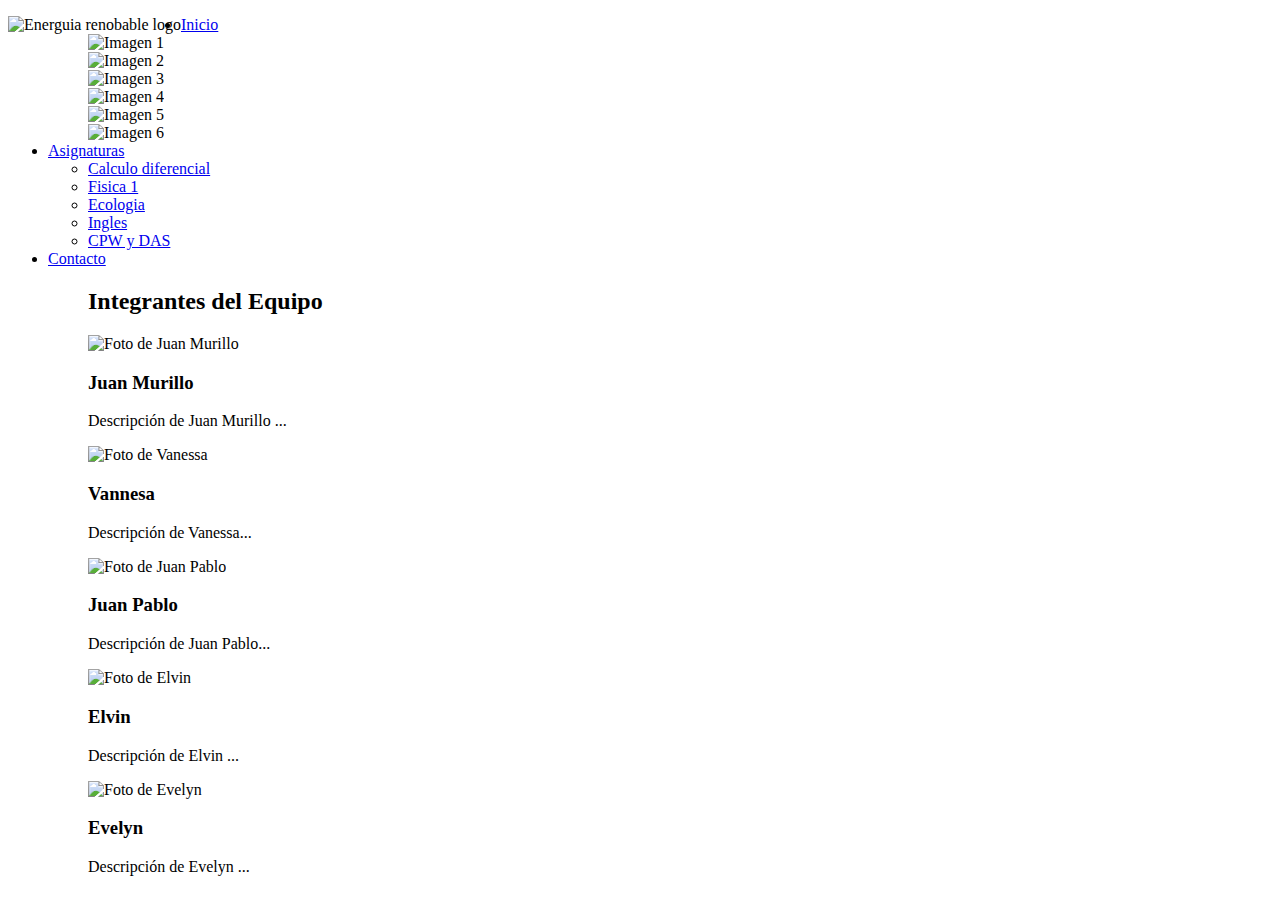
==== index.html @ 75d99163 "Add files via upload" ====
<!DOCTYPE html>
<html lang="es">

<head>
    <meta charset="UTF-8">
    <meta name="viewport" content="width=device-width, initial-scale=1.0">
    <link rel="stylesheet" href="Estilos.css">
    <script src="https://cdn.jsdelivr.net/npm/chart.js"></script>
    <title>Pryecto Transversalidad-Energuia Renovable</title>
</head>

<body>

    <header>
        <p><img src="https://cdn-icons-png.flaticon.com/512/2997/2997244.png" alt="Energuia renobable logo" id="logo" align="left">
            <nav>
                <div>
                    <ul>
                        <li><a href="#">Inicio</a>
                            <ul class="submenu">
                                <div class="slider">
                                    <div class="slider-inner">


                                        <div class="slide"><img src="http://images6.fanpop.com/image/photos/35800000/Puppy-dogs-35894603-1920-1200.jpg" alt="Imagen 1"></div>

                                        <div class="slide"><img src="http://inspirationseek.com/wp-content/uploads/2016/02/Cute-Dog-Images.jpg" alt="Imagen 2"></div>
                                        <div class="slide"><img src="https://tse4.mm.bing.net/th?id=OIP.eIEz73xZoLmYwqTF92FciwHaEw&pid=Api&P=0&h=180" alt="Imagen 3"></div>
                                        <div class="slide"><img src="http://www.nombresdeperros.eu/wp-content/uploads/2014/04/Depositphotos_20146957_m.jpg" alt="Imagen 4"></div>
                                        <div class="slide"><img src="https://www.anipedia.net/imagenes/que-comen-los-perros.jpg" alt="Imagen 5"></div>
                                        <div class="slide"><img src="https://wallpapercave.com/wp/wp5072456.jpg" alt="Imagen 6"></div>
                                    </div>
                                </div>
                            </ul>
                        </li>
                        <li>
                            <a href="#">Asignaturas</a>
                            <ul class="submenu">
                                <li><a href="#" class="Calculo">Calculo diferencial</a></li>
                                <li><a href="#" class="Fisica">Fisica 1</a></li>
                                <li><a href="#" class="Eco">Ecologia</a></li>
                                <li><a href="#" class="Ingles">Ingles</a></li>
                                <li><a href="#" class="Programacion">CPW y DAS</a></li>
                            </ul>
                        </li>
                        <li>
                            <a href="#">Contacto</a>
                            <ul class="submenu">
                                <h2>Integrantes del Equipo</h2>
                                <div class="Integrantes">
                                    <img id="fotoi" src="https://encrypted-tbn0.gstatic.com/images?q=tbn:ANd9GcSpJcZ3B0a-LS54H9AyAVP3aeFRUh0LKjCgN_UehUPhHA&s" alt="Foto de Juan Murillo ">
                                    <h3>Juan Murillo </h3>
                                    <p>Descripción de Juan Murillo ...</p>
                                </div>
                                <div class="Integrantes">
                                    <img id="fotoi" src="https://encrypted-tbn0.gstatic.com/images?q=tbn:ANd9GcSpJcZ3B0a-LS54H9AyAVP3aeFRUh0LKjCgN_UehUPhHA&s" alt="Foto de Vanessa">
                                    <h3>Vannesa</h3>
                                    <p>Descripción de Vanessa...</p>
                                </div>
                                <div class="Integrantes">
                                    <img id="fotoi" src="https://encrypted-tbn0.gstatic.com/images?q=tbn:ANd9GcSpJcZ3B0a-LS54H9AyAVP3aeFRUh0LKjCgN_UehUPhHA&s" alt="Foto de Juan Pablo">
                                    <h3>Juan Pablo</h3>
                                    <p>Descripción de Juan Pablo...</p>
                                </div>


                                <div class="Integrantes">
                                    <img id="fotoi" src="https://encrypted-tbn0.gstatic.com/images?q=tbn:ANd9GcSpJcZ3B0a-LS54H9AyAVP3aeFRUh0LKjCgN_UehUPhHA&s" alt="Foto de Elvin">
                                    <h3>Elvin </h3>
                                    <p>Descripción de Elvin ...</p>
                                </div>
                                <div class="Integrantes">
                                    <img id="fotoi" src="https://encrypted-tbn0.gstatic.com/images?q=tbn:ANd9GcSpJcZ3B0a-LS54H9AyAVP3aeFRUh0LKjCgN_UehUPhHA&s" alt="Foto de Evelyn">
                                    <h3>Evelyn </h3>
                                    <p>Descripción de Evelyn ...</p>
                            </ul>
                        </li>
                    </ul>
                    </div>
            </nav>
        </p>
    </header>
    <!--Informacion de la paguina dependiendo la asignatura-->
    <div class="InformacionM" id="informacionM">
        <div id="Calculo" class="asignatura-info" style="display: none;">
            <h1>Información sobre Calculo diferencial.</h1>
            <p>1. Energía Solar: La producción de energía solar ha experimentado un crecimiento significativo en las últimas décadas. A nivel mundial, la capacidad instalada de energía solar fotovoltaica y térmica ha aumentado considerablemente, con países
                como China, Estados Unidos, India, Japón y Alemania liderando la producción.</p>
            <p>2. Energía Eólica: La energía eólica es otra fuente de energía renovable en crecimiento. Países como China, Estados Unidos, Alemania, India y España son líderes en la producción de energía eólica, con una capacidad instalada considerable en
                parques eólicos terrestres y marinos.</p>
            <p>3. Energía Hidroeléctrica: La energía hidroeléctrica es una de las fuentes de energía renovable más establecidas y ampliamente utilizadas en todo el mundo. Grandes represas y centrales hidroeléctricas proporcionan una cantidad significativa
                de electricidad en países como China, Brasil, Canadá, Estados Unidos y Rusia.</p>
            <p>4. Biomasa: La producción de energía a partir de biomasa varía según la disponibilidad de recursos y las políticas de uso sostenible. Países con una gran cantidad de recursos forestales y agrícolas, como Brasil, Estados Unidos, China y algunos
                países europeos, son importantes productores de energía biomásica.</p>
            <p>5. Energía Geotérmica: La producción de energía geotérmica está vinculada a la presencia de recursos geotérmicos, como géiseres y campos de vapor. Países con alta actividad geotérmica, como Islandia, Filipinas, Estados Unidos, Indonesia y
                México, son líderes en la producción de energía geotérmica. Energía Renovable</p>
            <div id="Graficac"><canvas id="myChart" width="100" height="100"></canvas></div>
        </div>
        <div id="Fisica" class="asignatura-info" style="display: none;">
            <h1>Información sobre Fisica 1.</h1>
            <hr>
            <p>Energía en Física La energía es una propiedad fundamental de la naturaleza que se manifiesta de diversas formas y puede transformarse de una forma a otra. En física, se reconocen varios tipos principales de energía, cada uno con sus propias
                características y aplicaciones. A continuación, se describen los tipos de energía más comunes:</p>
            <p>Energía Cinética: Es la energía asociada al movimiento de un objeto. Se calcula como \( KE = \frac{1}{2} mv^2 \), donde \( m \) es la masa del objeto y \( v \) es su velocidad. Por ejemplo, un automóvil en movimiento tiene energía cinética.
                <br>
                <img src="https://encrypted-tbn1.gstatic.com/images?q=tbn:ANd9GcSyDP3AyhkQkxSk50vK9w12BFTDL5uzm9Of-ZTyGl8H81Zmz65j" alt="imgf1" id="imagenesFl" aling="left"></p>
            <p>Energía Potencial Es la energía almacenada en un objeto debido a su posición o configuración. Se puede dividir en varios tipos:
                <br><img src="https://encrypted-tbn1.gstatic.com/images?q=tbn:ANd9GcStKj80XljnrAfNzKbrcMCUCO2eBNfob1jO9vCWoNQH3GBjqF5-" alt="imgf2" id="imagenesF"></p>
            <p>Energía Potencial Gravitatoria Se relaciona con la altura de un objeto sobre la superficie terrestre. Se calcula como \( PE = mgh \), donde \( m \) es la masa del objeto, \( g \) es la aceleración debido a la gravedad (aproximadamente \( 9.81
                \, \text{m/s}^2 \) en la superficie de la Tierra) y \( h \) es la altura. <img src="https://encrypted-tbn0.gstatic.com/images?q=tbn:ANd9GcSHyrldgWOzlewdscwVVVsjCRWPG6lDcwivMN5kTxi7vVJDINbr" alt="imgf3" id="imagenesFl"></p>
            <p>Energía Potencial Elástica Se refiere a la energía almacenada en objetos elásticos, como resortes o bandas elásticas. Se calcula como \( PE = \frac{1}{2} kx^2 \), donde \( k \) es la constante elástica del resorte y \( x \) es la deformación
                del resorte. <br><img src="https://encrypted-tbn3.gstatic.com/images?q=tbn:ANd9GcTOuboUS9iKr5olg1N73BlTb8GrhXA4EPjgpRBLz697EXuxKWUq" alt="imgf4" id="imagenesFl"></p>
            <p>Energía Térmica Es la energía asociada a la temperatura de un objeto. Se relaciona con el movimiento aleatorio de las partículas que componen el objeto. A mayor temperatura, mayor energía térmica. <br><img src="https://encrypted-tbn0.gstatic.com/images?q=tbn:ANd9GcRXYEyc6pI6dIFLxKaK5MvIjX1H1Sfdw3teGjZT5X_ZscWXLo3_"
                    alt="imgf5" id="imagenesF"></p>
            <p>Energía Química: Es la energía almacenada en los enlaces químicos de las moléculas. Se libera o absorbe durante reacciones químicas. Por ejemplo, la energía en los alimentos se libera durante la digestión. <br><img src="https://encrypted-tbn3.gstatic.com/images?q=tbn:ANd9GcTYQ8sCsDytPITalzFaSX2wFY7evfUfgf12bMaOKKuzm1_pcJxu"
                    alt="imgf6" id="imagenesF"></p>
            <p>Energía Nuclear: Es la energía contenida en el núcleo de los átomos. Se libera durante la fisión nuclear (división del núcleo) o la fusión nuclear (unión de núcleos). <br><img src="https://encrypted-tbn0.gstatic.com/images?q=tbn:ANd9GcTfwYi7AXLgbJT5h--SV57BwmigJ7Na6prryXH6JVFJsAQGbaTO"
                    alt="imgf7" id="imagenesF"></p>
            <p>Energía Eléctrica: Es la energía asociada al movimiento de electrones en un circuito eléctrico. Se puede generar a partir de fuentes como la energía hidroeléctrica, eólica o solar. <br><img src="https://encrypted-tbn2.gstatic.com/images?q=tbn:ANd9GcRIt4Ddkwf4B8K3Q1hbvuiW1HPQ1wD5NfYj7x4PihkkVCZ4pblQ"
                    alt="imgf8" id="imagenesF"></p>
            <p>
                <h2>Energía Luminosa:</h2> Es la energía transportada por la luz. Se puede transformar en otras formas de energía, como energía térmica en paneles solares. <br>
                <img src="https://encrypted-tbn1.gstatic.com/images?q=tbn:ANd9GcR3AUQXJjyMbmhqc7r2twiQU3k_zrTm7b1J1gUFDliks224DtRU" alt="imgf9" id="imagenesF"></p>
            <p>
                <h1>Energia Sonora:</h1>Es la energía asociada a las vibraciones de las partículas en un medio, como el aire. Se puede percibir como sonido y transportarenergía. <br><img src="https://encrypted-tbn3.gstatic.com/images?q=tbn:ANd9GcTXIHBW-eTA1faeZHjySoY4Kf9JsVOHPFhy2Y00RQZGOCPHNNXY"
                    alt="imgf10" id="imagenesFl"></p>
        </div>
        <div id="Eco" class="asignatura-info" style="display: none;">
            <h1>Información sobre Ecologia.</h1>
            <h2>¿Para qué sirve la materia de ecología ?</h2>
            <p>La ecología es la rama de la biología que estudia las relaciones de los diferentes seres vivos entre sí y su relación con el entorno: «la biología de los ecosistemas».1 Estudia cómo estas interacciones entre los organismos y su ambiente afectan
                a propiedades como la distribución o la abundancia. En el ambiente se incluyen las propiedades físicas y químicas que pueden ser descritas como la suma de factores abióticos locales, como el clima y la geología, y los demás organismos
                que comparten ese hábitat (factores bióticos)</p>
            <h3>Clasificación</h3>
            <p>tipos de energías renovables
                <ul>
                    <li>El viento: energía eólica.</li>
                    <li>El calor de la Tierra: energía geotérmica.</li>
                    <li>Los ríos y corrientes de agua dulce: energía hidráulica o hidroeléctrica.</li>
                    <li>Los mares y océanos: energía mareomotriz.</li>
                    <li>El sol: energía solar.</li>
                </ul>
            </p>
            <h3>Energías renovables :</h3>
            <p>Se denomina energía renovable a la energía que se obtiene a partir de fuentes naturales virtualmente inagotables, ya sea por la inmensa cantidad de energía que contienen, o porque son capaces de regenerarse por medios naturales para la moderación
                de la extracción de minería de fluidos, gases y fósil.1 Entre las energías renovables se encuentran la energía eólica, la geotérmica, la hidroeléctrica, la mareomotriz, la solar, la undimotriz, la biomasa y los biocarburantes. La energía
                verde es cada vez más importante en la sociedad actual
            </p>
            <h3>Se denomina “energías renovables” a aquellas fuentes energéticas basadas en la utilización del sol, el viento, el agua o la biomasa vegetal o animal entre otras .</h3>
            <h3>Tipos de energías</h3>
            <h3>Energía solar</h3>
            <p>Es una energía renovable, obtenida a partir del aprovechamiento de la radiación electromagnética procedente del Sol. La radiación solar que alcanza la Tierra ha sido aprovechada por el ser humano desde la antigüedad</p>
            <h3>Energía eólica</h3>
            <p>Es la energía que se obtiene a partir del viento, es decir, es el aprovechamiento de la energía cinética de las masas de aire,el término «eólico» proviene del latín aeolicus, o "perteneciente o relativo a Eolo", dios de los vientos en la mitología
                griega. <img src="" alt=""></p>
            <p>En la actualidad, la energía eólica se utiliza principalmente para producir electricidad, lo que se consigue mediante aerogeneradores conectados a las grandes redes de distribución de energía eléctrica, entre otras. Los parques eólicos construidos
                en tierra representan una fuente de energía cada vez más barata y competitiva. Es incluso más barata en muchas regiones que otras fuentes de energía convencionales. Además, se puede proporcionar electricidad en regiones aisladas que no
                tienen acceso a la red eléctrica mediante instalaciones eólicas de reducido tamaño, o también con energía solar fotovoltaica. Las compañías eléctricas distribuidoras adquieren cada vez en mayor medida el excedente de electricidad producido
                por pequeñas instalaciones eólicas domésticas El auge de la energía eólica ha provocado también la planificación y construcción de parques eólicos marinos relativamente cerca de las costas. La energía del viento es más estable y fuerte
                en el mar que en tierra, y los parques marinos tienen un impacto visual menor, aunque los costes de construcción y mantenimiento son considerablemente mayores.</p>
            <h4>Energía geotérmica</h4>
            <p>La energía geotérmica es aquella energía que puede ser obtenida por el ser humano mediante el aprovechamiento del calor del interior de la Tierra. Parte del calor interno de la Tierra (5000 °C) llega a la corteza terrestre. En algunas zonas
                del planeta, cerca de la superficie, las aguas subterráneas pueden alcanzar temperaturas de ebullición, y, por tanto, servir para accionar turbinas eléctricas o para calentar. El calor del interior de la Tierra se debe a varios factores,
                entre los que destacan el gradiente geotérmico y el calor radiogénico. Geotérmico viene del griego geo, "Tierra"; y de thermos, "calor"; literalmente calor de la Tierra.</p>
            <p>La energía marina o energía de los mares (también denominada a veces energía de los océanos o energía oceánica) se refiere a la energía renovable producida por las olas del mar, las mareas, la salinidad y las diferencias de temperatura del
                océano. El movimiento del agua en los océanos del mundo crea un vasto almacén de energía cinética o energía en movimiento. Esta energía se puede aprovechar para generar electricidad que alimente las casas, el transporte y la industria.
                Los principales tipos son:
                <ul>
                    <li>Energía de las olas, olamotriz o undimotriz.</li>
                    <li>Energía de las mareas o energía mareomotriz.</li>
                    <li>Energía de las corrientes: consiste en el aprovechamiento de la energía cinética contenida en las corrientes marinas. El proceso de captación se basa en convertidores de energía cinética similares a los aerogeneradores empleando en
                        este caso instalaciones submarinas para corrientes de agua.
                    </li>
                </ul>
            </p>
            <h2>Energía mareomotriz</h2>
            <p>La energía mareomotriz es la energía que se obtiene aprovechando las mareas: mediante el uso de un alternador se puede utilizar el sistema para la generación de electricidad, transformando así la energía mareomotriz en energía eléctrica, una
                forma energética más segura y aprovechable. Es un tipo de energía renovable, en tanto que la fuente de energía primaria no se agota por su explotación, y es limpia ya que en la transformación energética no se producen subproductos contaminantes
                gaseosos, líquidos o sólidos. Sin embargo, la relación entre la cantidad de energía que se puede obtener con los medios actuales y el coste económico y ambiental de instalar los dispositivos para su proceso han impedido una implementación
                notable de este tipo de energía.</p>
            <p>Otras formas de extraer energía del mar son: las olas (energía undimotriz), de la diferencia de temperatura entre la superficie y las aguas profundas del océano, el gradiente térmico oceánico; de la salinidad, de las corrientes marinas o la
                energía eólica marina.</p>
            <p>En España, el Gobierno de Cantabria y el Instituto para la Diversificación y Ahorro Energético (IDAE) quieren crear un centro de i+d+i en la costa de Santoña. La planta podría atender al consumo doméstico anual de unos 2500 hogares</p>
            <h2>Energía hidráulica</h2>
            <p>Energía hidráulica, energía hídrica o hidroenergía es aquella que se obtiene a partir del aprovechamiento de las energías cinéticas y potenciales de la corriente del agua, saltos de agua o mareas. Se puede transformar a diferentes escalas.
                Existen, desde hace siglos, pequeñas explotaciones en las que la corriente de un río, con una pequeña represa, mueve una rueda de palas o astas y genera un movimiento aplicado generalmente a molinos o batanes.</p>
            <p>Generalmente se consideraba como un tipo de energía renovable puesto que no emite productos contaminantes. Otros consideran que produce un gran impacto ambiental debido a la construcción de las presas, que inundan grandes superficies de terreno
                y modifican el caudal del río y la calidad del agua</p>
            <p>La principal aplicación de la energía hidráulica en la actualidad es la obtención de electricidad. Las centrales hidroeléctricas generalmente se ubican en regiones donde existe una combinación adecuada de lluvias y desniveles geológicos favorables
                a la construcción de represas. La energía hidráulica se obtiene a partir de la energía potencial y cinética de las masas de agua que transportan los ríos, provenientes de la lluvia y del deshielo. En su caída entre dos niveles del cauce,
                se hace pasar el agua por una turbina hidráulica, la cual transmite la energía a un alternador que la convierte en energía eléctrica.</p>
            <h3>ARGUMENTACION DE LAS ENERGIAS RENOVABLES</h3>
            <h4>Con las energías limpias ¡todos ganamos! No necesitan grandes cantidades de agua para su funcionamiento. Reducen la necesidad de industrias extractivas en la medida que se evita el uso de combustibles fósiles. No crean problemas de basura
                difíciles de resolver, como la eliminación de residuos nucleares o escorias.</h4>
            <h5>La generación por renovables no ofrece riesgos para las personas ni para el medio ambiente. Lo que supone una ventaja con respecto a las dudas que despierta la seguridad de la energía nuclear o la preocupación por la contaminación asociada
                al consumo de combustibles fósiles.</h5>
            <p>alternativas para el desarrollo sustentable de la comunidad
                <ul>
                    <li>Ahorrar energía lumínica y aprovechar la luz solar.</li>
                    <li>Cambiar el tipo de energía administrada en el hogar.</li>
                    <li>Desenchufar los electrodomésticos sin uso.</li>
                    <li>Alternar los métodos de transporte.</li>
                    <li>Consumir más verduras y productos agro sustentables.</li>
                    <li>Separar residuos, reparar y reciclar.</li>
                    <li>Utilizar menos plástico.</li>
                </ul>
            </p>
            <h4>Cuáles son las 10 ciudades más pobladas del mundo?</h4>
            <h5>Top ten de las ciudades más pobladas del mundo </h5>
            <p>
                <ul>
                    <li>TOKIO, JAPÓN. (36,650,000 habitantes)</li>
                    <li>SEÚL, COREA. (22,500,000 habitantes)</li>
                    <li>DELHI, INDIA. (22,155,000 habitantes)</li>
                    <li>BOMBAY, INDIA. (20,900,000 habitantes)</li>
                    <li>SÃO PAULO, BRASIL. (20,250,000 habitantes)</li>
                    <li>CIUDAD DE MÉXICO Y ÁREA METROPOLITANA. (más de 20,000,000 habitantes)
                    </li>
                    <li>NUEVA YORK, ESTADOS UNIDOS.</li>
                    <li>JAKARTA, INDONESIA</li>
                </ul>
            </p>


        </div>
        <div id="Ingles" class="asignatura-info" style="display: none;">
            <h1>Información sobre Ingles.</h1>
            <p>Renewable energies are those that are obtained from natural sources and are inexhaustible or renewable. These energies have become a key part of achieving the Sustainable Development Goals (SDGs) and the goal of achieving the sustainability
                of the planet. What are renewable energies? Solar Wind Hydro Geothermal Tidal What is solar energy? This type of renewable energy consists of taking advantage of the electromagnetic radiation coming from the sun by means of photovoltaic
                cells, solar collectors or heliostats. Solar energy itself can be photovoltaic or thermal. <br> The difference is that photovoltaic solar energy produces electricity directly from solar radiation. <br>Thermal energy consists of harnessing
                solar energy to produce heat.<img id="imagenesI" src="https://www.bbva.com/wp-content/uploads/2021/05/BBVA-energias-renovables-sostenibilidad-tipos-.jpg" align="left"></p>
            <br>
            <P>What is wind energy, and how does it work? The wind is responsible for generating kinetic energy, which is obtained by the movement it causes by moving the blades of a wind turbine. Wind farms are also a good solution for many regions due
                to the low cost of electricity production and their non-polluting nature. The construction of many wind farms is located at sea, because the wind is more stable offshore. However, the cost of their construction increases due to the complexity
                of their erection.<img id="imagenesI" src="https://lh3.googleusercontent.com/proxy/jzSOYTLcX_EdITdMDBkSsq24ixwwFNfFnBki9YhGO5lTWN_Nu4NozcXaE93LQ-nHU4IkSfkdW3jJWpb_IMJlthH81Utv4VBuovpinhjcZG9jTI4mCPSIRY_w0IBkkygLH84kE9ng_OEb9uI0FSFKdQj2hyhHiklWs4lZIxH53A=w1440-h773"
                    align="right"></P>
            <P>What is hydropower? This type of renewable energy uses the movement of water to generate electricity. This type of energy is obtained by harnessing the kinetic and potential energy of waterfalls, currents or tides. The force caused by the
                movement of the water turns a turbine connected to a transformer, which converts the movement into electrical energy. Hydropower is renewable, since it does not pollute and due to the water cycle it can be considered inexhaustible. However,
                the construction of dams or water flow retention systems, if not planned in an orderly manner, does have an environmental impact by modifying the ecosystem. What is geothermal energy and what is it used for? The Earth emits heat. This
                is the fundamental principle behind this renewable energy, which harnesses heat from within the earth's crust. These characteristics make geothermal energy a good alternative for producing thermal energy, both for industrial and domestic
                use. According to FAO, this type of energy can be very beneficial in developing countries, since it can be used in food drying or milk pasteurization and sterilization.

            </P>
            <P>Waves, a great renewable energy source Tidal power can generate energy. The so-called tidal energy is the renewable energy that takes advantage of the movement of the tides, it is important not to confuse it with wave energy that takes advantage
                of the force of the waves. The methodology used in this type of energy involves the installation of generators, which harness the movement of sea water in a similar way to wind turbines. Unlike tidal energy, wave energy is based on harnessing
                the power of the waves.</p>
            </P>
            <P>And what is biomass? We refer to this term when we talk about the organic matter that comes from plants, trees and animal waste that can be used as a source of energy. Anaerobic digesters, devices used to process these organic wastes, are
                necessary for their conversion. After processing, we obtain biogas. So, what is biogas? The Institute for Energy Diversification and Saving (IDAE) defines it as follows: "It is a gas composed mainly of methane (CH4) and carbon dioxide
                (CO2), in variable proportions depending on the composition of the organic matter from which it was generated".
            </P>
        </div>
        <div id="Programacion" class="asignatura-info" style="display: none;">
            <h1>Información sobre CPW y DAS.</h1>
            <h1>LA IMPORTANCIA DE LAS ENERGÍAS RENOVABLES</h1>
            <p>Las energías renovables son fuentes de energía limpias, inagotables y crecientemente competitivas. Se diferencian de los combustibles fósiles principalmente en su diversidad, abundancia y potencial de aprovechamiento en cualquier parte del
                planeta, pero sobre todo en que no producen gases de efecto invernadero –causantes del cambio climático- ni emisiones contaminantes. Además, sus costes evolucionan a la baja de forma sostenida, mientras que la tendencia general de costes
                de los combustibles fósiles es la opuesta, al margen de su volatilidad coyuntural.</p>
            <p>El crecimiento de las energías renovables es imparable, como queda reflejado en las estadísticas aportadas anualmente por la Agencia Internacional de la Energía (AIE): Según las previsiones de la AIE, la participación de las renovables en
                el suministro eléctrico global pasará del 28,7% en 2021 al 43% en 2030, y proporcionarán 2/3 del incremento de demanda eléctrica registrado en ese período, principalmente a través de las tecnologías eólica y fotovoltaica.</p>
            <p>De acuerdo a la AIE, la demanda mundial de electricidad aumentará un 82% entre 2020 y 2040, si se cumplen los compromisos ya anunciados de reducción de emisiones por los diversos países, elevando su participación en el uso de energía final
                del 38% al 63% en el mismo periodo- espoleada principalmente por regiones emergentes (India, China, África, Oriente Medio y el sureste asiático) y por la electrificación del transporte en las economías avanzadas.</p>
            <img src="https://lh6.googleusercontent.com/proxy/bXxnstHv_EeqOAq7fmJBPnk5ejZVaaqvkZqxWX9jOtnJPDRVe_l-SWVHBIMUv_hKBwF4-BfZ9_6HDK737ONNsxva8zLTMlHmTajjzxnHtDNU3eQxal1o-Tj4H4MK" alt="">
            <h2>ENERGÍA LIMPIA PARA COMBATIR EL CAMBIO CLIMÁTICO</h2>
            <p>El desarrollo de las energías limpias es imprescindible para combatir el cambio climático y limitar sus efectos más devastadores. El 2022 fue el quinto año más cálido desde que existen registros y el octavo año consecutivo en que las temperaturas
                globales han aumentado al menos 1 grado centígrado en comparación con los niveles preindustriales.</p>
            <p>En paralelo, unos 775 millones de personas en el mundo carecen todavía de acceso a la electricidad (2022), lo que requiere un amplio esfuerzo adicional en el despliegue de las energías limpias para lograr el acceso universal a la electricidad
                en 2030, uno de los objetivos de desarrollo sostenible aprobados por Naciones Unidas, particularmente en el África subsahariana.</p>
            <p>Por eso, uno de los objetivos establecidos por Naciones Unidas es lograr el acceso universal a la electricidad en 2030, una ambiciosa meta si se considera que, según las estimaciones de la AIE, todavía habrá en esa fecha 800 millones de personas
                sin acceso al suministro eléctrico, de seguir la tendencia actual.</p>
            <h3>¿QUÉ TIPOS DE ENERGÍAS RENOVABLES EXISTEN?</h3>
            <p>Entre las energías renovables o también llamadas energías limpias encontramos:</p>
            <ul>
                <li>
                    Energía eólica: la energía que se obtiene del viento
                </li>
                <li>
                    Energía solar: la energía que se obtiene del sol. Las principales tecnologías son la solar fotovoltaica (aprovecha la luz del sol) y la solar térmica (aprovecha el calor del sol)
                </li>
                <li>
                    Energía hidráulica o hidroeléctrica: la energía que se obtiene de los ríos y corrientes de agua dulce
                </li>
                <li>
                    Biomasa y biogás: la energía que se extrae de materia orgánica
                </li>
                <li>
                    Energía geotérmica: la energía calorífica contenida en el interior de la Tierra
                </li>
                <li>
                    Energía mareomotriz: la energía que se obtiene de las mareas
                </li>
                <li>
                    Energía undimotriz u olamotriz: la energía que se obtiene de las olas
                </li>
                <li>
                    Bioetanol: combustible orgánico apto para la automoción que se logra mediante procesos de fermentación de productos vegetales
                </li>
                <li>
                    Biodiésel: combustible orgánico para automoción, entre otras aplicaciones, que se obtiene a partir de aceites vegetales
                </li>
            </ul>
        </div>
    </div>
    <script src="JS.js"></script>
</body>

</html>
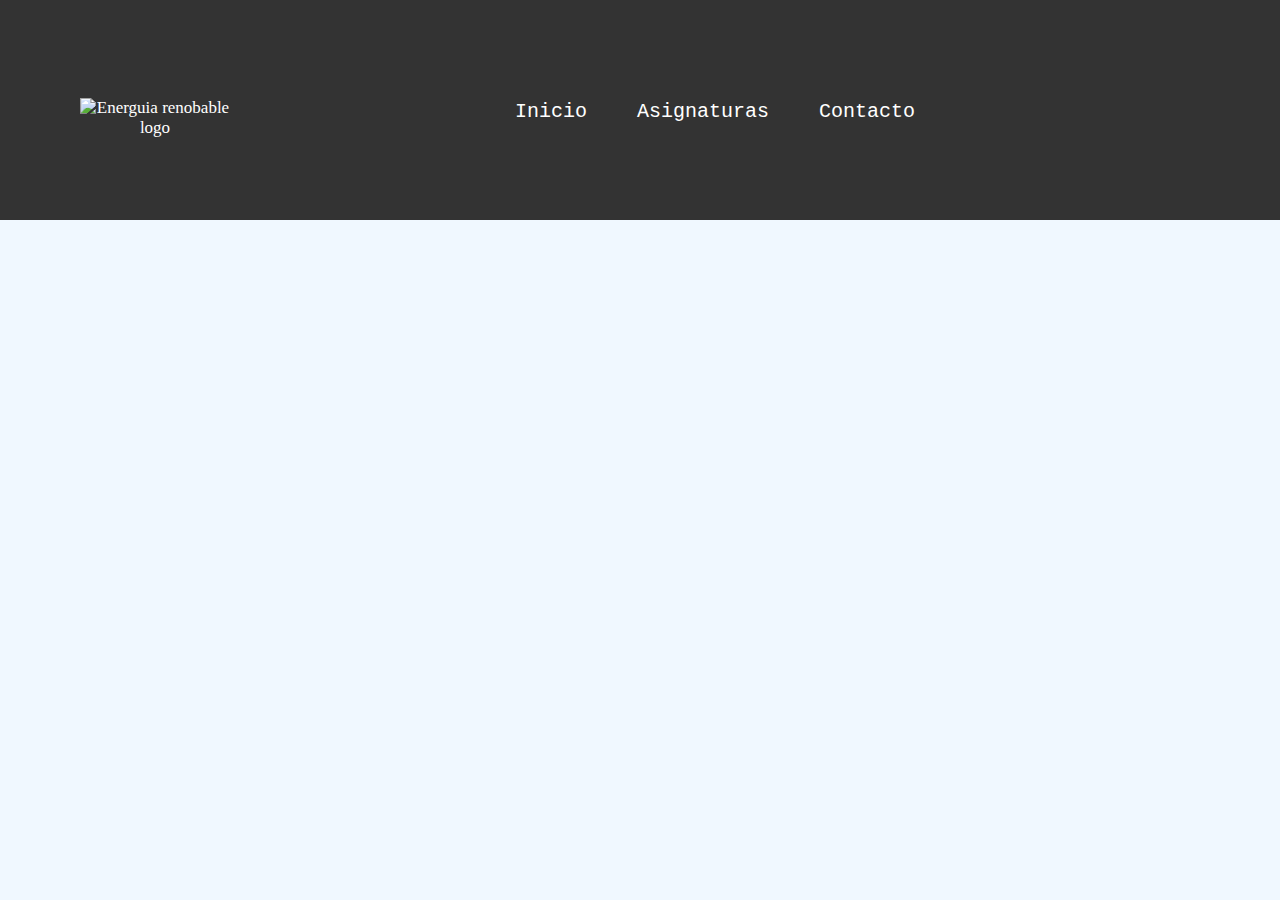
==== commit c7f59f58: "Add files via upload" ====
--- a/index.html
+++ b/index.html
@@ -1,6 +1,5 @@
 <!DOCTYPE html>
 <html lang="es">
-
 <head>
     <meta charset="UTF-8">
     <meta name="viewport" content="width=device-width, initial-scale=1.0">
@@ -8,30 +7,13 @@
     <script src="https://cdn.jsdelivr.net/npm/chart.js"></script>
     <title>Pryecto Transversalidad-Energuia Renovable</title>
 </head>
-
 <body>
-
     <header>
         <p><img src="https://cdn-icons-png.flaticon.com/512/2997/2997244.png" alt="Energuia renobable logo" id="logo" align="left">
             <nav>
                 <div>
                     <ul>
                         <li><a href="#">Inicio</a>
-                            <ul class="submenu">
-                                <div class="slider">
-                                    <div class="slider-inner">
-
-
-                                        <div class="slide"><img src="http://images6.fanpop.com/image/photos/35800000/Puppy-dogs-35894603-1920-1200.jpg" alt="Imagen 1"></div>
-
-                                        <div class="slide"><img src="http://inspirationseek.com/wp-content/uploads/2016/02/Cute-Dog-Images.jpg" alt="Imagen 2"></div>
-                                        <div class="slide"><img src="https://tse4.mm.bing.net/th?id=OIP.eIEz73xZoLmYwqTF92FciwHaEw&pid=Api&P=0&h=180" alt="Imagen 3"></div>
-                                        <div class="slide"><img src="http://www.nombresdeperros.eu/wp-content/uploads/2014/04/Depositphotos_20146957_m.jpg" alt="Imagen 4"></div>
-                                        <div class="slide"><img src="https://www.anipedia.net/imagenes/que-comen-los-perros.jpg" alt="Imagen 5"></div>
-                                        <div class="slide"><img src="https://wallpapercave.com/wp/wp5072456.jpg" alt="Imagen 6"></div>
-                                    </div>
-                                </div>
-                            </ul>
                         </li>
                         <li>
                             <a href="#">Asignaturas</a>
@@ -46,33 +28,36 @@
                         <li>
                             <a href="#">Contacto</a>
                             <ul class="submenu">
-                                <h2>Integrantes del Equipo</h2>
-                                <div class="Integrantes">
+                                <div class="slider">
+                                    <div class="slider-inner">
+                                <div class="slide">
                                     <img id="fotoi" src="https://encrypted-tbn0.gstatic.com/images?q=tbn:ANd9GcSpJcZ3B0a-LS54H9AyAVP3aeFRUh0LKjCgN_UehUPhHA&s" alt="Foto de Juan Murillo ">
                                     <h3>Juan Murillo </h3>
                                     <p>Descripción de Juan Murillo ...</p>
                                 </div>
-                                <div class="Integrantes">
+                                <div class="slide">
                                     <img id="fotoi" src="https://encrypted-tbn0.gstatic.com/images?q=tbn:ANd9GcSpJcZ3B0a-LS54H9AyAVP3aeFRUh0LKjCgN_UehUPhHA&s" alt="Foto de Vanessa">
                                     <h3>Vannesa</h3>
                                     <p>Descripción de Vanessa...</p>
                                 </div>
-                                <div class="Integrantes">
+                                <div class="slide">
                                     <img id="fotoi" src="https://encrypted-tbn0.gstatic.com/images?q=tbn:ANd9GcSpJcZ3B0a-LS54H9AyAVP3aeFRUh0LKjCgN_UehUPhHA&s" alt="Foto de Juan Pablo">
                                     <h3>Juan Pablo</h3>
                                     <p>Descripción de Juan Pablo...</p>
                                 </div>
 
 
-                                <div class="Integrantes">
+                                <div class="slide">
                                     <img id="fotoi" src="https://encrypted-tbn0.gstatic.com/images?q=tbn:ANd9GcSpJcZ3B0a-LS54H9AyAVP3aeFRUh0LKjCgN_UehUPhHA&s" alt="Foto de Elvin">
                                     <h3>Elvin </h3>
                                     <p>Descripción de Elvin ...</p>
                                 </div>
-                                <div class="Integrantes">
+                                <div class="slide">
                                     <img id="fotoi" src="https://encrypted-tbn0.gstatic.com/images?q=tbn:ANd9GcSpJcZ3B0a-LS54H9AyAVP3aeFRUh0LKjCgN_UehUPhHA&s" alt="Foto de Evelyn">
                                     <h3>Evelyn </h3>
                                     <p>Descripción de Evelyn ...</p>
+                                    </div>
+                                </div>
                             </ul>
                         </li>
                     </ul>
@@ -220,8 +205,6 @@
                     <li>JAKARTA, INDONESIA</li>
                 </ul>
             </p>
-
-
         </div>
         <div id="Ingles" class="asignatura-info" style="display: none;">
             <h1>Información sobre Ingles.</h1>
@@ -303,5 +286,4 @@
     </div>
     <script src="JS.js"></script>
 </body>
-
 </html>--- a/Estilos.css
+++ b/Estilos.css
@@ -0,0 +1,187 @@
+/*Estilos de tabla de calculo*/
+
+#Graficac {
+    width: 1000px;
+    height: 500px;
+}
+
+
+/* Estilos para el slider */
+
+.slider {
+    width: 100%;
+    overflow: hidden;
+}
+
+.slider-inner {
+    display: flex;
+    transition: transform 0.5s ease;
+}
+
+.slide {
+    flex: 0 0 100%;
+    /* Hace que cada slide ocupe el 100% del ancho del contenedor */
+}
+
+
+/* Estilos para las imágenes */
+
+.slide img {
+    width: 100%;
+    height: auto;
+}
+
+
+/* Estilos CSS solo para este ejemplo */
+
+body {
+    background-color: aliceblue;
+    font-family: Arial, sans-serif;
+    margin: 0;
+    padding: 0;
+}
+
+.InformacionM {
+    color: #333;
+    padding-left: 50px;
+    word-spacing: 2px;
+    max-width: 1700px;
+    ;
+    margin: 50px;
+    line-height: 15px;
+}
+
+#logo {
+    margin-top: 1px;
+    display: inline;
+    width: 150px;
+    height: 100px;
+}
+
+header {
+    position: relative;
+    margin: 0;
+    font-size: 20px;
+    font-family: 'Courier New', Courier, monospace;
+    background-color: #333;
+    color: #fff;
+    padding: 80px;
+    text-align: center;
+    align-items: center;
+}
+
+nav {
+    display: flex;
+    justify-content: center;
+    margin-top: 20px;
+}
+
+nav ul {
+    list-style: none;
+    padding: 0;
+    margin: 0;
+    display: flex;
+}
+
+nav ul li {
+    margin: 0 10px;
+    position: relative;
+}
+
+nav ul li a {
+    color: #fff;
+    text-decoration: none;
+    padding: 10px 15px;
+    border-radius: 5px;
+    transition: background-color 0.3s ease;
+}
+
+nav ul li a:hover {
+    background-color: #555;
+}
+
+
+/* Estilos para el menú desplegable */
+
+.submenu {
+    display: none;
+    position: absolute;
+    background-color: #333;
+    padding: 9px;
+    border-radius: 5px;
+    top: 100%;
+    left: 0;
+    z-index: 1;
+}
+
+
+/*ESTILOS GENERALES*/
+
+p {
+    font-family: Cambria, Cochin, Georgia, Times, 'Times New Roman', serif;
+    font-size: 17px;
+}
+
+
+/*Calculo Diferencial*/
+
+#cartesian-plane {
+    position: relative;
+    width: 400px;
+    height: 400px;
+    border: 1px solid black;
+}
+
+#svg-plane {
+    position: absolute;
+    top: 0;
+    left: 0;
+}
+
+
+/*Fisica*/
+
+#imagenesFl {
+    margin: 5px;
+    width: 250px;
+    height: 125px;
+}
+
+#imagenesF {
+    width: 150px;
+    height: 150px;
+}
+
+#imagenesI {
+    margin: 10px;
+    white-space: 20px;
+    border: 1px;
+    width: 250;
+    height: 150;
+    display: block;
+    height: 200px;
+    width: 200px;
+}
+
+#fotoi {
+    width: 100px;
+    height: 100px;
+}
+
+nav ul li:hover .submenu {
+    display: block;
+}
+
+.submenu li {
+    margin: 5px 0;
+}
+
+.submenu li a {
+    display: block;
+    color: #fff;
+    text-decoration: none;
+}
+
+.submenu li a:hover {
+    background-color: #555;
+}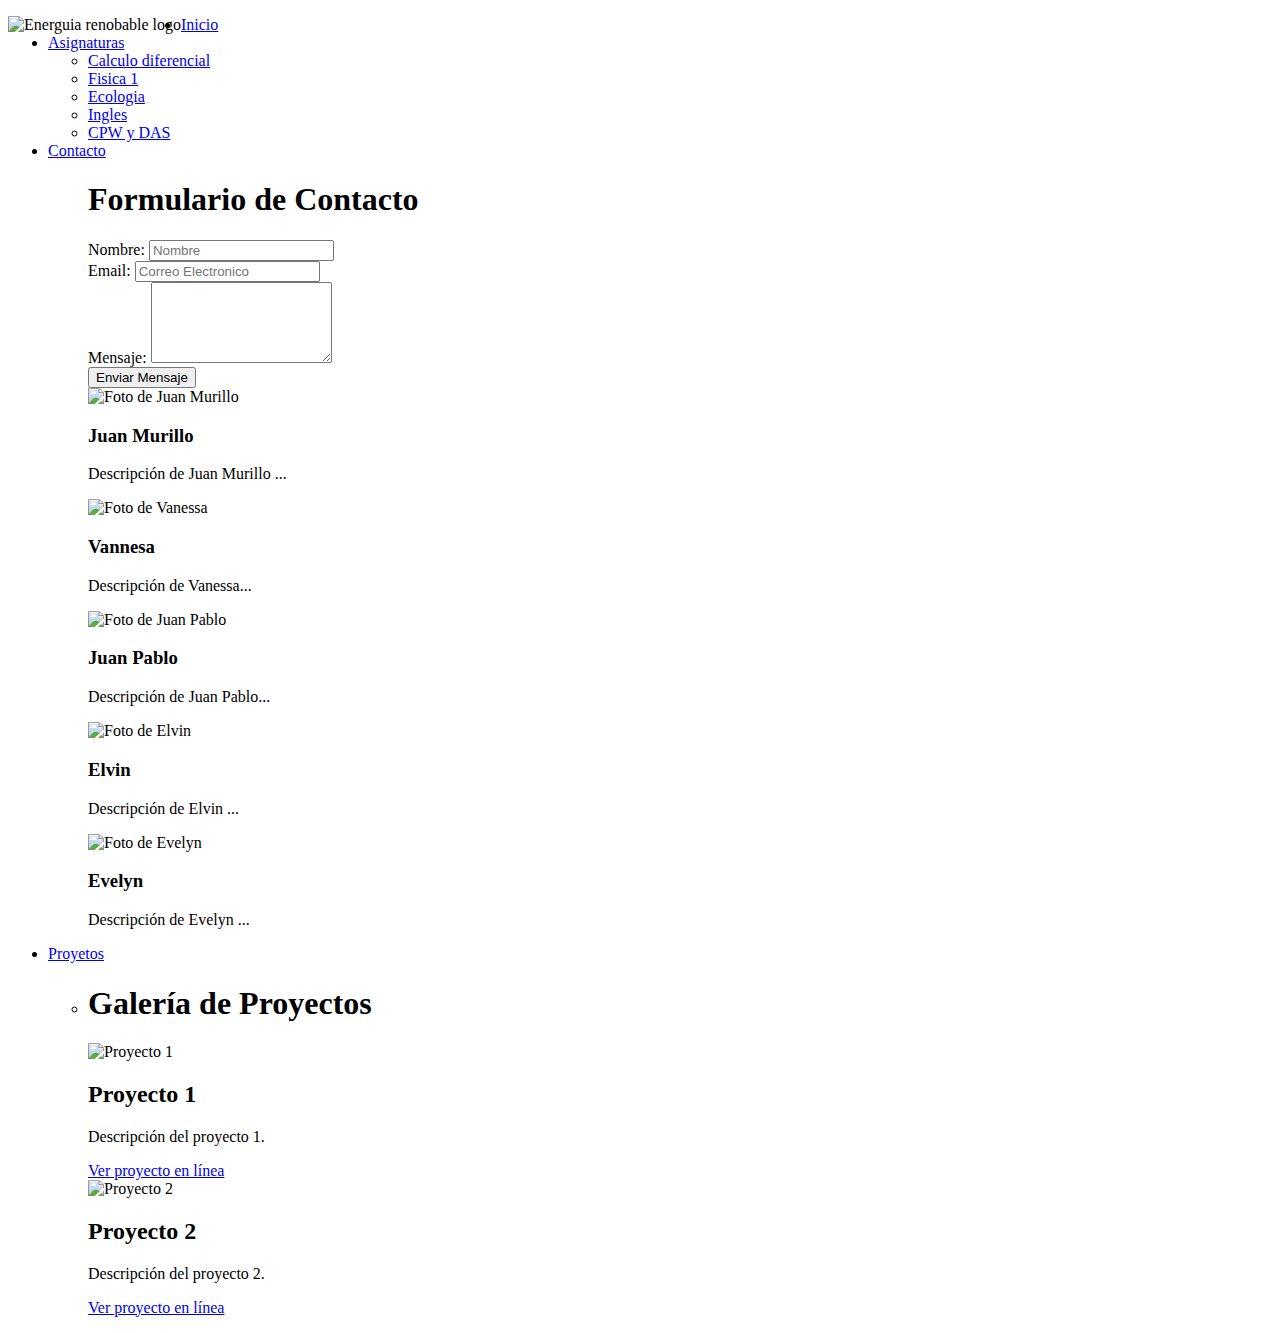
==== commit b18a8a74: "Add files via upload" ====
--- a/index.html
+++ b/index.html
@@ -13,7 +13,7 @@
             <nav>
                 <div>
                     <ul>
-                        <li><a href="#">Inicio</a>
+                        <li><a href="#" class="Inicio">Inicio</a>
                         </li>
                         <li>
                             <a href="#">Asignaturas</a>
@@ -23,11 +23,31 @@
                                 <li><a href="#" class="Eco">Ecologia</a></li>
                                 <li><a href="#" class="Ingles">Ingles</a></li>
                                 <li><a href="#" class="Programacion">CPW y DAS</a></li>
+                                
                             </ul>
                         </li>
                         <li>
                             <a href="#">Contacto</a>
                             <ul class="submenu">
+                                <div class="container-1">
+                                    <h1>Formulario de Contacto</h1>
+                                    <form id="contact-form" action="#" method="post">
+                                        <div class="form-group">
+                                            <label for="nombre">Nombre:</label>
+                                            <input type="text" id="nombre" name="nombre" required placeholder="Nombre">
+                                        </div>
+                                        <div class="form-group">
+                                            <label for="email">Email:</label>
+                                            <input type="email" id="email" name="email" required placeholder="Correo Electronico">
+                                        </div>
+                                        <div class="form-group">
+                                            <label for="mensaje">Mensaje:</label>
+                                            <textarea id="mensaje" name="mensaje" rows="5" required></textarea>
+                                        </div>
+                                        <button type="submit" onclick="enviarFormulario()">Enviar Mensaje</button>
+                                    </form>
+                                </div>
+                                <!--dd-->
                                 <div class="slider">
                                     <div class="slider-inner">
                                 <div class="slide">
@@ -58,15 +78,44 @@
                                     <p>Descripción de Evelyn ...</p>
                                     </div>
                                 </div>
+                            </ul>
+                        </li>
+                        <li>
+                            <a href="#"> Proyetos</a>
+                            <ul class="submenu">
+                                <li><div class="slider">
+                                    <div class="slider-inner">
+                                        <h1>Galería de Proyectos</h1>
+                                                <div class="project">
+                                                    <img src="https://encrypted-tbn0.gstatic.com/images?q=tbn:ANd9GcRUTaDW8NHmhOZs9p1ib1F0LvjeHsEKfvz3hg&s" alt="Proyecto 1">
+                                                    <div class="project-info">
+                                                        <h2>Proyecto 1</h2>
+                                                        <p>Descripción del proyecto 1.</p>
+                                                        <a href="http://www.cetis156.edu.mx/" target="_blank">Ver proyecto en línea</a>
+                                                    </div>
+                                                </div>
+                                                <div class="project">
+                                                    <img src="https://encrypted-tbn0.gstatic.com/images?q=tbn:ANd9GcRUTaDW8NHmhOZs9p1ib1F0LvjeHsEKfvz3hg&s" alt="Proyecto 2">
+                                                    <div class="project-info">
+                                                        <h2>Proyecto 2</h2>
+                                                        <p>Descripción del proyecto 2.</p>
+                                                        <a href="http://www.cetis156.edu.mx/" target="_blank">Ver proyecto en línea</a>
+                                                    </div>
+                                                <!-- Agregar más proyectos aquí -->
+                                            </div>
+                                </div></li>
                             </ul>
                         </li>
                     </ul>
                     </div>
             </nav>
         </p>
+        
     </header>
     <!--Informacion de la paguina dependiendo la asignatura-->
     <div class="InformacionM" id="informacionM">
+    </div>
+        </div>
         <div id="Calculo" class="asignatura-info" style="display: none;">
             <h1>Información sobre Calculo diferencial.</h1>
             <p>1. Energía Solar: La producción de energía solar ha experimentado un crecimiento significativo en las últimas décadas. A nivel mundial, la capacidad instalada de energía solar fotovoltaica y térmica ha aumentado considerablemente, con países
@@ -76,7 +125,8 @@
             <p>3. Energía Hidroeléctrica: La energía hidroeléctrica es una de las fuentes de energía renovable más establecidas y ampliamente utilizadas en todo el mundo. Grandes represas y centrales hidroeléctricas proporcionan una cantidad significativa
                 de electricidad en países como China, Brasil, Canadá, Estados Unidos y Rusia.</p>
             <p>4. Biomasa: La producción de energía a partir de biomasa varía según la disponibilidad de recursos y las políticas de uso sostenible. Países con una gran cantidad de recursos forestales y agrícolas, como Brasil, Estados Unidos, China y algunos
-                países europeos, son importantes productores de energía biomásica.</p>
+                países europeos, son i
+                mportantes productores de energía biomásica.</p>
             <p>5. Energía Geotérmica: La producción de energía geotérmica está vinculada a la presencia de recursos geotérmicos, como géiseres y campos de vapor. Países con alta actividad geotérmica, como Islandia, Filipinas, Estados Unidos, Indonesia y
                 México, son líderes en la producción de energía geotérmica. Energía Renovable</p>
             <div id="Graficac"><canvas id="myChart" width="100" height="100"></canvas></div>
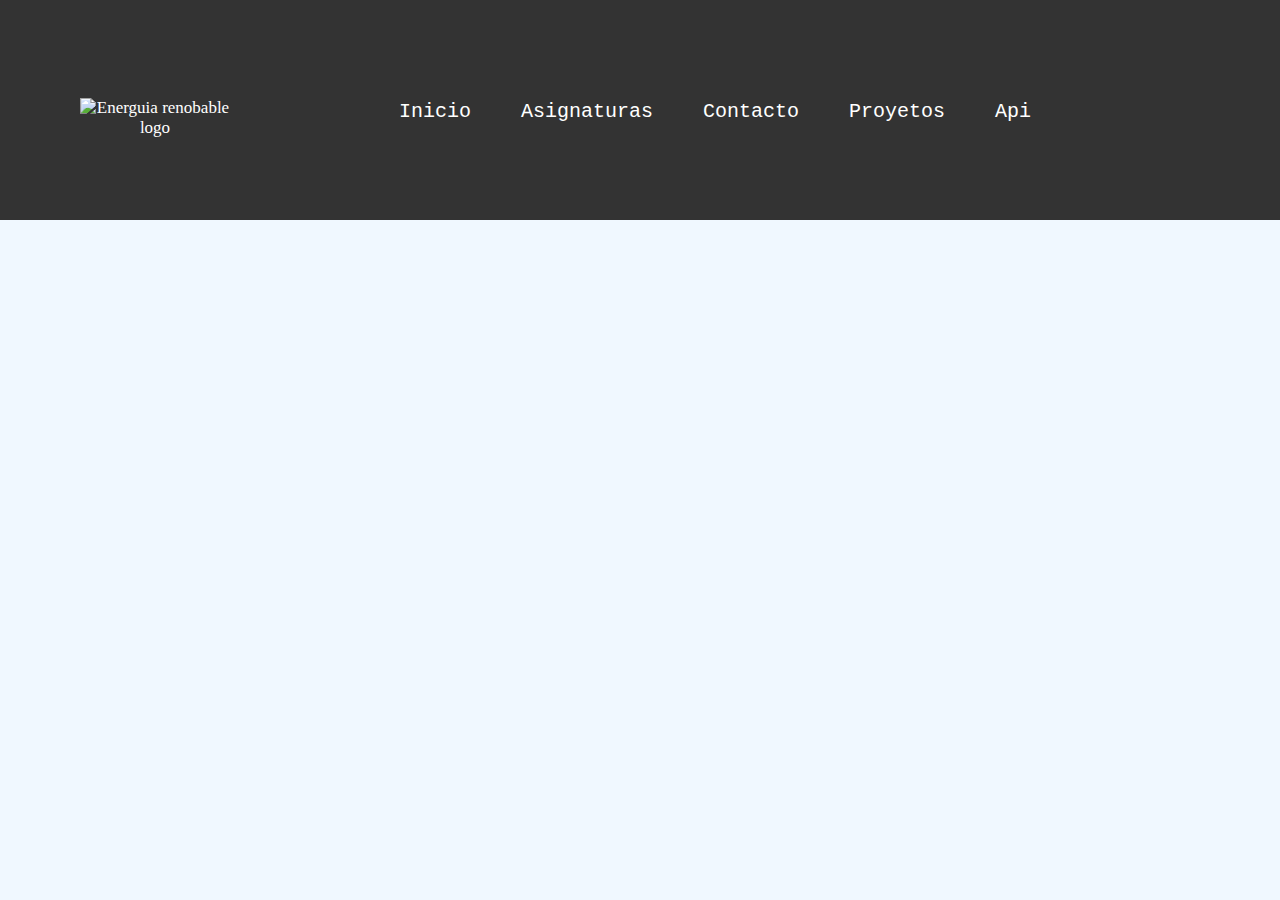
==== commit 39dc016e: "Add files via upload" ====
--- a/index.html
+++ b/index.html
@@ -83,9 +83,9 @@
                         <li>
                             <a href="#"> Proyetos</a>
                             <ul class="submenu">
+                                <h1 id="letrasw">Galería de Proyectos</h1>
                                 <li><div class="slider">
                                     <div class="slider-inner">
-                                        <h1>Galería de Proyectos</h1>
                                                 <div class="project">
                                                     <img src="https://encrypted-tbn0.gstatic.com/images?q=tbn:ANd9GcRUTaDW8NHmhOZs9p1ib1F0LvjeHsEKfvz3hg&s" alt="Proyecto 1">
                                                     <div class="project-info">
@@ -101,14 +101,52 @@
                                                         <p>Descripción del proyecto 2.</p>
                                                         <a href="http://www.cetis156.edu.mx/" target="_blank">Ver proyecto en línea</a>
                                                     </div>
+                                                    <div class="slide">
+                                                        <img src="https://encrypted-tbn0.gstatic.com/images?q=tbn:ANd9GcRUTaDW8NHmhOZs9p1ib1F0LvjeHsEKfvz3hg&s" alt="Proyecto 3">
+                                                        <div class="project-info">
+                                                            <h2>Proyecto 3</h2>
+                                                            <p>Descripción del proyecto 3.</p>
+                                                            <a href="http://www.cetis156.edu.mx/" target="_blank">Ver proyecto en línea</a>
+                                                        </div>
+                                                        <div class="slide">
+                                                            <img src="https://encrypted-tbn0.gstatic.com/images?q=tbn:ANd9GcRUTaDW8NHmhOZs9p1ib1F0LvjeHsEKfvz3hg&s" alt="Proyecto 4">
+                                                            <div class="project-info">
+                                                                <h2>Proyecto 4</h2>
+                                                                <p>Descripción del proyecto 4.</p>
+                                                                <a href="http://www.cetis156.edu.mx/" target="_blank">Ver proyecto en línea</a>
+                                                            </div>
+                                                            <div class="slide">
+                                                                <img src="https://encrypted-tbn0.gstatic.com/images?q=tbn:ANd9GcRUTaDW8NHmhOZs9p1ib1F0LvjeHsEKfvz3hg&s" alt="Proyecto 5">
+                                                                <div class="project-info">
+                                                                    <h2>Proyecto 5</h2>
+                                                                    <p>Descripción del proyecto 5.</p>
+                                                                    <a href="http://www.cetis156.edu.mx/" target="_blank">Ver proyecto en línea</a>
+                                                                </div>
                                                 <!-- Agregar más proyectos aquí -->
                                             </div>
                                 </div></li>
                             </ul>
                         </li>
+                        <li>
+                            <a href="#">Api</a>
+                            <ul class="submenu">
+                                <li><div class="slider">
+                                    <div class="slider-inner">
+                                        <div class="Clima">
+                                        <h1 id="letrasw">Clima Actual</h1>
+                                        <input type="text" id="city" placeholder="Ciudad">
+                                        <button onclick="getWeather()">Obtener Clima</button>
+                                        <div id="weather"></div>
+                                        </nav>
+                                    </div>
+                                    </div>
+                                                <!-- Agregar más proyectos aquí -->
+                                            </div>
+                                </div></li>
+                            </ul>
+                        </li>
                     </ul>
                     </div>
-            </nav>
         </p>
         
     </header>
@@ -129,7 +167,7 @@
                 mportantes productores de energía biomásica.</p>
             <p>5. Energía Geotérmica: La producción de energía geotérmica está vinculada a la presencia de recursos geotérmicos, como géiseres y campos de vapor. Países con alta actividad geotérmica, como Islandia, Filipinas, Estados Unidos, Indonesia y
                 México, son líderes en la producción de energía geotérmica. Energía Renovable</p>
-            <div id="Graficac"><canvas id="myChart" width="100" height="100"></canvas></div>
+            <div id="Graficac"><canvas id="myChart" width="400" height="400"></canvas></div>
         </div>
         <div id="Fisica" class="asignatura-info" style="display: none;">
             <h1>Información sobre Fisica 1.</h1>
@@ -335,5 +373,6 @@
         </div>
     </div>
     <script src="JS.js"></script>
+    <script src="https://cdn.jsdelivr.net/npm/chart.js"></script>
 </body>
 </html>--- a/Estilos.css
+++ b/Estilos.css
@@ -0,0 +1,291 @@
+
+/**/
+.container-2 {
+    max-width: 800px;
+    margin: 50px auto;
+    padding: 0 20px;
+}
+h1 {
+    text-align: center;
+}
+.project {
+    height: 300px;
+    margin-bottom: 30px;
+    border: 1px solid #ccc;
+    border-radius: 5px;
+    overflow: hidden;
+    box-shadow: 0 0 10px rgba(0, 0, 0, 0.1);
+    transition: box-shadow 0.3s ease;
+}
+.project:hover {
+    box-shadow: 0 0 20px rgba(0, 0, 0, 0.3);
+}
+
+.project img {
+    width: 100%;
+    display: block;
+    transition: transform 0.3s ease;
+}
+.project:hover img {
+    transform: scale(1.1);
+}
+.project-info {
+    padding: 20px;
+}
+.project-info h2 {
+    margin-top: 0;
+    margin-bottom: 10px;
+}
+.project-info p {
+    margin-bottom: 10px;
+}
+.project-info a {
+    display: block;
+    color: #007bff;
+    text-decoration: none;
+    transition: color 0.3s ease;
+}
+.project-info a:hover {
+    color: #0056b3;
+}
+/*ddd*/
+.container-1{
+    max-width: 600px;
+    margin: 50px auto;
+    padding: 20px;
+    background-color: #fff;
+    border-radius: 5px;
+    box-shadow: 0 0 10px rgba(0, 0, 0, 0.1);
+}
+
+h1 {
+    text-align: center;
+    color: #333;
+}
+
+.form-group {
+    margin-bottom: 20px;
+}
+
+label {
+    display: block;
+    margin-bottom: 5px;
+    color: #333;
+}
+
+input[type="text"],
+input[type="email"],
+textarea {
+    width: 100%;
+    padding: 10px;
+    border: 1px solid #ccc;
+    border-radius: 5px;
+    box-sizing: border-box;
+}
+
+textarea {
+    height: 100px;
+}
+
+button[type="submit"] {
+    display: block;
+    width: 100%;
+    padding: 10px;
+    background-color: #40a246;
+    color: #000000;
+    border: none;
+    border-radius: 5px;
+    cursor: pointer;
+    transition: background-color 0.3s ease;
+}
+
+button[type="submit"]:hover {
+    background-color: #f1ff2b;
+}
+/*Estilos de tabla de calculo*/
+
+#Graficac {
+    width: 1000px;
+    height: 500px;
+}
+
+
+/* Estilos para el slider */
+
+.slider {
+    width: 100%;
+    overflow: hidden;
+}
+
+.slider-inner {
+    display: flex;
+    transition: transform 0.5s ease;
+}
+
+.slide {
+    flex: 0 0 100%;
+    /* Hace que cada slide ocupe el 100% del ancho del contenedor */
+}
+
+
+/* Estilos para las imágenes */
+
+.slide img {
+    width: 100%;
+    height: auto;
+}
+
+
+/* Estilos CSS solo para este ejemplo */
+
+body {
+    background-color: aliceblue;
+    font-family: Arial, sans-serif;
+    margin: 0;
+    padding: 0;
+}
+
+.InformacionM {
+    color: #333;
+    padding-left: 50px;
+    word-spacing: 2px;
+    max-width: 1700px;
+    ;
+    margin: 50px;
+    line-height: 15px;
+}
+
+#logo {
+    margin-top: 1px;
+    display: inline;
+    width: 150px;
+    height: 100px;
+}
+
+header {
+    position: relative;
+    margin: 0;
+    font-size: 20px;
+    font-family: 'Courier New', Courier, monospace;
+    background-color: #333;
+    color: #fff;
+    padding: 80px;
+    text-align: center;
+    align-items: center;
+}
+
+nav {
+    display: flex;
+    justify-content: center;
+    margin-top: 20px;
+}
+
+nav ul {
+    list-style: none;
+    padding: 0;
+    margin: 0;
+    display: flex;
+}
+
+nav ul li {
+    margin: 0 10px;
+    position: relative;
+}
+
+nav ul li a {
+    color: #fff;
+    text-decoration: none;
+    padding: 10px 15px;
+    border-radius: 5px;
+    transition: background-color 0.3s ease;
+}
+
+nav ul li a:hover {
+    background-color: #555;
+}
+
+
+/* Estilos para el menú desplegable */
+
+.submenu {
+    display: none;
+    position: absolute;
+    background-color: #333;
+    padding: 9px;
+    border-radius: 5px;
+    top: 100%;
+    left: 0;
+    z-index: 1;
+}
+
+
+/*ESTILOS GENERALES*/
+
+p {
+    font-family: Cambria, Cochin, Georgia, Times, 'Times New Roman', serif;
+    font-size: 17px;
+}
+
+
+/*Calculo Diferencial*/
+
+#cartesian-plane {
+    position: relative;
+    width: 400px;
+    height: 400px;
+    border: 1px solid black;
+}
+
+#svg-plane {
+    position: absolute;
+    top: 0;
+    left: 0;
+}
+
+
+/*Fisica*/
+
+#imagenesFl {
+    margin: 5px;
+    width: 250px;
+    height: 125px;
+}
+
+#imagenesF {
+    width: 150px;
+    height: 150px;
+}
+
+#imagenesI {
+    margin: 10px;
+    white-space: 20px;
+    border: 1px;
+    width: 250;
+    height: 150;
+    display: block;
+    height: 200px;
+    width: 200px;
+}
+
+#fotoi {
+    width: 100px;
+    height: 100px;
+}
+
+nav ul li:hover .submenu {
+    display: block;
+}
+
+.submenu li {
+    margin: 5px 0;
+}
+
+.submenu li a {
+    display: block;
+    color: #fff;
+    text-decoration: none;
+}
+
+.submenu li a:hover {
+    background-color: #555;
+}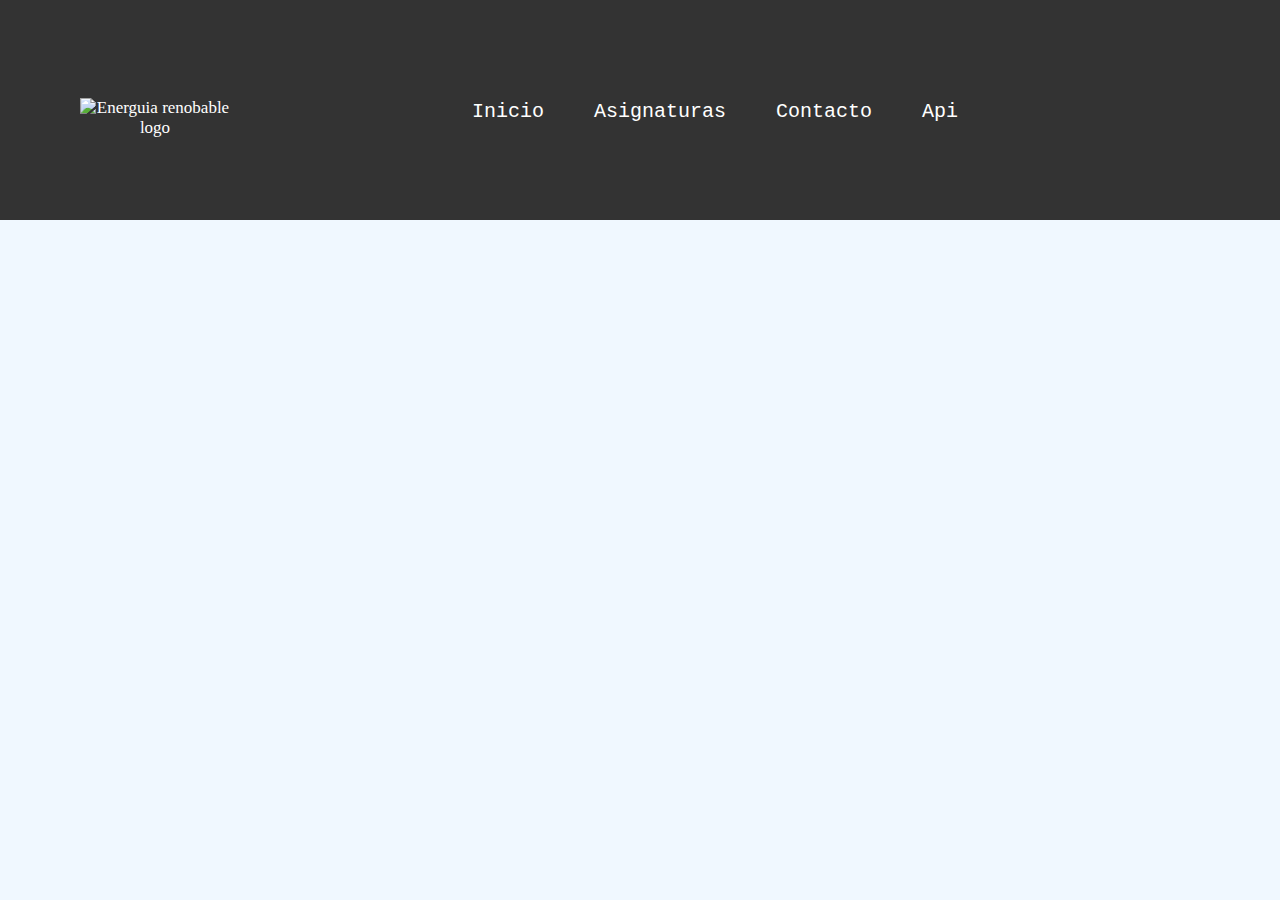
==== commit 3e048c13: "Add files via upload" ====
--- a/index.html
+++ b/index.html
@@ -1,5 +1,6 @@
 <!DOCTYPE html>
 <html lang="es">
+
 <head>
     <meta charset="UTF-8">
     <meta name="viewport" content="width=device-width, initial-scale=1.0">
@@ -7,6 +8,7 @@
     <script src="https://cdn.jsdelivr.net/npm/chart.js"></script>
     <title>Pryecto Transversalidad-Energuia Renovable</title>
 </head>
+
 <body>
     <header>
         <p><img src="https://cdn-icons-png.flaticon.com/512/2997/2997244.png" alt="Energuia renobable logo" id="logo" align="left">
@@ -23,7 +25,7 @@
                                 <li><a href="#" class="Eco">Ecologia</a></li>
                                 <li><a href="#" class="Ingles">Ingles</a></li>
                                 <li><a href="#" class="Programacion">CPW y DAS</a></li>
-                                
+
                             </ul>
                         </li>
                         <li>
@@ -50,250 +52,206 @@
                                 <!--dd-->
                                 <div class="slider">
                                     <div class="slider-inner">
-                                <div class="slide">
-                                    <img id="fotoi" src="https://encrypted-tbn0.gstatic.com/images?q=tbn:ANd9GcSpJcZ3B0a-LS54H9AyAVP3aeFRUh0LKjCgN_UehUPhHA&s" alt="Foto de Juan Murillo ">
-                                    <h3>Juan Murillo </h3>
-                                    <p>Descripción de Juan Murillo ...</p>
-                                </div>
-                                <div class="slide">
-                                    <img id="fotoi" src="https://encrypted-tbn0.gstatic.com/images?q=tbn:ANd9GcSpJcZ3B0a-LS54H9AyAVP3aeFRUh0LKjCgN_UehUPhHA&s" alt="Foto de Vanessa">
-                                    <h3>Vannesa</h3>
-                                    <p>Descripción de Vanessa...</p>
-                                </div>
-                                <div class="slide">
-                                    <img id="fotoi" src="https://encrypted-tbn0.gstatic.com/images?q=tbn:ANd9GcSpJcZ3B0a-LS54H9AyAVP3aeFRUh0LKjCgN_UehUPhHA&s" alt="Foto de Juan Pablo">
-                                    <h3>Juan Pablo</h3>
-                                    <p>Descripción de Juan Pablo...</p>
-                                </div>
-
-
-                                <div class="slide">
-                                    <img id="fotoi" src="https://encrypted-tbn0.gstatic.com/images?q=tbn:ANd9GcSpJcZ3B0a-LS54H9AyAVP3aeFRUh0LKjCgN_UehUPhHA&s" alt="Foto de Elvin">
-                                    <h3>Elvin </h3>
-                                    <p>Descripción de Elvin ...</p>
-                                </div>
-                                <div class="slide">
-                                    <img id="fotoi" src="https://encrypted-tbn0.gstatic.com/images?q=tbn:ANd9GcSpJcZ3B0a-LS54H9AyAVP3aeFRUh0LKjCgN_UehUPhHA&s" alt="Foto de Evelyn">
-                                    <h3>Evelyn </h3>
-                                    <p>Descripción de Evelyn ...</p>
+                                        <div class="slide">
+                                            <img id="fotoi" src="https://encrypted-tbn0.gstatic.com/images?q=tbn:ANd9GcSpJcZ3B0a-LS54H9AyAVP3aeFRUh0LKjCgN_UehUPhHA&s" alt="Foto de Juan Murillo ">
+                                            <h3>Juan Murillo </h3>
+                                            <p>Descripción de Juan Murillo ...</p>
+                                        </div>
+                                        <div class="slide">
+                                            <img id="fotoi" src="https://encrypted-tbn0.gstatic.com/images?q=tbn:ANd9GcSpJcZ3B0a-LS54H9AyAVP3aeFRUh0LKjCgN_UehUPhHA&s" alt="Foto de Vanessa">
+                                            <h3>Vannesa</h3>
+                                            <p>Descripción de Vanessa...</p>
+                                        </div>
+                                        <div class="slide">
+                                            <img id="fotoi" src="https://encrypted-tbn0.gstatic.com/images?q=tbn:ANd9GcSpJcZ3B0a-LS54H9AyAVP3aeFRUh0LKjCgN_UehUPhHA&s" alt="Foto de Juan Pablo">
+                                            <h3>Juan Pablo</h3>
+                                            <p>Descripción de Juan Pablo...</p>
+                                        </div>
+
+
+                                        <div class="slide">
+                                            <img id="fotoi" src="https://encrypted-tbn0.gstatic.com/images?q=tbn:ANd9GcSpJcZ3B0a-LS54H9AyAVP3aeFRUh0LKjCgN_UehUPhHA&s" alt="Foto de Elvin">
+                                            <h3>Elvin </h3>
+                                            <p>Descripción de Elvin ...</p>
+                                        </div>
+                                        <div class="slide">
+                                            <img id="fotoi" src="https://encrypted-tbn0.gstatic.com/images?q=tbn:ANd9GcSpJcZ3B0a-LS54H9AyAVP3aeFRUh0LKjCgN_UehUPhHA&s" alt="Foto de Evelyn">
+                                            <h3>Evelyn </h3>
+                                            <p>Descripción de Evelyn ...</p>
+                                        </div>
                                     </div>
-                                </div>
                             </ul>
                         </li>
-                        <li>
-                            <a href="#"> Proyetos</a>
-                            <ul class="submenu">
-                                <h1 id="letrasw">Galería de Proyectos</h1>
-                                <li><div class="slider">
-                                    <div class="slider-inner">
-                                                <div class="project">
-                                                    <img src="https://encrypted-tbn0.gstatic.com/images?q=tbn:ANd9GcRUTaDW8NHmhOZs9p1ib1F0LvjeHsEKfvz3hg&s" alt="Proyecto 1">
-                                                    <div class="project-info">
-                                                        <h2>Proyecto 1</h2>
-                                                        <p>Descripción del proyecto 1.</p>
-                                                        <a href="http://www.cetis156.edu.mx/" target="_blank">Ver proyecto en línea</a>
-                                                    </div>
-                                                </div>
-                                                <div class="project">
-                                                    <img src="https://encrypted-tbn0.gstatic.com/images?q=tbn:ANd9GcRUTaDW8NHmhOZs9p1ib1F0LvjeHsEKfvz3hg&s" alt="Proyecto 2">
-                                                    <div class="project-info">
-                                                        <h2>Proyecto 2</h2>
-                                                        <p>Descripción del proyecto 2.</p>
-                                                        <a href="http://www.cetis156.edu.mx/" target="_blank">Ver proyecto en línea</a>
-                                                    </div>
-                                                    <div class="slide">
-                                                        <img src="https://encrypted-tbn0.gstatic.com/images?q=tbn:ANd9GcRUTaDW8NHmhOZs9p1ib1F0LvjeHsEKfvz3hg&s" alt="Proyecto 3">
-                                                        <div class="project-info">
-                                                            <h2>Proyecto 3</h2>
-                                                            <p>Descripción del proyecto 3.</p>
-                                                            <a href="http://www.cetis156.edu.mx/" target="_blank">Ver proyecto en línea</a>
-                                                        </div>
-                                                        <div class="slide">
-                                                            <img src="https://encrypted-tbn0.gstatic.com/images?q=tbn:ANd9GcRUTaDW8NHmhOZs9p1ib1F0LvjeHsEKfvz3hg&s" alt="Proyecto 4">
-                                                            <div class="project-info">
-                                                                <h2>Proyecto 4</h2>
-                                                                <p>Descripción del proyecto 4.</p>
-                                                                <a href="http://www.cetis156.edu.mx/" target="_blank">Ver proyecto en línea</a>
-                                                            </div>
-                                                            <div class="slide">
-                                                                <img src="https://encrypted-tbn0.gstatic.com/images?q=tbn:ANd9GcRUTaDW8NHmhOZs9p1ib1F0LvjeHsEKfvz3hg&s" alt="Proyecto 5">
-                                                                <div class="project-info">
-                                                                    <h2>Proyecto 5</h2>
-                                                                    <p>Descripción del proyecto 5.</p>
-                                                                    <a href="http://www.cetis156.edu.mx/" target="_blank">Ver proyecto en línea</a>
-                                                                </div>
-                                                <!-- Agregar más proyectos aquí -->
-                                            </div>
-                                </div></li>
-                            </ul>
-                        </li>
+
                         <li>
                             <a href="#">Api</a>
                             <ul class="submenu">
-                                <li><div class="slider">
-                                    <div class="slider-inner">
-                                        <div class="Clima">
-                                        <h1 id="letrasw">Clima Actual</h1>
-                                        <input type="text" id="city" placeholder="Ciudad">
-                                        <button onclick="getWeather()">Obtener Clima</button>
-                                        <div id="weather"></div>
-                                        </nav>
-                                    </div>
-                                    </div>
-                                                <!-- Agregar más proyectos aquí -->
-                                            </div>
-                                </div></li>
-                            </ul>
-                        </li>
-                    </ul>
-                    </div>
-        </p>
-        
+                                <li>
+                                    <div class="slider">
+                                        <div class="slider-inner">
+                                            <div class="Clima">
+                                                <h1 id="letrasw">Clima Actual</h1>
+                                                <input type="text" id="city" placeholder="Ciudad">
+                                                <button onclick="getWeather()">Obtener Clima</button>
+                                                <div id="weather"></div>
+            </nav>
+            </div>
+            </div>
+            <!-- Agregar más proyectos aquí -->
+            </div>
+            </div>
+            </li>
+            </ul>
+            </li>
+            </ul>
+            </div>
+        </p>
+
     </header>
     <!--Informacion de la paguina dependiendo la asignatura-->
     <div class="InformacionM" id="informacionM">
     </div>
-        </div>
-        <div id="Calculo" class="asignatura-info" style="display: none;">
-            <h1>Información sobre Calculo diferencial.</h1>
-            <p>1. Energía Solar: La producción de energía solar ha experimentado un crecimiento significativo en las últimas décadas. A nivel mundial, la capacidad instalada de energía solar fotovoltaica y térmica ha aumentado considerablemente, con países
-                como China, Estados Unidos, India, Japón y Alemania liderando la producción.</p>
-            <p>2. Energía Eólica: La energía eólica es otra fuente de energía renovable en crecimiento. Países como China, Estados Unidos, Alemania, India y España son líderes en la producción de energía eólica, con una capacidad instalada considerable en
-                parques eólicos terrestres y marinos.</p>
-            <p>3. Energía Hidroeléctrica: La energía hidroeléctrica es una de las fuentes de energía renovable más establecidas y ampliamente utilizadas en todo el mundo. Grandes represas y centrales hidroeléctricas proporcionan una cantidad significativa
-                de electricidad en países como China, Brasil, Canadá, Estados Unidos y Rusia.</p>
-            <p>4. Biomasa: La producción de energía a partir de biomasa varía según la disponibilidad de recursos y las políticas de uso sostenible. Países con una gran cantidad de recursos forestales y agrícolas, como Brasil, Estados Unidos, China y algunos
-                países europeos, son i
-                mportantes productores de energía biomásica.</p>
-            <p>5. Energía Geotérmica: La producción de energía geotérmica está vinculada a la presencia de recursos geotérmicos, como géiseres y campos de vapor. Países con alta actividad geotérmica, como Islandia, Filipinas, Estados Unidos, Indonesia y
-                México, son líderes en la producción de energía geotérmica. Energía Renovable</p>
-            <div id="Graficac"><canvas id="myChart" width="400" height="400"></canvas></div>
-        </div>
-        <div id="Fisica" class="asignatura-info" style="display: none;">
-            <h1>Información sobre Fisica 1.</h1>
-            <hr>
-            <p>Energía en Física La energía es una propiedad fundamental de la naturaleza que se manifiesta de diversas formas y puede transformarse de una forma a otra. En física, se reconocen varios tipos principales de energía, cada uno con sus propias
-                características y aplicaciones. A continuación, se describen los tipos de energía más comunes:</p>
-            <p>Energía Cinética: Es la energía asociada al movimiento de un objeto. Se calcula como \( KE = \frac{1}{2} mv^2 \), donde \( m \) es la masa del objeto y \( v \) es su velocidad. Por ejemplo, un automóvil en movimiento tiene energía cinética.
-                <br>
-                <img src="https://encrypted-tbn1.gstatic.com/images?q=tbn:ANd9GcSyDP3AyhkQkxSk50vK9w12BFTDL5uzm9Of-ZTyGl8H81Zmz65j" alt="imgf1" id="imagenesFl" aling="left"></p>
-            <p>Energía Potencial Es la energía almacenada en un objeto debido a su posición o configuración. Se puede dividir en varios tipos:
-                <br><img src="https://encrypted-tbn1.gstatic.com/images?q=tbn:ANd9GcStKj80XljnrAfNzKbrcMCUCO2eBNfob1jO9vCWoNQH3GBjqF5-" alt="imgf2" id="imagenesF"></p>
-            <p>Energía Potencial Gravitatoria Se relaciona con la altura de un objeto sobre la superficie terrestre. Se calcula como \( PE = mgh \), donde \( m \) es la masa del objeto, \( g \) es la aceleración debido a la gravedad (aproximadamente \( 9.81
-                \, \text{m/s}^2 \) en la superficie de la Tierra) y \( h \) es la altura. <img src="https://encrypted-tbn0.gstatic.com/images?q=tbn:ANd9GcSHyrldgWOzlewdscwVVVsjCRWPG6lDcwivMN5kTxi7vVJDINbr" alt="imgf3" id="imagenesFl"></p>
-            <p>Energía Potencial Elástica Se refiere a la energía almacenada en objetos elásticos, como resortes o bandas elásticas. Se calcula como \( PE = \frac{1}{2} kx^2 \), donde \( k \) es la constante elástica del resorte y \( x \) es la deformación
-                del resorte. <br><img src="https://encrypted-tbn3.gstatic.com/images?q=tbn:ANd9GcTOuboUS9iKr5olg1N73BlTb8GrhXA4EPjgpRBLz697EXuxKWUq" alt="imgf4" id="imagenesFl"></p>
-            <p>Energía Térmica Es la energía asociada a la temperatura de un objeto. Se relaciona con el movimiento aleatorio de las partículas que componen el objeto. A mayor temperatura, mayor energía térmica. <br><img src="https://encrypted-tbn0.gstatic.com/images?q=tbn:ANd9GcRXYEyc6pI6dIFLxKaK5MvIjX1H1Sfdw3teGjZT5X_ZscWXLo3_"
-                    alt="imgf5" id="imagenesF"></p>
-            <p>Energía Química: Es la energía almacenada en los enlaces químicos de las moléculas. Se libera o absorbe durante reacciones químicas. Por ejemplo, la energía en los alimentos se libera durante la digestión. <br><img src="https://encrypted-tbn3.gstatic.com/images?q=tbn:ANd9GcTYQ8sCsDytPITalzFaSX2wFY7evfUfgf12bMaOKKuzm1_pcJxu"
-                    alt="imgf6" id="imagenesF"></p>
-            <p>Energía Nuclear: Es la energía contenida en el núcleo de los átomos. Se libera durante la fisión nuclear (división del núcleo) o la fusión nuclear (unión de núcleos). <br><img src="https://encrypted-tbn0.gstatic.com/images?q=tbn:ANd9GcTfwYi7AXLgbJT5h--SV57BwmigJ7Na6prryXH6JVFJsAQGbaTO"
-                    alt="imgf7" id="imagenesF"></p>
-            <p>Energía Eléctrica: Es la energía asociada al movimiento de electrones en un circuito eléctrico. Se puede generar a partir de fuentes como la energía hidroeléctrica, eólica o solar. <br><img src="https://encrypted-tbn2.gstatic.com/images?q=tbn:ANd9GcRIt4Ddkwf4B8K3Q1hbvuiW1HPQ1wD5NfYj7x4PihkkVCZ4pblQ"
-                    alt="imgf8" id="imagenesF"></p>
-            <p>
-                <h2>Energía Luminosa:</h2> Es la energía transportada por la luz. Se puede transformar en otras formas de energía, como energía térmica en paneles solares. <br>
-                <img src="https://encrypted-tbn1.gstatic.com/images?q=tbn:ANd9GcR3AUQXJjyMbmhqc7r2twiQU3k_zrTm7b1J1gUFDliks224DtRU" alt="imgf9" id="imagenesF"></p>
-            <p>
-                <h1>Energia Sonora:</h1>Es la energía asociada a las vibraciones de las partículas en un medio, como el aire. Se puede percibir como sonido y transportarenergía. <br><img src="https://encrypted-tbn3.gstatic.com/images?q=tbn:ANd9GcTXIHBW-eTA1faeZHjySoY4Kf9JsVOHPFhy2Y00RQZGOCPHNNXY"
-                    alt="imgf10" id="imagenesFl"></p>
-        </div>
-        <div id="Eco" class="asignatura-info" style="display: none;">
-            <h1>Información sobre Ecologia.</h1>
-            <h2>¿Para qué sirve la materia de ecología ?</h2>
-            <p>La ecología es la rama de la biología que estudia las relaciones de los diferentes seres vivos entre sí y su relación con el entorno: «la biología de los ecosistemas».1 Estudia cómo estas interacciones entre los organismos y su ambiente afectan
-                a propiedades como la distribución o la abundancia. En el ambiente se incluyen las propiedades físicas y químicas que pueden ser descritas como la suma de factores abióticos locales, como el clima y la geología, y los demás organismos
-                que comparten ese hábitat (factores bióticos)</p>
-            <h3>Clasificación</h3>
-            <p>tipos de energías renovables
-                <ul>
-                    <li>El viento: energía eólica.</li>
-                    <li>El calor de la Tierra: energía geotérmica.</li>
-                    <li>Los ríos y corrientes de agua dulce: energía hidráulica o hidroeléctrica.</li>
-                    <li>Los mares y océanos: energía mareomotriz.</li>
-                    <li>El sol: energía solar.</li>
-                </ul>
-            </p>
-            <h3>Energías renovables :</h3>
-            <p>Se denomina energía renovable a la energía que se obtiene a partir de fuentes naturales virtualmente inagotables, ya sea por la inmensa cantidad de energía que contienen, o porque son capaces de regenerarse por medios naturales para la moderación
-                de la extracción de minería de fluidos, gases y fósil.1 Entre las energías renovables se encuentran la energía eólica, la geotérmica, la hidroeléctrica, la mareomotriz, la solar, la undimotriz, la biomasa y los biocarburantes. La energía
-                verde es cada vez más importante en la sociedad actual
-            </p>
-            <h3>Se denomina “energías renovables” a aquellas fuentes energéticas basadas en la utilización del sol, el viento, el agua o la biomasa vegetal o animal entre otras .</h3>
-            <h3>Tipos de energías</h3>
-            <h3>Energía solar</h3>
-            <p>Es una energía renovable, obtenida a partir del aprovechamiento de la radiación electromagnética procedente del Sol. La radiación solar que alcanza la Tierra ha sido aprovechada por el ser humano desde la antigüedad</p>
-            <h3>Energía eólica</h3>
-            <p>Es la energía que se obtiene a partir del viento, es decir, es el aprovechamiento de la energía cinética de las masas de aire,el término «eólico» proviene del latín aeolicus, o "perteneciente o relativo a Eolo", dios de los vientos en la mitología
-                griega. <img src="" alt=""></p>
-            <p>En la actualidad, la energía eólica se utiliza principalmente para producir electricidad, lo que se consigue mediante aerogeneradores conectados a las grandes redes de distribución de energía eléctrica, entre otras. Los parques eólicos construidos
-                en tierra representan una fuente de energía cada vez más barata y competitiva. Es incluso más barata en muchas regiones que otras fuentes de energía convencionales. Además, se puede proporcionar electricidad en regiones aisladas que no
-                tienen acceso a la red eléctrica mediante instalaciones eólicas de reducido tamaño, o también con energía solar fotovoltaica. Las compañías eléctricas distribuidoras adquieren cada vez en mayor medida el excedente de electricidad producido
-                por pequeñas instalaciones eólicas domésticas El auge de la energía eólica ha provocado también la planificación y construcción de parques eólicos marinos relativamente cerca de las costas. La energía del viento es más estable y fuerte
-                en el mar que en tierra, y los parques marinos tienen un impacto visual menor, aunque los costes de construcción y mantenimiento son considerablemente mayores.</p>
-            <h4>Energía geotérmica</h4>
-            <p>La energía geotérmica es aquella energía que puede ser obtenida por el ser humano mediante el aprovechamiento del calor del interior de la Tierra. Parte del calor interno de la Tierra (5000 °C) llega a la corteza terrestre. En algunas zonas
-                del planeta, cerca de la superficie, las aguas subterráneas pueden alcanzar temperaturas de ebullición, y, por tanto, servir para accionar turbinas eléctricas o para calentar. El calor del interior de la Tierra se debe a varios factores,
-                entre los que destacan el gradiente geotérmico y el calor radiogénico. Geotérmico viene del griego geo, "Tierra"; y de thermos, "calor"; literalmente calor de la Tierra.</p>
-            <p>La energía marina o energía de los mares (también denominada a veces energía de los océanos o energía oceánica) se refiere a la energía renovable producida por las olas del mar, las mareas, la salinidad y las diferencias de temperatura del
-                océano. El movimiento del agua en los océanos del mundo crea un vasto almacén de energía cinética o energía en movimiento. Esta energía se puede aprovechar para generar electricidad que alimente las casas, el transporte y la industria.
-                Los principales tipos son:
-                <ul>
-                    <li>Energía de las olas, olamotriz o undimotriz.</li>
-                    <li>Energía de las mareas o energía mareomotriz.</li>
-                    <li>Energía de las corrientes: consiste en el aprovechamiento de la energía cinética contenida en las corrientes marinas. El proceso de captación se basa en convertidores de energía cinética similares a los aerogeneradores empleando en
-                        este caso instalaciones submarinas para corrientes de agua.
-                    </li>
-                </ul>
-            </p>
-            <h2>Energía mareomotriz</h2>
-            <p>La energía mareomotriz es la energía que se obtiene aprovechando las mareas: mediante el uso de un alternador se puede utilizar el sistema para la generación de electricidad, transformando así la energía mareomotriz en energía eléctrica, una
-                forma energética más segura y aprovechable. Es un tipo de energía renovable, en tanto que la fuente de energía primaria no se agota por su explotación, y es limpia ya que en la transformación energética no se producen subproductos contaminantes
-                gaseosos, líquidos o sólidos. Sin embargo, la relación entre la cantidad de energía que se puede obtener con los medios actuales y el coste económico y ambiental de instalar los dispositivos para su proceso han impedido una implementación
-                notable de este tipo de energía.</p>
-            <p>Otras formas de extraer energía del mar son: las olas (energía undimotriz), de la diferencia de temperatura entre la superficie y las aguas profundas del océano, el gradiente térmico oceánico; de la salinidad, de las corrientes marinas o la
-                energía eólica marina.</p>
-            <p>En España, el Gobierno de Cantabria y el Instituto para la Diversificación y Ahorro Energético (IDAE) quieren crear un centro de i+d+i en la costa de Santoña. La planta podría atender al consumo doméstico anual de unos 2500 hogares</p>
-            <h2>Energía hidráulica</h2>
-            <p>Energía hidráulica, energía hídrica o hidroenergía es aquella que se obtiene a partir del aprovechamiento de las energías cinéticas y potenciales de la corriente del agua, saltos de agua o mareas. Se puede transformar a diferentes escalas.
-                Existen, desde hace siglos, pequeñas explotaciones en las que la corriente de un río, con una pequeña represa, mueve una rueda de palas o astas y genera un movimiento aplicado generalmente a molinos o batanes.</p>
-            <p>Generalmente se consideraba como un tipo de energía renovable puesto que no emite productos contaminantes. Otros consideran que produce un gran impacto ambiental debido a la construcción de las presas, que inundan grandes superficies de terreno
-                y modifican el caudal del río y la calidad del agua</p>
-            <p>La principal aplicación de la energía hidráulica en la actualidad es la obtención de electricidad. Las centrales hidroeléctricas generalmente se ubican en regiones donde existe una combinación adecuada de lluvias y desniveles geológicos favorables
-                a la construcción de represas. La energía hidráulica se obtiene a partir de la energía potencial y cinética de las masas de agua que transportan los ríos, provenientes de la lluvia y del deshielo. En su caída entre dos niveles del cauce,
-                se hace pasar el agua por una turbina hidráulica, la cual transmite la energía a un alternador que la convierte en energía eléctrica.</p>
-            <h3>ARGUMENTACION DE LAS ENERGIAS RENOVABLES</h3>
-            <h4>Con las energías limpias ¡todos ganamos! No necesitan grandes cantidades de agua para su funcionamiento. Reducen la necesidad de industrias extractivas en la medida que se evita el uso de combustibles fósiles. No crean problemas de basura
-                difíciles de resolver, como la eliminación de residuos nucleares o escorias.</h4>
-            <h5>La generación por renovables no ofrece riesgos para las personas ni para el medio ambiente. Lo que supone una ventaja con respecto a las dudas que despierta la seguridad de la energía nuclear o la preocupación por la contaminación asociada
-                al consumo de combustibles fósiles.</h5>
-            <p>alternativas para el desarrollo sustentable de la comunidad
-                <ul>
-                    <li>Ahorrar energía lumínica y aprovechar la luz solar.</li>
-                    <li>Cambiar el tipo de energía administrada en el hogar.</li>
-                    <li>Desenchufar los electrodomésticos sin uso.</li>
-                    <li>Alternar los métodos de transporte.</li>
-                    <li>Consumir más verduras y productos agro sustentables.</li>
-                    <li>Separar residuos, reparar y reciclar.</li>
-                    <li>Utilizar menos plástico.</li>
-                </ul>
-            </p>
-            <h4>Cuáles son las 10 ciudades más pobladas del mundo?</h4>
-            <h5>Top ten de las ciudades más pobladas del mundo </h5>
-            <p>
-                <ul>
-                    <li>TOKIO, JAPÓN. (36,650,000 habitantes)</li>
-                    <li>SEÚL, COREA. (22,500,000 habitantes)</li>
-                    <li>DELHI, INDIA. (22,155,000 habitantes)</li>
-                    <li>BOMBAY, INDIA. (20,900,000 habitantes)</li>
-                    <li>SÃO PAULO, BRASIL. (20,250,000 habitantes)</li>
-                    <li>CIUDAD DE MÉXICO Y ÁREA METROPOLITANA. (más de 20,000,000 habitantes)
-                    </li>
-                    <li>NUEVA YORK, ESTADOS UNIDOS.</li>
-                    <li>JAKARTA, INDONESIA</li>
-                </ul>
-            </p>
-        </div>
+    </div>
+    <div id="Calculo" class="asignatura-info" style="display: none;">
+        <h1>Información sobre Calculo diferencial.</h1>
+        <p>1. Energía Solar: La producción de energía solar ha experimentado un crecimiento significativo en las últimas décadas. A nivel mundial, la capacidad instalada de energía solar fotovoltaica y térmica ha aumentado considerablemente, con países como
+            China, Estados Unidos, India, Japón y Alemania liderando la producción.</p>
+        <p>2. Energía Eólica: La energía eólica es otra fuente de energía renovable en crecimiento. Países como China, Estados Unidos, Alemania, India y España son líderes en la producción de energía eólica, con una capacidad instalada considerable en parques
+            eólicos terrestres y marinos.</p>
+        <p>3. Energía Hidroeléctrica: La energía hidroeléctrica es una de las fuentes de energía renovable más establecidas y ampliamente utilizadas en todo el mundo. Grandes represas y centrales hidroeléctricas proporcionan una cantidad significativa de
+            electricidad en países como China, Brasil, Canadá, Estados Unidos y Rusia.</p>
+        <p>4. Biomasa: La producción de energía a partir de biomasa varía según la disponibilidad de recursos y las políticas de uso sostenible. Países con una gran cantidad de recursos forestales y agrícolas, como Brasil, Estados Unidos, China y algunos
+            países europeos, son i mportantes productores de energía biomásica.</p>
+        <p>5. Energía Geotérmica: La producción de energía geotérmica está vinculada a la presencia de recursos geotérmicos, como géiseres y campos de vapor. Países con alta actividad geotérmica, como Islandia, Filipinas, Estados Unidos, Indonesia y México,
+            son líderes en la producción de energía geotérmica. Energía Renovable</p>
+        <div id="Graficac"><canvas id="myChart" width="400" height="400"></canvas></div>
+    </div>
+    <div id="Fisica" class="asignatura-info" style="display: none;">
+        <h1>Información sobre Fisica 1.</h1>
+        <hr>
+        <p>Energía en Física La energía es una propiedad fundamental de la naturaleza que se manifiesta de diversas formas y puede transformarse de una forma a otra. En física, se reconocen varios tipos principales de energía, cada uno con sus propias características
+            y aplicaciones. A continuación, se describen los tipos de energía más comunes:</p>
+        <p>Energía Cinética: Es la energía asociada al movimiento de un objeto. Se calcula como \( KE = \frac{1}{2} mv^2 \), donde \( m \) es la masa del objeto y \( v \) es su velocidad. Por ejemplo, un automóvil en movimiento tiene energía cinética.
+            <br>
+            <img src="https://encrypted-tbn1.gstatic.com/images?q=tbn:ANd9GcSyDP3AyhkQkxSk50vK9w12BFTDL5uzm9Of-ZTyGl8H81Zmz65j" alt="imgf1" id="imagenesFl" aling="left"></p>
+        <p>Energía Potencial Es la energía almacenada en un objeto debido a su posición o configuración. Se puede dividir en varios tipos:
+            <br><img src="https://encrypted-tbn1.gstatic.com/images?q=tbn:ANd9GcStKj80XljnrAfNzKbrcMCUCO2eBNfob1jO9vCWoNQH3GBjqF5-" alt="imgf2" id="imagenesF"></p>
+        <p>Energía Potencial Gravitatoria Se relaciona con la altura de un objeto sobre la superficie terrestre. Se calcula como \( PE = mgh \), donde \( m \) es la masa del objeto, \( g \) es la aceleración debido a la gravedad (aproximadamente \( 9.81
+            \, \text{m/s}^2 \) en la superficie de la Tierra) y \( h \) es la altura. <img src="https://encrypted-tbn0.gstatic.com/images?q=tbn:ANd9GcSHyrldgWOzlewdscwVVVsjCRWPG6lDcwivMN5kTxi7vVJDINbr" alt="imgf3" id="imagenesFl"></p>
+        <p>Energía Potencial Elástica Se refiere a la energía almacenada en objetos elásticos, como resortes o bandas elásticas. Se calcula como \( PE = \frac{1}{2} kx^2 \), donde \( k \) es la constante elástica del resorte y \( x \) es la deformación del
+            resorte. <br><img src="https://encrypted-tbn3.gstatic.com/images?q=tbn:ANd9GcTOuboUS9iKr5olg1N73BlTb8GrhXA4EPjgpRBLz697EXuxKWUq" alt="imgf4" id="imagenesFl"></p>
+        <p>Energía Térmica Es la energía asociada a la temperatura de un objeto. Se relaciona con el movimiento aleatorio de las partículas que componen el objeto. A mayor temperatura, mayor energía térmica. <br><img src="https://encrypted-tbn0.gstatic.com/images?q=tbn:ANd9GcRXYEyc6pI6dIFLxKaK5MvIjX1H1Sfdw3teGjZT5X_ZscWXLo3_"
+                alt="imgf5" id="imagenesF"></p>
+        <p>Energía Química: Es la energía almacenada en los enlaces químicos de las moléculas. Se libera o absorbe durante reacciones químicas. Por ejemplo, la energía en los alimentos se libera durante la digestión. <br><img src="https://encrypted-tbn3.gstatic.com/images?q=tbn:ANd9GcTYQ8sCsDytPITalzFaSX2wFY7evfUfgf12bMaOKKuzm1_pcJxu"
+                alt="imgf6" id="imagenesF"></p>
+        <p>Energía Nuclear: Es la energía contenida en el núcleo de los átomos. Se libera durante la fisión nuclear (división del núcleo) o la fusión nuclear (unión de núcleos). <br><img src="https://encrypted-tbn0.gstatic.com/images?q=tbn:ANd9GcTfwYi7AXLgbJT5h--SV57BwmigJ7Na6prryXH6JVFJsAQGbaTO"
+                alt="imgf7" id="imagenesF"></p>
+        <p>Energía Eléctrica: Es la energía asociada al movimiento de electrones en un circuito eléctrico. Se puede generar a partir de fuentes como la energía hidroeléctrica, eólica o solar. <br><img src="https://encrypted-tbn2.gstatic.com/images?q=tbn:ANd9GcRIt4Ddkwf4B8K3Q1hbvuiW1HPQ1wD5NfYj7x4PihkkVCZ4pblQ"
+                alt="imgf8" id="imagenesF"></p>
+        <p>
+            <h2>Energía Luminosa:</h2> Es la energía transportada por la luz. Se puede transformar en otras formas de energía, como energía térmica en paneles solares. <br>
+            <img src="https://encrypted-tbn1.gstatic.com/images?q=tbn:ANd9GcR3AUQXJjyMbmhqc7r2twiQU3k_zrTm7b1J1gUFDliks224DtRU" alt="imgf9" id="imagenesF"></p>
+        <p>
+            <h1>Energia Sonora:</h1>Es la energía asociada a las vibraciones de las partículas en un medio, como el aire. Se puede percibir como sonido y transportarenergía. <br><img src="https://encrypted-tbn3.gstatic.com/images?q=tbn:ANd9GcTXIHBW-eTA1faeZHjySoY4Kf9JsVOHPFhy2Y00RQZGOCPHNNXY"
+                alt="imgf10" id="imagenesFl"></p>
+    </div>
+    <div id="Eco" class="asignatura-info" style="display: none;">
+        <h1>Información sobre Ecologia.</h1>
+        <h2>¿Para qué sirve la materia de ecología ?</h2>
+        <p>La ecología es la rama de la biología que estudia las relaciones de los diferentes seres vivos entre sí y su relación con el entorno: «la biología de los ecosistemas».1 Estudia cómo estas interacciones entre los organismos y su ambiente afectan
+            a propiedades como la distribución o la abundancia. En el ambiente se incluyen las propiedades físicas y químicas que pueden ser descritas como la suma de factores abióticos locales, como el clima y la geología, y los demás organismos que
+            comparten ese hábitat (factores bióticos)</p>
+        <h3>Clasificación</h3>
+        <p>tipos de energías renovables
+            <ul>
+                <li>El viento: energía eólica.</li>
+                <li>El calor de la Tierra: energía geotérmica.</li>
+                <li>Los ríos y corrientes de agua dulce: energía hidráulica o hidroeléctrica.</li>
+                <li>Los mares y océanos: energía mareomotriz.</li>
+                <li>El sol: energía solar.</li>
+            </ul>
+        </p>
+        <h3>Energías renovables :</h3>
+        <p>Se denomina energía renovable a la energía que se obtiene a partir de fuentes naturales virtualmente inagotables, ya sea por la inmensa cantidad de energía que contienen, o porque son capaces de regenerarse por medios naturales para la moderación
+            de la extracción de minería de fluidos, gases y fósil.1 Entre las energías renovables se encuentran la energía eólica, la geotérmica, la hidroeléctrica, la mareomotriz, la solar, la undimotriz, la biomasa y los biocarburantes. La energía verde
+            es cada vez más importante en la sociedad actual
+        </p>
+        <h3>Se denomina “energías renovables” a aquellas fuentes energéticas basadas en la utilización del sol, el viento, el agua o la biomasa vegetal o animal entre otras .</h3>
+        <h3>Tipos de energías</h3>
+        <h3>Energía solar</h3>
+        <p>Es una energía renovable, obtenida a partir del aprovechamiento de la radiación electromagnética procedente del Sol. La radiación solar que alcanza la Tierra ha sido aprovechada por el ser humano desde la antigüedad</p>
+        <h3>Energía eólica</h3>
+        <p>Es la energía que se obtiene a partir del viento, es decir, es el aprovechamiento de la energía cinética de las masas de aire,el término «eólico» proviene del latín aeolicus, o "perteneciente o relativo a Eolo", dios de los vientos en la mitología
+            griega. <img src="" alt=""></p>
+        <p>En la actualidad, la energía eólica se utiliza principalmente para producir electricidad, lo que se consigue mediante aerogeneradores conectados a las grandes redes de distribución de energía eléctrica, entre otras. Los parques eólicos construidos
+            en tierra representan una fuente de energía cada vez más barata y competitiva. Es incluso más barata en muchas regiones que otras fuentes de energía convencionales. Además, se puede proporcionar electricidad en regiones aisladas que no tienen
+            acceso a la red eléctrica mediante instalaciones eólicas de reducido tamaño, o también con energía solar fotovoltaica. Las compañías eléctricas distribuidoras adquieren cada vez en mayor medida el excedente de electricidad producido por pequeñas
+            instalaciones eólicas domésticas El auge de la energía eólica ha provocado también la planificación y construcción de parques eólicos marinos relativamente cerca de las costas. La energía del viento es más estable y fuerte en el mar que en
+            tierra, y los parques marinos tienen un impacto visual menor, aunque los costes de construcción y mantenimiento son considerablemente mayores.</p>
+        <h4>Energía geotérmica</h4>
+        <p>La energía geotérmica es aquella energía que puede ser obtenida por el ser humano mediante el aprovechamiento del calor del interior de la Tierra. Parte del calor interno de la Tierra (5000 °C) llega a la corteza terrestre. En algunas zonas del
+            planeta, cerca de la superficie, las aguas subterráneas pueden alcanzar temperaturas de ebullición, y, por tanto, servir para accionar turbinas eléctricas o para calentar. El calor del interior de la Tierra se debe a varios factores, entre
+            los que destacan el gradiente geotérmico y el calor radiogénico. Geotérmico viene del griego geo, "Tierra"; y de thermos, "calor"; literalmente calor de la Tierra.</p>
+        <p>La energía marina o energía de los mares (también denominada a veces energía de los océanos o energía oceánica) se refiere a la energía renovable producida por las olas del mar, las mareas, la salinidad y las diferencias de temperatura del océano.
+            El movimiento del agua en los océanos del mundo crea un vasto almacén de energía cinética o energía en movimiento. Esta energía se puede aprovechar para generar electricidad que alimente las casas, el transporte y la industria. Los principales
+            tipos son:
+            <ul>
+                <li>Energía de las olas, olamotriz o undimotriz.</li>
+                <li>Energía de las mareas o energía mareomotriz.</li>
+                <li>Energía de las corrientes: consiste en el aprovechamiento de la energía cinética contenida en las corrientes marinas. El proceso de captación se basa en convertidores de energía cinética similares a los aerogeneradores empleando en este
+                    caso instalaciones submarinas para corrientes de agua.
+                </li>
+            </ul>
+        </p>
+        <h2>Energía mareomotriz</h2>
+        <p>La energía mareomotriz es la energía que se obtiene aprovechando las mareas: mediante el uso de un alternador se puede utilizar el sistema para la generación de electricidad, transformando así la energía mareomotriz en energía eléctrica, una forma
+            energética más segura y aprovechable. Es un tipo de energía renovable, en tanto que la fuente de energía primaria no se agota por su explotación, y es limpia ya que en la transformación energética no se producen subproductos contaminantes
+            gaseosos, líquidos o sólidos. Sin embargo, la relación entre la cantidad de energía que se puede obtener con los medios actuales y el coste económico y ambiental de instalar los dispositivos para su proceso han impedido una implementación
+            notable de este tipo de energía.</p>
+        <p>Otras formas de extraer energía del mar son: las olas (energía undimotriz), de la diferencia de temperatura entre la superficie y las aguas profundas del océano, el gradiente térmico oceánico; de la salinidad, de las corrientes marinas o la energía
+            eólica marina.</p>
+        <p>En España, el Gobierno de Cantabria y el Instituto para la Diversificación y Ahorro Energético (IDAE) quieren crear un centro de i+d+i en la costa de Santoña. La planta podría atender al consumo doméstico anual de unos 2500 hogares</p>
+        <h2>Energía hidráulica</h2>
+        <p>Energía hidráulica, energía hídrica o hidroenergía es aquella que se obtiene a partir del aprovechamiento de las energías cinéticas y potenciales de la corriente del agua, saltos de agua o mareas. Se puede transformar a diferentes escalas. Existen,
+            desde hace siglos, pequeñas explotaciones en las que la corriente de un río, con una pequeña represa, mueve una rueda de palas o astas y genera un movimiento aplicado generalmente a molinos o batanes.</p>
+        <p>Generalmente se consideraba como un tipo de energía renovable puesto que no emite productos contaminantes. Otros consideran que produce un gran impacto ambiental debido a la construcción de las presas, que inundan grandes superficies de terreno
+            y modifican el caudal del río y la calidad del agua</p>
+        <p>La principal aplicación de la energía hidráulica en la actualidad es la obtención de electricidad. Las centrales hidroeléctricas generalmente se ubican en regiones donde existe una combinación adecuada de lluvias y desniveles geológicos favorables
+            a la construcción de represas. La energía hidráulica se obtiene a partir de la energía potencial y cinética de las masas de agua que transportan los ríos, provenientes de la lluvia y del deshielo. En su caída entre dos niveles del cauce, se
+            hace pasar el agua por una turbina hidráulica, la cual transmite la energía a un alternador que la convierte en energía eléctrica.</p>
+        <h3>ARGUMENTACION DE LAS ENERGIAS RENOVABLES</h3>
+        <h4>Con las energías limpias ¡todos ganamos! No necesitan grandes cantidades de agua para su funcionamiento. Reducen la necesidad de industrias extractivas en la medida que se evita el uso de combustibles fósiles. No crean problemas de basura difíciles
+            de resolver, como la eliminación de residuos nucleares o escorias.</h4>
+        <h5>La generación por renovables no ofrece riesgos para las personas ni para el medio ambiente. Lo que supone una ventaja con respecto a las dudas que despierta la seguridad de la energía nuclear o la preocupación por la contaminación asociada al
+            consumo de combustibles fósiles.</h5>
+        <p>alternativas para el desarrollo sustentable de la comunidad
+            <ul>
+                <li>Ahorrar energía lumínica y aprovechar la luz solar.</li>
+                <li>Cambiar el tipo de energía administrada en el hogar.</li>
+                <li>Desenchufar los electrodomésticos sin uso.</li>
+                <li>Alternar los métodos de transporte.</li>
+                <li>Consumir más verduras y productos agro sustentables.</li>
+                <li>Separar residuos, reparar y reciclar.</li>
+                <li>Utilizar menos plástico.</li>
+            </ul>
+        </p>
+        <h4>Cuáles son las 10 ciudades más pobladas del mundo?</h4>
+        <h5>Top ten de las ciudades más pobladas del mundo </h5>
+        <p>
+            <ul>
+                <li>TOKIO, JAPÓN. (36,650,000 habitantes)</li>
+                <li>SEÚL, COREA. (22,500,000 habitantes)</li>
+                <li>DELHI, INDIA. (22,155,000 habitantes)</li>
+                <li>BOMBAY, INDIA. (20,900,000 habitantes)</li>
+                <li>SÃO PAULO, BRASIL. (20,250,000 habitantes)</li>
+                <li>CIUDAD DE MÉXICO Y ÁREA METROPOLITANA. (más de 20,000,000 habitantes)
+                </li>
+                <li>NUEVA YORK, ESTADOS UNIDOS.</li>
+                <li>JAKARTA, INDONESIA</li>
+            </ul>
+        </p>
+    </div>
+    <div id="Ingles" class="asignatura-info" style="display: none;">
         <div id="Ingles" class="asignatura-info" style="display: none;">
             <h1>Información sobre Ingles.</h1>
             <p>Renewable energies are those that are obtained from natural sources and are inexhaustible or renewable. These energies have become a key part of achieving the Sustainable Development Goals (SDGs) and the goal of achieving the sustainability
@@ -309,70 +267,91 @@
                 movement of the water turns a turbine connected to a transformer, which converts the movement into electrical energy. Hydropower is renewable, since it does not pollute and due to the water cycle it can be considered inexhaustible. However,
                 the construction of dams or water flow retention systems, if not planned in an orderly manner, does have an environmental impact by modifying the ecosystem. What is geothermal energy and what is it used for? The Earth emits heat. This
                 is the fundamental principle behind this renewable energy, which harnesses heat from within the earth's crust. These characteristics make geothermal energy a good alternative for producing thermal energy, both for industrial and domestic
-                use. According to FAO, this type of energy can be very beneficial in developing countries, since it can be used in food drying or milk pasteurization and sterilization.
-
-            </P>
+                use. According to FAO, this type of energy can be very beneficial in developing countries, since it can be used in food drying or milk pasteurization and sterilization.</P>
             <P>Waves, a great renewable energy source Tidal power can generate energy. The so-called tidal energy is the renewable energy that takes advantage of the movement of the tides, it is important not to confuse it with wave energy that takes advantage
                 of the force of the waves. The methodology used in this type of energy involves the installation of generators, which harness the movement of sea water in a similar way to wind turbines. Unlike tidal energy, wave energy is based on harnessing
                 the power of the waves.</p>
             </P>
             <P>And what is biomass? We refer to this term when we talk about the organic matter that comes from plants, trees and animal waste that can be used as a source of energy. Anaerobic digesters, devices used to process these organic wastes, are
                 necessary for their conversion. After processing, we obtain biogas. So, what is biogas? The Institute for Energy Diversification and Saving (IDAE) defines it as follows: "It is a gas composed mainly of methane (CH4) and carbon dioxide
-                (CO2), in variable proportions depending on the composition of the organic matter from which it was generated".
-            </P>
+                (CO2), in variable proportions depending on the composition of the organic matter from which it was generated".</P>
+            <hr>
+            <h2>Traduccion</h2>
+            <p>Las energías renovables son aquellas que se obtienen de fuentes naturales y son inagotables o renovables. Estas energías se han convertido en una parte clave para alcanzar los Objetivos de Desarrollo Sostenible (ODS) y la meta de lograr la
+                sostenibilidad del planeta. ¿Cuáles son las energías renovables? Solar Eólica Hidroeléctrica Geotérmica Mareomotriz.</p>
+            <p>¿Qué es la energía solar? Este tipo de energía renovable consiste en aprovechar la radiación electromagnética proveniente del sol mediante células fotovoltaicas, colectores solares o heliostatos. La energía solar en sí misma puede ser fotovoltaica
+                o térmica. La diferencia es que la energía solar fotovoltaica produce electricidad directamente de la radiación solar. La energía térmica consiste en aprovechar la energía solar para producir calor.</p>
+            <p>¿Qué es la energía eólica y cómo funciona? El viento es responsable de generar energía cinética, que se obtiene por el movimiento que causa al mover las aspas de un aerogenerador. Los parques eólicos también son una buena solución para muchas
+                regiones debido al bajo costo de producción de electricidad y su naturaleza no contaminante. La construcción de muchos parques eólicos se ubica en el mar, porque el viento es más estable en alta mar. Sin embargo, el costo de su construcción
+                aumenta debido a la complejidad de su instalación.</p>
+            <p>¿Qué es la energía hidroeléctrica? Este tipo de energía renovable utiliza el movimiento del agua para generar electricidad. Este tipo de energía se obtiene aprovechando la energía cinética y potencial de las cataratas, corrientes o mareas.
+                La fuerza causada por el movimiento del agua hace girar una turbina conectada a un transformador, que convierte el movimiento en energía eléctrica. La energía hidroeléctrica es renovable, ya que no contamina y debido al ciclo del agua
+                se puede considerar inagotable. Sin embargo, la construcción de presas o sistemas de retención de flujo de agua, si no se planifica de manera ordenada, tiene un impacto ambiental al modificar el ecosistema.</p>
+            <p>¿Qué es la energía geotérmica y para qué se utiliza? La Tierra emite calor. Este es el principio fundamental detrás de esta energía renovable, que aprovecha el calor del interior de la corteza terrestre. Estas características hacen que la
+                energía geotérmica sea una buena alternativa para producir energía térmica, tanto para uso industrial como doméstico. Según la FAO, este tipo de energía puede ser muy beneficiosa en los países en desarrollo, ya que se puede utilizar en
+                el secado de alimentos o en la pasteurización y esterilización de la leche.</p>
+            <p>Las olas, una gran fuente de energía renovable. La energía mareomotriz puede generar energía. La llamada energía mareomotriz es la energía renovable que aprovecha el movimiento de las mareas, es importante no confundirla con la energía de
+                las olas que aprovecha la fuerza de las olas. La metodología utilizada en este tipo de energía implica la instalación de generadores, que aprovechan el movimiento del agua de mar de manera similar a los aerogeneradores. A diferencia de
+                la energía mareomotriz, la energía de las olas se basa en aprovechar la fuerza de las olas.</p>
+            <p>¿Y qué es la biomasa? Nos referimos a este término cuando hablamos de la materia orgánica que proviene de plantas, árboles y desechos animales que pueden ser utilizados como fuente de energía. Los digestores anaeróbicos, dispositivos utilizados
+                para procesar estos desechos orgánicos, son necesarios para su conversión. Después del procesamiento, obtenemos biogás. Entonces, ¿qué es el biogás? El Instituto para la Diversificación y Ahorro de la Energía (IDAE) lo define de la siguiente
+                manera: "Es un gas compuesto principalmente de metano (CH4) y dióxido de carbono (CO2), en proporciones variables dependiendo de la composición de la materia orgánica de la que se generó".</p>
+            <hr>
         </div>
         <div id="Programacion" class="asignatura-info" style="display: none;">
-            <h1>Información sobre CPW y DAS.</h1>
-            <h1>LA IMPORTANCIA DE LAS ENERGÍAS RENOVABLES</h1>
-            <p>Las energías renovables son fuentes de energía limpias, inagotables y crecientemente competitivas. Se diferencian de los combustibles fósiles principalmente en su diversidad, abundancia y potencial de aprovechamiento en cualquier parte del
-                planeta, pero sobre todo en que no producen gases de efecto invernadero –causantes del cambio climático- ni emisiones contaminantes. Además, sus costes evolucionan a la baja de forma sostenida, mientras que la tendencia general de costes
-                de los combustibles fósiles es la opuesta, al margen de su volatilidad coyuntural.</p>
-            <p>El crecimiento de las energías renovables es imparable, como queda reflejado en las estadísticas aportadas anualmente por la Agencia Internacional de la Energía (AIE): Según las previsiones de la AIE, la participación de las renovables en
-                el suministro eléctrico global pasará del 28,7% en 2021 al 43% en 2030, y proporcionarán 2/3 del incremento de demanda eléctrica registrado en ese período, principalmente a través de las tecnologías eólica y fotovoltaica.</p>
-            <p>De acuerdo a la AIE, la demanda mundial de electricidad aumentará un 82% entre 2020 y 2040, si se cumplen los compromisos ya anunciados de reducción de emisiones por los diversos países, elevando su participación en el uso de energía final
-                del 38% al 63% en el mismo periodo- espoleada principalmente por regiones emergentes (India, China, África, Oriente Medio y el sureste asiático) y por la electrificación del transporte en las economías avanzadas.</p>
-            <img src="https://lh6.googleusercontent.com/proxy/bXxnstHv_EeqOAq7fmJBPnk5ejZVaaqvkZqxWX9jOtnJPDRVe_l-SWVHBIMUv_hKBwF4-BfZ9_6HDK737ONNsxva8zLTMlHmTajjzxnHtDNU3eQxal1o-Tj4H4MK" alt="">
-            <h2>ENERGÍA LIMPIA PARA COMBATIR EL CAMBIO CLIMÁTICO</h2>
-            <p>El desarrollo de las energías limpias es imprescindible para combatir el cambio climático y limitar sus efectos más devastadores. El 2022 fue el quinto año más cálido desde que existen registros y el octavo año consecutivo en que las temperaturas
-                globales han aumentado al menos 1 grado centígrado en comparación con los niveles preindustriales.</p>
-            <p>En paralelo, unos 775 millones de personas en el mundo carecen todavía de acceso a la electricidad (2022), lo que requiere un amplio esfuerzo adicional en el despliegue de las energías limpias para lograr el acceso universal a la electricidad
-                en 2030, uno de los objetivos de desarrollo sostenible aprobados por Naciones Unidas, particularmente en el África subsahariana.</p>
-            <p>Por eso, uno de los objetivos establecidos por Naciones Unidas es lograr el acceso universal a la electricidad en 2030, una ambiciosa meta si se considera que, según las estimaciones de la AIE, todavía habrá en esa fecha 800 millones de personas
-                sin acceso al suministro eléctrico, de seguir la tendencia actual.</p>
-            <h3>¿QUÉ TIPOS DE ENERGÍAS RENOVABLES EXISTEN?</h3>
-            <p>Entre las energías renovables o también llamadas energías limpias encontramos:</p>
-            <ul>
-                <li>
-                    Energía eólica: la energía que se obtiene del viento
-                </li>
-                <li>
-                    Energía solar: la energía que se obtiene del sol. Las principales tecnologías son la solar fotovoltaica (aprovecha la luz del sol) y la solar térmica (aprovecha el calor del sol)
-                </li>
-                <li>
-                    Energía hidráulica o hidroeléctrica: la energía que se obtiene de los ríos y corrientes de agua dulce
-                </li>
-                <li>
-                    Biomasa y biogás: la energía que se extrae de materia orgánica
-                </li>
-                <li>
-                    Energía geotérmica: la energía calorífica contenida en el interior de la Tierra
-                </li>
-                <li>
-                    Energía mareomotriz: la energía que se obtiene de las mareas
-                </li>
-                <li>
-                    Energía undimotriz u olamotriz: la energía que se obtiene de las olas
-                </li>
-                <li>
-                    Bioetanol: combustible orgánico apto para la automoción que se logra mediante procesos de fermentación de productos vegetales
-                </li>
-                <li>
-                    Biodiésel: combustible orgánico para automoción, entre otras aplicaciones, que se obtiene a partir de aceites vegetales
-                </li>
-            </ul>
+            <h1>Proyetos</h1>
+
+            <h1 id="letrasw">Galería de Proyectos</h1>
+            <div class="slider">
+                <div class="slider-inner">
+                    <div class="project">
+                        <img src="https://encrypted-tbn0.gstatic.com/images?q=tbn:ANd9GcRUTaDW8NHmhOZs9p1ib1F0LvjeHsEKfvz3hg&s" alt="Proyecto 1">
+                        <div class="project-info">
+                            <h2>Proyecto 1</h2>
+                            <p>Descripción del proyecto 1.</p>
+                            <a href="http://www.cetis156.edu.mx/" target="_blank">Ver proyecto en línea</a>
+                        </div>
+                    </div>
+                    <div class="project">
+                        <img src="https://encrypted-tbn0.gstatic.com/images?q=tbn:ANd9GcRUTaDW8NHmhOZs9p1ib1F0LvjeHsEKfvz3hg&s" alt="Proyecto 2">
+                        <div class="project-info">
+                            <h2>Proyecto 2</h2>
+                            <p>Descripción del proyecto 2.</p>
+                            <a href="http://www.cetis156.edu.mx/" target="_blank">Ver proyecto en línea</a>
+                        </div>
+                    </div>
+                    <div class="project">
+                        <img src="https://encrypted-tbn0.gstatic.com/images?q=tbn:ANd9GcRUTaDW8NHmhOZs9p1ib1F0LvjeHsEKfvz3hg&s" alt="Proyecto 3">
+                        <div class="project-info">
+                            <h2>Proyecto 3</h2>
+                            <p>Descripción del proyecto 3.</p>
+                            <a href="http://www.cetis156.edu.mx/" target="_blank">Ver proyecto en línea</a>
+                        </div>
+                    </div>
+                    <div class="project">
+                        <img src="https://encrypted-tbn0.gstatic.com/images?q=tbn:ANd9GcRUTaDW8NHmhOZs9p1ib1F0LvjeHsEKfvz3hg&s" alt="Proyecto 4">
+                        <div class="project-info">
+                            <h2>Proyecto 4</h2>
+                            <p>Descripción del proyecto 4.</p>
+                            <a href="http://www.cetis156.edu.mx/" target="_blank">Ver proyecto en línea</a>
+                        </div>
+                    </div>
+                    <div class="project">
+                        <img src="https://encrypted-tbn0.gstatic.com/images?q=tbn:ANd9GcRUTaDW8NHmhOZs9p1ib1F0LvjeHsEKfvz3hg&s" alt="Proyecto 5">
+                        <div class="project-info">
+                            <h2>Proyecto 5</h2>
+                            <p>Descripción del proyecto 5.</p>
+                            <a href="http://www.cetis156.edu.mx/" target="_blank">Ver proyecto en línea</a>
+                        </div>
+                    </div>
+                    <!-- Agregar más proyectos aquí -->
+                </div>
+            </div>
         </div>
+    </div>
     </div>
     <script src="JS.js"></script>
     <script src="https://cdn.jsdelivr.net/npm/chart.js"></script>
 </body>
+
 </html>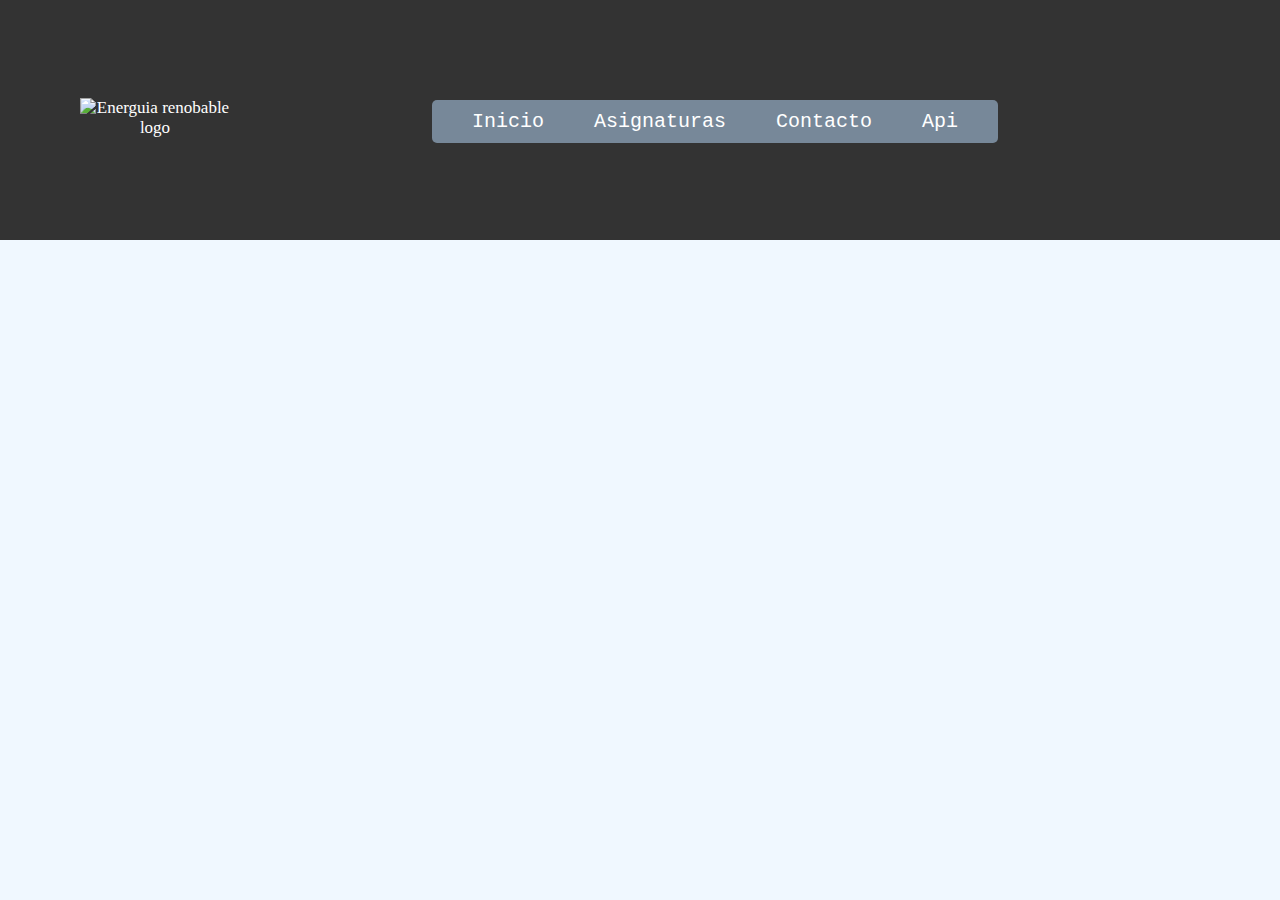
==== commit 67be1dde: "Add files via upload" ====
--- a/index.html
+++ b/index.html
@@ -14,7 +14,8 @@
         <p><img src="https://cdn-icons-png.flaticon.com/512/2997/2997244.png" alt="Energuia renobable logo" id="logo" align="left">
             <nav>
                 <div>
-                    <ul>
+
+                    <ul id="namas">
                         <li><a href="#" class="Inicio">Inicio</a>
                         </li>
                         <li>
@@ -53,32 +54,33 @@
                                 <div class="slider">
                                     <div class="slider-inner">
                                         <div class="slide">
-                                            <img id="fotoi" src="https://encrypted-tbn0.gstatic.com/images?q=tbn:ANd9GcSpJcZ3B0a-LS54H9AyAVP3aeFRUh0LKjCgN_UehUPhHA&s" alt="Foto de Juan Murillo ">
+                                            <img id="fotoi" src="https://i.ibb.co/f9f4NP5/Juan-Andres.jpg" alt="Foto de Juan Murillo ">
                                             <h3>Juan Murillo </h3>
-                                            <p>Descripción de Juan Murillo ...</p>
+                                            <p id="descripcion">Mi nombre es Juan Andres murillo Joaquin tengo 17 años vivo en tijuana y estudio en cetis156 y mi correo es: murillo.joaquin.juan.andres.22@cetis156.edu.mx</p>
                                         </div>
                                         <div class="slide">
-                                            <img id="fotoi" src="https://encrypted-tbn0.gstatic.com/images?q=tbn:ANd9GcSpJcZ3B0a-LS54H9AyAVP3aeFRUh0LKjCgN_UehUPhHA&s" alt="Foto de Vanessa">
-                                            <h3>Vannesa</h3>
-                                            <p>Descripción de Vanessa...</p>
+                                            <img id="fotoi" src="https://i.ibb.co/mHbbfpJ/Vanessa.jpg" alt="Foto de Vanessa">
+                                            <h3>VANESSA RODRIGUEZ TOMEZ</h3>
+                                            <p id="descripcion">Soy Vanessa Rodriguez Tomez, tengo 16 años.</p>
                                         </div>
                                         <div class="slide">
-                                            <img id="fotoi" src="https://encrypted-tbn0.gstatic.com/images?q=tbn:ANd9GcSpJcZ3B0a-LS54H9AyAVP3aeFRUh0LKjCgN_UehUPhHA&s" alt="Foto de Juan Pablo">
-                                            <h3>Juan Pablo</h3>
-                                            <p>Descripción de Juan Pablo...</p>
-                                        </div>
-
-
+                                            <img id="fotoi" src="https://i.ibb.co/CtFNBFm/Evelyn.pnghttps://encrypted-tbn0.gstatic.com/images?q=tbn:ANd9GcSpJcZ3B0a-LS54H9AyAVP3aeFRUh0LKjCgN_UehUPhHA&s" alt="Foto de Evelyn">
+                                            <h3>EVELYN MONSERRATH RAMIREZ ALLENDE </h3>
+                                            <p id="descripcion">Mi nombre es Evelyn Monserrath Ramirez Allende tengo 17 años soy de tijuana estudió en el cetis 156 y mi correo es ramirez.allende.evelyn.monserrart.22@cetis156.edu.mx</p>
+                                        </div>
                                         <div class="slide">
-                                            <img id="fotoi" src="https://encrypted-tbn0.gstatic.com/images?q=tbn:ANd9GcSpJcZ3B0a-LS54H9AyAVP3aeFRUh0LKjCgN_UehUPhHA&s" alt="Foto de Elvin">
-                                            <h3>Elvin </h3>
-                                            <p>Descripción de Elvin ...</p>
-                                        </div>
+                                            <img id="fotoi" src="https://i.ibb.co/BBXbBrZ/Juan-Pablo.jpg" alt="Foto de Juan Pablo">
+                                            <h3>JUAN PABLO SOTO ALDAMA</h3>
+                                            <p id="descripcion">Descripción de Juan Pablo...</p>
+                                        </div>
+
+
                                         <div class="slide">
-                                            <img id="fotoi" src="https://encrypted-tbn0.gstatic.com/images?q=tbn:ANd9GcSpJcZ3B0a-LS54H9AyAVP3aeFRUh0LKjCgN_UehUPhHA&s" alt="Foto de Evelyn">
-                                            <h3>Evelyn </h3>
-                                            <p>Descripción de Evelyn ...</p>
-                                        </div>
+                                            <img id="fotoi" src="https://i.ibb.co/NNNxtX6/Elvin.png" alt="Foto de Elvin">
+                                            <h3>ELVIN URIEL NEGRETE ISLAS </h3>
+                                            <p id="descripcion">Me llamo Elvin Uriel, Estudio en la escuela Cetis 156 tengo 16 años, nací en México y mido 1.67</p>
+                                        </div>
+
                                     </div>
                             </ul>
                         </li>
@@ -95,263 +97,429 @@
                                                 <button onclick="getWeather()">Obtener Clima</button>
                                                 <div id="weather"></div>
             </nav>
-            </div>
-            </div>
-            <!-- Agregar más proyectos aquí -->
-            </div>
-            </div>
-            </li>
-            </ul>
-            </li>
-            </ul>
-            </div>
+
         </p>
 
     </header>
     <!--Informacion de la paguina dependiendo la asignatura-->
     <div class="InformacionM" id="informacionM">
-    </div>
-    </div>
-    <div id="Calculo" class="asignatura-info" style="display: none;">
-        <h1>Información sobre Calculo diferencial.</h1>
-        <p>1. Energía Solar: La producción de energía solar ha experimentado un crecimiento significativo en las últimas décadas. A nivel mundial, la capacidad instalada de energía solar fotovoltaica y térmica ha aumentado considerablemente, con países como
-            China, Estados Unidos, India, Japón y Alemania liderando la producción.</p>
-        <p>2. Energía Eólica: La energía eólica es otra fuente de energía renovable en crecimiento. Países como China, Estados Unidos, Alemania, India y España son líderes en la producción de energía eólica, con una capacidad instalada considerable en parques
-            eólicos terrestres y marinos.</p>
-        <p>3. Energía Hidroeléctrica: La energía hidroeléctrica es una de las fuentes de energía renovable más establecidas y ampliamente utilizadas en todo el mundo. Grandes represas y centrales hidroeléctricas proporcionan una cantidad significativa de
-            electricidad en países como China, Brasil, Canadá, Estados Unidos y Rusia.</p>
-        <p>4. Biomasa: La producción de energía a partir de biomasa varía según la disponibilidad de recursos y las políticas de uso sostenible. Países con una gran cantidad de recursos forestales y agrícolas, como Brasil, Estados Unidos, China y algunos
-            países europeos, son i mportantes productores de energía biomásica.</p>
-        <p>5. Energía Geotérmica: La producción de energía geotérmica está vinculada a la presencia de recursos geotérmicos, como géiseres y campos de vapor. Países con alta actividad geotérmica, como Islandia, Filipinas, Estados Unidos, Indonesia y México,
-            son líderes en la producción de energía geotérmica. Energía Renovable</p>
-        <div id="Graficac"><canvas id="myChart" width="400" height="400"></canvas></div>
-    </div>
-    <div id="Fisica" class="asignatura-info" style="display: none;">
-        <h1>Información sobre Fisica 1.</h1>
-        <hr>
-        <p>Energía en Física La energía es una propiedad fundamental de la naturaleza que se manifiesta de diversas formas y puede transformarse de una forma a otra. En física, se reconocen varios tipos principales de energía, cada uno con sus propias características
-            y aplicaciones. A continuación, se describen los tipos de energía más comunes:</p>
-        <p>Energía Cinética: Es la energía asociada al movimiento de un objeto. Se calcula como \( KE = \frac{1}{2} mv^2 \), donde \( m \) es la masa del objeto y \( v \) es su velocidad. Por ejemplo, un automóvil en movimiento tiene energía cinética.
-            <br>
-            <img src="https://encrypted-tbn1.gstatic.com/images?q=tbn:ANd9GcSyDP3AyhkQkxSk50vK9w12BFTDL5uzm9Of-ZTyGl8H81Zmz65j" alt="imgf1" id="imagenesFl" aling="left"></p>
-        <p>Energía Potencial Es la energía almacenada en un objeto debido a su posición o configuración. Se puede dividir en varios tipos:
-            <br><img src="https://encrypted-tbn1.gstatic.com/images?q=tbn:ANd9GcStKj80XljnrAfNzKbrcMCUCO2eBNfob1jO9vCWoNQH3GBjqF5-" alt="imgf2" id="imagenesF"></p>
-        <p>Energía Potencial Gravitatoria Se relaciona con la altura de un objeto sobre la superficie terrestre. Se calcula como \( PE = mgh \), donde \( m \) es la masa del objeto, \( g \) es la aceleración debido a la gravedad (aproximadamente \( 9.81
-            \, \text{m/s}^2 \) en la superficie de la Tierra) y \( h \) es la altura. <img src="https://encrypted-tbn0.gstatic.com/images?q=tbn:ANd9GcSHyrldgWOzlewdscwVVVsjCRWPG6lDcwivMN5kTxi7vVJDINbr" alt="imgf3" id="imagenesFl"></p>
-        <p>Energía Potencial Elástica Se refiere a la energía almacenada en objetos elásticos, como resortes o bandas elásticas. Se calcula como \( PE = \frac{1}{2} kx^2 \), donde \( k \) es la constante elástica del resorte y \( x \) es la deformación del
-            resorte. <br><img src="https://encrypted-tbn3.gstatic.com/images?q=tbn:ANd9GcTOuboUS9iKr5olg1N73BlTb8GrhXA4EPjgpRBLz697EXuxKWUq" alt="imgf4" id="imagenesFl"></p>
-        <p>Energía Térmica Es la energía asociada a la temperatura de un objeto. Se relaciona con el movimiento aleatorio de las partículas que componen el objeto. A mayor temperatura, mayor energía térmica. <br><img src="https://encrypted-tbn0.gstatic.com/images?q=tbn:ANd9GcRXYEyc6pI6dIFLxKaK5MvIjX1H1Sfdw3teGjZT5X_ZscWXLo3_"
-                alt="imgf5" id="imagenesF"></p>
-        <p>Energía Química: Es la energía almacenada en los enlaces químicos de las moléculas. Se libera o absorbe durante reacciones químicas. Por ejemplo, la energía en los alimentos se libera durante la digestión. <br><img src="https://encrypted-tbn3.gstatic.com/images?q=tbn:ANd9GcTYQ8sCsDytPITalzFaSX2wFY7evfUfgf12bMaOKKuzm1_pcJxu"
-                alt="imgf6" id="imagenesF"></p>
-        <p>Energía Nuclear: Es la energía contenida en el núcleo de los átomos. Se libera durante la fisión nuclear (división del núcleo) o la fusión nuclear (unión de núcleos). <br><img src="https://encrypted-tbn0.gstatic.com/images?q=tbn:ANd9GcTfwYi7AXLgbJT5h--SV57BwmigJ7Na6prryXH6JVFJsAQGbaTO"
-                alt="imgf7" id="imagenesF"></p>
-        <p>Energía Eléctrica: Es la energía asociada al movimiento de electrones en un circuito eléctrico. Se puede generar a partir de fuentes como la energía hidroeléctrica, eólica o solar. <br><img src="https://encrypted-tbn2.gstatic.com/images?q=tbn:ANd9GcRIt4Ddkwf4B8K3Q1hbvuiW1HPQ1wD5NfYj7x4PihkkVCZ4pblQ"
-                alt="imgf8" id="imagenesF"></p>
-        <p>
-            <h2>Energía Luminosa:</h2> Es la energía transportada por la luz. Se puede transformar en otras formas de energía, como energía térmica en paneles solares. <br>
-            <img src="https://encrypted-tbn1.gstatic.com/images?q=tbn:ANd9GcR3AUQXJjyMbmhqc7r2twiQU3k_zrTm7b1J1gUFDliks224DtRU" alt="imgf9" id="imagenesF"></p>
-        <p>
-            <h1>Energia Sonora:</h1>Es la energía asociada a las vibraciones de las partículas en un medio, como el aire. Se puede percibir como sonido y transportarenergía. <br><img src="https://encrypted-tbn3.gstatic.com/images?q=tbn:ANd9GcTXIHBW-eTA1faeZHjySoY4Kf9JsVOHPFhy2Y00RQZGOCPHNNXY"
-                alt="imgf10" id="imagenesFl"></p>
-    </div>
-    <div id="Eco" class="asignatura-info" style="display: none;">
-        <h1>Información sobre Ecologia.</h1>
-        <h2>¿Para qué sirve la materia de ecología ?</h2>
-        <p>La ecología es la rama de la biología que estudia las relaciones de los diferentes seres vivos entre sí y su relación con el entorno: «la biología de los ecosistemas».1 Estudia cómo estas interacciones entre los organismos y su ambiente afectan
-            a propiedades como la distribución o la abundancia. En el ambiente se incluyen las propiedades físicas y químicas que pueden ser descritas como la suma de factores abióticos locales, como el clima y la geología, y los demás organismos que
-            comparten ese hábitat (factores bióticos)</p>
-        <h3>Clasificación</h3>
-        <p>tipos de energías renovables
-            <ul>
-                <li>El viento: energía eólica.</li>
-                <li>El calor de la Tierra: energía geotérmica.</li>
-                <li>Los ríos y corrientes de agua dulce: energía hidráulica o hidroeléctrica.</li>
-                <li>Los mares y océanos: energía mareomotriz.</li>
-                <li>El sol: energía solar.</li>
-            </ul>
-        </p>
-        <h3>Energías renovables :</h3>
-        <p>Se denomina energía renovable a la energía que se obtiene a partir de fuentes naturales virtualmente inagotables, ya sea por la inmensa cantidad de energía que contienen, o porque son capaces de regenerarse por medios naturales para la moderación
-            de la extracción de minería de fluidos, gases y fósil.1 Entre las energías renovables se encuentran la energía eólica, la geotérmica, la hidroeléctrica, la mareomotriz, la solar, la undimotriz, la biomasa y los biocarburantes. La energía verde
-            es cada vez más importante en la sociedad actual
-        </p>
-        <h3>Se denomina “energías renovables” a aquellas fuentes energéticas basadas en la utilización del sol, el viento, el agua o la biomasa vegetal o animal entre otras .</h3>
-        <h3>Tipos de energías</h3>
-        <h3>Energía solar</h3>
-        <p>Es una energía renovable, obtenida a partir del aprovechamiento de la radiación electromagnética procedente del Sol. La radiación solar que alcanza la Tierra ha sido aprovechada por el ser humano desde la antigüedad</p>
-        <h3>Energía eólica</h3>
-        <p>Es la energía que se obtiene a partir del viento, es decir, es el aprovechamiento de la energía cinética de las masas de aire,el término «eólico» proviene del latín aeolicus, o "perteneciente o relativo a Eolo", dios de los vientos en la mitología
-            griega. <img src="" alt=""></p>
-        <p>En la actualidad, la energía eólica se utiliza principalmente para producir electricidad, lo que se consigue mediante aerogeneradores conectados a las grandes redes de distribución de energía eléctrica, entre otras. Los parques eólicos construidos
-            en tierra representan una fuente de energía cada vez más barata y competitiva. Es incluso más barata en muchas regiones que otras fuentes de energía convencionales. Además, se puede proporcionar electricidad en regiones aisladas que no tienen
-            acceso a la red eléctrica mediante instalaciones eólicas de reducido tamaño, o también con energía solar fotovoltaica. Las compañías eléctricas distribuidoras adquieren cada vez en mayor medida el excedente de electricidad producido por pequeñas
-            instalaciones eólicas domésticas El auge de la energía eólica ha provocado también la planificación y construcción de parques eólicos marinos relativamente cerca de las costas. La energía del viento es más estable y fuerte en el mar que en
-            tierra, y los parques marinos tienen un impacto visual menor, aunque los costes de construcción y mantenimiento son considerablemente mayores.</p>
-        <h4>Energía geotérmica</h4>
-        <p>La energía geotérmica es aquella energía que puede ser obtenida por el ser humano mediante el aprovechamiento del calor del interior de la Tierra. Parte del calor interno de la Tierra (5000 °C) llega a la corteza terrestre. En algunas zonas del
-            planeta, cerca de la superficie, las aguas subterráneas pueden alcanzar temperaturas de ebullición, y, por tanto, servir para accionar turbinas eléctricas o para calentar. El calor del interior de la Tierra se debe a varios factores, entre
-            los que destacan el gradiente geotérmico y el calor radiogénico. Geotérmico viene del griego geo, "Tierra"; y de thermos, "calor"; literalmente calor de la Tierra.</p>
-        <p>La energía marina o energía de los mares (también denominada a veces energía de los océanos o energía oceánica) se refiere a la energía renovable producida por las olas del mar, las mareas, la salinidad y las diferencias de temperatura del océano.
-            El movimiento del agua en los océanos del mundo crea un vasto almacén de energía cinética o energía en movimiento. Esta energía se puede aprovechar para generar electricidad que alimente las casas, el transporte y la industria. Los principales
-            tipos son:
-            <ul>
-                <li>Energía de las olas, olamotriz o undimotriz.</li>
-                <li>Energía de las mareas o energía mareomotriz.</li>
-                <li>Energía de las corrientes: consiste en el aprovechamiento de la energía cinética contenida en las corrientes marinas. El proceso de captación se basa en convertidores de energía cinética similares a los aerogeneradores empleando en este
-                    caso instalaciones submarinas para corrientes de agua.
-                </li>
-            </ul>
-        </p>
-        <h2>Energía mareomotriz</h2>
-        <p>La energía mareomotriz es la energía que se obtiene aprovechando las mareas: mediante el uso de un alternador se puede utilizar el sistema para la generación de electricidad, transformando así la energía mareomotriz en energía eléctrica, una forma
-            energética más segura y aprovechable. Es un tipo de energía renovable, en tanto que la fuente de energía primaria no se agota por su explotación, y es limpia ya que en la transformación energética no se producen subproductos contaminantes
-            gaseosos, líquidos o sólidos. Sin embargo, la relación entre la cantidad de energía que se puede obtener con los medios actuales y el coste económico y ambiental de instalar los dispositivos para su proceso han impedido una implementación
-            notable de este tipo de energía.</p>
-        <p>Otras formas de extraer energía del mar son: las olas (energía undimotriz), de la diferencia de temperatura entre la superficie y las aguas profundas del océano, el gradiente térmico oceánico; de la salinidad, de las corrientes marinas o la energía
-            eólica marina.</p>
-        <p>En España, el Gobierno de Cantabria y el Instituto para la Diversificación y Ahorro Energético (IDAE) quieren crear un centro de i+d+i en la costa de Santoña. La planta podría atender al consumo doméstico anual de unos 2500 hogares</p>
-        <h2>Energía hidráulica</h2>
-        <p>Energía hidráulica, energía hídrica o hidroenergía es aquella que se obtiene a partir del aprovechamiento de las energías cinéticas y potenciales de la corriente del agua, saltos de agua o mareas. Se puede transformar a diferentes escalas. Existen,
-            desde hace siglos, pequeñas explotaciones en las que la corriente de un río, con una pequeña represa, mueve una rueda de palas o astas y genera un movimiento aplicado generalmente a molinos o batanes.</p>
-        <p>Generalmente se consideraba como un tipo de energía renovable puesto que no emite productos contaminantes. Otros consideran que produce un gran impacto ambiental debido a la construcción de las presas, que inundan grandes superficies de terreno
-            y modifican el caudal del río y la calidad del agua</p>
-        <p>La principal aplicación de la energía hidráulica en la actualidad es la obtención de electricidad. Las centrales hidroeléctricas generalmente se ubican en regiones donde existe una combinación adecuada de lluvias y desniveles geológicos favorables
-            a la construcción de represas. La energía hidráulica se obtiene a partir de la energía potencial y cinética de las masas de agua que transportan los ríos, provenientes de la lluvia y del deshielo. En su caída entre dos niveles del cauce, se
-            hace pasar el agua por una turbina hidráulica, la cual transmite la energía a un alternador que la convierte en energía eléctrica.</p>
-        <h3>ARGUMENTACION DE LAS ENERGIAS RENOVABLES</h3>
-        <h4>Con las energías limpias ¡todos ganamos! No necesitan grandes cantidades de agua para su funcionamiento. Reducen la necesidad de industrias extractivas en la medida que se evita el uso de combustibles fósiles. No crean problemas de basura difíciles
-            de resolver, como la eliminación de residuos nucleares o escorias.</h4>
-        <h5>La generación por renovables no ofrece riesgos para las personas ni para el medio ambiente. Lo que supone una ventaja con respecto a las dudas que despierta la seguridad de la energía nuclear o la preocupación por la contaminación asociada al
-            consumo de combustibles fósiles.</h5>
-        <p>alternativas para el desarrollo sustentable de la comunidad
-            <ul>
-                <li>Ahorrar energía lumínica y aprovechar la luz solar.</li>
-                <li>Cambiar el tipo de energía administrada en el hogar.</li>
-                <li>Desenchufar los electrodomésticos sin uso.</li>
-                <li>Alternar los métodos de transporte.</li>
-                <li>Consumir más verduras y productos agro sustentables.</li>
-                <li>Separar residuos, reparar y reciclar.</li>
-                <li>Utilizar menos plástico.</li>
-            </ul>
-        </p>
-        <h4>Cuáles son las 10 ciudades más pobladas del mundo?</h4>
-        <h5>Top ten de las ciudades más pobladas del mundo </h5>
-        <p>
-            <ul>
-                <li>TOKIO, JAPÓN. (36,650,000 habitantes)</li>
-                <li>SEÚL, COREA. (22,500,000 habitantes)</li>
-                <li>DELHI, INDIA. (22,155,000 habitantes)</li>
-                <li>BOMBAY, INDIA. (20,900,000 habitantes)</li>
-                <li>SÃO PAULO, BRASIL. (20,250,000 habitantes)</li>
-                <li>CIUDAD DE MÉXICO Y ÁREA METROPOLITANA. (más de 20,000,000 habitantes)
-                </li>
-                <li>NUEVA YORK, ESTADOS UNIDOS.</li>
-                <li>JAKARTA, INDONESIA</li>
-            </ul>
-        </p>
-    </div>
-    <div id="Ingles" class="asignatura-info" style="display: none;">
+
+        <div id="Calculo" class="asignatura-info" style="display: none;">
+            <h1>Información sobre Calculo diferencial.</h1>
+            <p>1. Energía Solar: La producción de energía solar ha experimentado un crecimiento significativo en las últimas décadas. A nivel mundial, la capacidad instalada de energía solar fotovoltaica y térmica ha aumentado considerablemente, con países
+                como China, Estados Unidos, India, Japón y Alemania liderando la producción.</p>
+            <p>2. Energía Eólica: La energía eólica es otra fuente de energía renovable en crecimiento. Países como China, Estados Unidos, Alemania, India y España son líderes en la producción de energía eólica, con una capacidad instalada considerable en
+                parques eólicos terrestres y marinos.</p>
+            <p>3. Energía Hidroeléctrica: La energía hidroeléctrica es una de las fuentes de energía renovable más establecidas y ampliamente utilizadas en todo el mundo. Grandes represas y centrales hidroeléctricas proporcionan una cantidad significativa
+                de electricidad en países como China, Brasil, Canadá, Estados Unidos y Rusia.</p>
+            <p>4. Biomasa: La producción de energía a partir de biomasa varía según la disponibilidad de recursos y las políticas de uso sostenible. Países con una gran cantidad de recursos forestales y agrícolas, como Brasil, Estados Unidos, China y algunos
+                países europeos, son i mportantes productores de energía biomásica.</p>
+            <p>5. Energía Geotérmica: La producción de energía geotérmica está vinculada a la presencia de recursos geotérmicos, como géiseres y campos de vapor. Países con alta actividad geotérmica, como Islandia, Filipinas, Estados Unidos, Indonesia y
+                México, son líderes en la producción de energía geotérmica. Energía Renovable</p>
+            <div id="Graficac"><canvas id="myChart" width="400" height="400"></canvas></div>
+        </div>
+        <div id="Fisica" class="asignatura-info" style="display: none;">
+            <h1>Tipos de Energías</h1>
+            <hr>
+            <p>La energía es la capacidad de los cuerpos para realizar un trabajo y producir cambios en ellos mismos o en otros cuerpos. Es decir, el concepto de energía se define como la capacidad de hacer funcionar las cosas. La unidad de medida que utilizamos
+                para cuantificar la energía es el joule (J), en honor al físico inglés James Prescott Joule. A continuación, se describen los tipos de energía más comunes:</p>
+            <p><b>Energía Cinética:</b> La física la define como la cantidad de trabajo realizado por todas las fuerzas que actúan sobre un cuerpo con una masa determinada, necesario para acelerarlo desde una velocidad inicial hasta otra velocidad final.
+                Una vez alcanzada dicha velocidad, según la Ley de la inercia, la cantidad de energía cinética acumulada permanecerá constante, es decir, no variará, a menos que otra fuerza nuevamente actúe sobre el cuerpo, ejerciendo un trabajo sobre
+                él, cambiando su velocidad y, por lo tanto, su energía cinética.
+                <br>
+                <img src="https://encrypted-tbn1.gstatic.com/images?q=tbn:ANd9GcSyDP3AyhkQkxSk50vK9w12BFTDL5uzm9Of-ZTyGl8H81Zmz65j" alt="imgf1" id="imagenesFl" aling="left"></p>
+            <p>Dado que la energía cinética se manifiesta en todo cuerpo en movimiento, su presencia en nuestra cotidianidad es constante. Por ejemplo: Los vehículos en movimiento se valen de energía cinética para trasladarse, ya que están hechos de masa
+                y van a cierta velocidad. Si se aplica la fórmula matemática, se puede deducir que un camión trasladándose por una carretera a una velocidad, aplicará más energía cinética que un coche debido a su tamaño.
+            </p>
+            <p><b>Energía Potencial:</b> La energía potencial es un tipo de energía mecánica que está asociada con la relación entre un cuerpo y un campo o sistema de fuerzas externo (si el objeto está ubicado en el campo) o interno (si el campo está dentro
+                del objeto). Se trata de energía en potencia, es decir, que puede ser transformada inmediatamente en otras formas de energía, como la cinética, por ejemplo. La energía potencial de un sistema, sea cual sea su origen, representa la energía
+                “almacenada” en él dada su configuración o su posición y, por lo tanto, para medirla deberá tomarse en cuenta un punto o configuración de referencia. El concepto de energía potencial es útil para sistemas físicos tanto conservativos (que
+                tienden a preservar la energía) como disipativos (que tienden a perderla). Se puede dividir en varios tipos:
+                <br><img src="https://encrypted-tbn1.gstatic.com/images?q=tbn:ANd9GcStKj80XljnrAfNzKbrcMCUCO2eBNfob1jO9vCWoNQH3GBjqF5-" alt="imgf2" id="imagenesF"></p>
+            <p><b>Energía Potencial Gravitatoria </b>La energía potencial gravitatoria se define como la energía que posee un cuerpo masivo al estar inmerso en un campo gravitatorio. Los campos gravitatorios se crean alrededor de objetos con masas muy grandes
+                (por ejemplo, masas de los planetas y el Sol). Se calcula como \( PE = mgh \), donde \( m \) es la masa del objeto, \( g \) es la aceleración debido a la gravedad (aproximadamente \( 9.81 \, \text{m/s}^2 \) en la superficie de la Tierra)
+                y \( h \) es la altura.
+
+                <p><b>Energía Potencial Elástica:</b> La energía potencial elástica tiene que ver con la propiedad de la elasticidad de la materia, que es la tendencia a recuperar su forma original luego de haber sido sometida a fuerzas deformantes superiores
+                    a su resistencia. Un claro ejemplo de energía elástica es la que posee un resorte que se estira o contrae por efecto de una fuerza externa y retoma su posición original una vez que esa fuerza deja de aplicarse. <br><img src="https://encrypted-tbn3.gstatic.com/images?q=tbn:ANd9GcTOuboUS9iKr5olg1N73BlTb8GrhXA4EPjgpRBLz697EXuxKWUq"
+                        alt="imgf4" id="imagenesFl"></p>
+
+                <p><b>Energía Térmica:</b> La energía térmica o energía calórica es el grado de energía interna contenida en un sistema termodinámico en equilibrio (un cuerpo, un conjunto de partículas, una molécula, etc.) y que es proporcional a su temperatura
+                    absoluta. Dicho en otras palabras, la energía térmica es la que genera el movimiento interno y aleatorio de las partículas de un cuerpo (es decir, es equivalente a la energía cinética), que aumenta o disminuye por transferencia de
+                    energía, usualmente bajo la forma de calor o de trabajo. La temperatura de un sistema y su capacidad de generar un trabajo (movimiento, etc.) dependen de su energía térmica. Esto se debe a que, como ocurre con todas las formas de energía,
+                    puede ser transformada, transmitida o conservada hasta cierto punto.
+                    <br><img src="https://encrypted-tbn0.gstatic.com/images?q=tbn:ANd9GcRXYEyc6pI6dIFLxKaK5MvIjX1H1Sfdw3teGjZT5X_ZscWXLo3_" alt="imgf5" id="imagenesF"></p>
+                <p> <b>Energía Potencial Química:</b>La energía potencial química es la energía almacenada en los enlaces químicos de los átomos y moléculas. Un ejemplo es la glucosa en nuestro cuerpo, que almacena energía potencial química que nuestro cuerpo
+                    (por medio de un proceso que se llama metabolismo) transforma en energía calórica para mantener la temperatura corporal. Lo mismo ocurre con el combustible fósil (hidrocarburos) en el tanque de gasolina de un automóvil. La energía
+                    potencial química almacenada en los enlaces químicos de la gasolina se convierte en energía mecánica para echar a andar el vehículo.
+                    <br><img src="https://encrypted-tbn3.gstatic.com/images?q=tbn:ANd9GcTYQ8sCsDytPITalzFaSX2wFY7evfUfgf12bMaOKKuzm1_pcJxu" alt="imgf6" id="imagenesF"></p>
+                <p><b>Energía Nuclear:</b> La energía nuclear es la energía contenida en el núcleo de un átomo. Los átomos son las partículas más pequeñas en que se puede dividirse un elemento químico manteniendo sus propiedades. En el núcleo de cada átomo
+                    hay dos tipos de partículas (neutrones y protones) que se mantienen unidas. La energía nuclear es la energía que mantiene unidos neutrones y protones. La energía nuclear se puede utilizar para producir electricidad. Pero primero la
+                    energía debe ser liberada. Ésta energía se puede obtener de dos formas: fusión nuclear y fisión nuclear. En la fusión nuclear, la energía se libera cuando los núcleos de los átomos se combinan o se fusionan entre sí para formar un
+                    núcleo más grande. Así es como el sol produce energía. En la fisión nuclear, los núcleos se separan para formar núcleos más pequeños, liberando energía. Las centrales nucleares utilizan la fisión nuclear para producir electricidad.
+                    <br><img src="https://encrypted-tbn0.gstatic.com/images?q=tbn:ANd9GcTfwYi7AXLgbJT5h--SV57BwmigJ7Na6prryXH6JVFJsAQGbaTO" alt="imgf7" id="imagenesF"></p>
+                <p><b>Energía Eléctrica:</b>La energía eléctrica o electricidad es la energía que se origina de la diferencia de potencial eléctrico entre dos puntos determinados, cuando se los pone en contacto mediante un transmisor eléctrico. Este contacto
+                    provoca una corriente eléctrica que consiste en la transmisión de cargas negativas (electrones) a través de un material propicio para ello (como suelen ser los metales) desde el punto de su generación (y/o almacenamiento) hasta el
+                    punto de consumo. Usualmente la energía eléctrica es convertida en otras formas de energía: lumínica, mecánica o térmica. En la vida cotidiana, la energía eléctrica que consumimos proviene de un tendido o de una red eléctrica, a la
+                    cual accedemos mediante enchufes o tomacorrientes, instalados en nuestros hogares, como los que activamos al encender un interruptor de la luz. Esta red es alimentada por las empresas que proveen de dicho servicio, que suelen estar
+                    a cargo de la generación y distribución de la electricidad en las ciudades, regiones o países enteros. La electricidad existe en la naturaleza y forma parte importante de numerosos procesos biológicos, como muchos de los que ocurren
+                    en el propio cuerpo del hombre. Las neuronas de nuestro cerebro y los impulsos nerviosos de nuestra médula espinal, por ejemplo, son de naturaleza eléctrica, tal y como lo es la pequeña descarga que ciertas anguilas son capaces de
+                    transmitir al sentirse amenazadas. Otro ejemplo de electricidad en la naturaleza son las tormentas que a veces presentan efectos eléctricos como los relámpagos.
+
+                    <br><img src="https://encrypted-tbn2.gstatic.com/images?q=tbn:ANd9GcRIt4Ddkwf4B8K3Q1hbvuiW1HPQ1wD5NfYj7x4PihkkVCZ4pblQ" alt="imgf8" id="imagenesF"></p>
+                <p>
+                    <b>Energía Luminosa:</b>La energía lumínica o energía luminosa es la energía transportada y compuesta por las ondas de la luz. Por ende, para entender a qué nos referimos con este tipo de energía, debemos primero saber a qué llamamos
+                    luz. La luz es un tipo de radiación electromagnética, compuesta por partículas llamadas fotones. Se encuentra dentro de una franja del espectro electromagnético que nuestros ojos son capaces de detectar. La luz visible está entre las
+                    zonas infrarrojas y ultravioletas del espectro, tiene un rango particular de frecuencias, longitudes de onda y energías. La luz se transmite a través de materiales o incluso en el vacío, ya que es una forma de radiación. La partícula
+                    elemental asociada a la luz se denomina fotón y como tal se comporta a la vez como materia y como onda. La energía lumínica está íntimamente relacionada con la cantidad de luz visible que se considere en una situación, teniendo cuidado
+                    de diferenciarla de la energía radiante, donde se incluyen otras radiaciones electromagnéticas de frecuencias que son imperceptibles para el ojo humano, como los rayos X, por ejemplo.
+
+                    <br>
+                    <img src="https://encrypted-tbn1.gstatic.com/images?q=tbn:ANd9GcR3AUQXJjyMbmhqc7r2twiQU3k_zrTm7b1J1gUFDliks224DtRU" alt="imgf9" id="imagenesF"></p>
+                <p>
+                    <b>Energia Sonora:</b> La energía sonora o energía acústica es la cantidad de energía que transmiten las ondas del sonido, procedentes de la vibración del objeto que les da origen y que se desplazan por algún medio físico (el aire,
+                    por ejemplo). En ese sentido, la energía sonora engloba distintas formas de energía como la cinética (movimiento de partículas) o la potencial (cambios de presión en el medio físico), e incluso la energía térmica. Desde un punto de
+                    vista físico, el sonido es un conjunto de partículas que se movilizan o vibran de manera organizada en respuesta a algún estímulo específico que les imprime, a su vez, una forma inicial de energía. Estas vibraciones contienen una cantidad
+                    de energía, que es la energía sonora. Si bien no suele servir para generar otras formas de energía (ya que su potencia es muy baja), sí puede medirse e incluso emplearse para mover objetos, como ocurre en el interior de los micrófonos.
+                    <br><img src="https://encrypted-tbn3.gstatic.com/images?q=tbn:ANd9GcTXIHBW-eTA1faeZHjySoY4Kf9JsVOHPFhy2Y00RQZGOCPHNNXY" alt="imgf10" id="imagenesFl"></p>
+        </div>
+        <div id="Eco" class="asignatura-info" style="display: none;">
+            <h1>Información sobre Ecologia.</h1>
+            <h2>¿Para qué sirve la materia de ecología ?</h2>
+            <p>La ecología es la rama de la biología que estudia las relaciones de los diferentes seres vivos entre sí y su relación con el entorno: «la biología de los ecosistemas».1 Estudia cómo estas interacciones entre los organismos y su ambiente afectan
+                a propiedades como la distribución o la abundancia. En el ambiente se incluyen las propiedades físicas y químicas que pueden ser descritas como la suma de factores abióticos locales, como el clima y la geología, y los demás organismos
+                que comparten ese hábitat (factores bióticos)</p>
+            <h3>Clasificación</h3>
+            <p>tipos de energías renovables
+                <ul>
+                    <li>El viento: energía eólica.</li>
+                    <li>El calor de la Tierra: energía geotérmica.</li>
+                    <li>Los ríos y corrientes de agua dulce: energía hidráulica o hidroeléctrica.</li>
+                    <li>Los mares y océanos: energía mareomotriz.</li>
+                    <li>El sol: energía solar.</li>
+                </ul>
+            </p>
+            <h3>Energías renovables :</h3>
+            <p>Se denomina energía renovable a la energía que se obtiene a partir de fuentes naturales virtualmente inagotables, ya sea por la inmensa cantidad de energía que contienen, o porque son capaces de regenerarse por medios naturales para la moderación
+                de la extracción de minería de fluidos, gases y fósil.1 Entre las energías renovables se encuentran la energía eólica, la geotérmica, la hidroeléctrica, la mareomotriz, la solar, la undimotriz, la biomasa y los biocarburantes. La energía
+                verde es cada vez más importante en la sociedad actual
+            </p>
+            <h3>Se denomina “energías renovables” a aquellas fuentes energéticas basadas en la utilización del sol, el viento, el agua o la biomasa vegetal o animal entre otras .</h3>
+            <h3>Tipos de energías</h3>
+            <h3>Energía solar</h3>
+            <p>Es una energía renovable, obtenida a partir del aprovechamiento de la radiación electromagnética procedente del Sol. La radiación solar que alcanza la Tierra ha sido aprovechada por el ser humano desde la antigüedad</p>
+            <h3>Energía eólica</h3>
+            <p>Es la energía que se obtiene a partir del viento, es decir, es el aprovechamiento de la energía cinética de las masas de aire,el término «eólico» proviene del latín aeolicus, o "perteneciente o relativo a Eolo", dios de los vientos en la mitología
+                griega. <img src="" alt=""></p>
+            <p>En la actualidad, la energía eólica se utiliza principalmente para producir electricidad, lo que se consigue mediante aerogeneradores conectados a las grandes redes de distribución de energía eléctrica, entre otras. Los parques eólicos construidos
+                en tierra representan una fuente de energía cada vez más barata y competitiva. Es incluso más barata en muchas regiones que otras fuentes de energía convencionales. Además, se puede proporcionar electricidad en regiones aisladas que no
+                tienen acceso a la red eléctrica mediante instalaciones eólicas de reducido tamaño, o también con energía solar fotovoltaica. Las compañías eléctricas distribuidoras adquieren cada vez en mayor medida el excedente de electricidad producido
+                por pequeñas instalaciones eólicas domésticas El auge de la energía eólica ha provocado también la planificación y construcción de parques eólicos marinos relativamente cerca de las costas. La energía del viento es más estable y fuerte
+                en el mar que en tierra, y los parques marinos tienen un impacto visual menor, aunque los costes de construcción y mantenimiento son considerablemente mayores.</p>
+            <h4>Energía geotérmica</h4>
+            <p>La energía geotérmica es aquella energía que puede ser obtenida por el ser humano mediante el aprovechamiento del calor del interior de la Tierra. Parte del calor interno de la Tierra (5000 °C) llega a la corteza terrestre. En algunas zonas
+                del planeta, cerca de la superficie, las aguas subterráneas pueden alcanzar temperaturas de ebullición, y, por tanto, servir para accionar turbinas eléctricas o para calentar. El calor del interior de la Tierra se debe a varios factores,
+                entre los que destacan el gradiente geotérmico y el calor radiogénico. Geotérmico viene del griego geo, "Tierra"; y de thermos, "calor"; literalmente calor de la Tierra.</p>
+            <p>La energía marina o energía de los mares (también denominada a veces energía de los océanos o energía oceánica) se refiere a la energía renovable producida por las olas del mar, las mareas, la salinidad y las diferencias de temperatura del
+                océano. El movimiento del agua en los océanos del mundo crea un vasto almacén de energía cinética o energía en movimiento. Esta energía se puede aprovechar para generar electricidad que alimente las casas, el transporte y la industria.
+                Los principales tipos son:
+                <ul>
+                    <li>Energía de las olas, olamotriz o undimotriz.</li>
+                    <li>Energía de las mareas o energía mareomotriz.</li>
+                    <li>Energía de las corrientes: consiste en el aprovechamiento de la energía cinética contenida en las corrientes marinas. El proceso de captación se basa en convertidores de energía cinética similares a los aerogeneradores empleando en
+                        este caso instalaciones submarinas para corrientes de agua.
+                    </li>
+                </ul>
+            </p>
+            <h2>Energía mareomotriz</h2>
+            <p>La energía mareomotriz es la energía que se obtiene aprovechando las mareas: mediante el uso de un alternador se puede utilizar el sistema para la generación de electricidad, transformando así la energía mareomotriz en energía eléctrica, una
+                forma energética más segura y aprovechable. Es un tipo de energía renovable, en tanto que la fuente de energía primaria no se agota por su explotación, y es limpia ya que en la transformación energética no se producen subproductos contaminantes
+                gaseosos, líquidos o sólidos. Sin embargo, la relación entre la cantidad de energía que se puede obtener con los medios actuales y el coste económico y ambiental de instalar los dispositivos para su proceso han impedido una implementación
+                notable de este tipo de energía.</p>
+            <p>Otras formas de extraer energía del mar son: las olas (energía undimotriz), de la diferencia de temperatura entre la superficie y las aguas profundas del océano, el gradiente térmico oceánico; de la salinidad, de las corrientes marinas o la
+                energía eólica marina.</p>
+            <p>En España, el Gobierno de Cantabria y el Instituto para la Diversificación y Ahorro Energético (IDAE) quieren crear un centro de i+d+i en la costa de Santoña. La planta podría atender al consumo doméstico anual de unos 2500 hogares</p>
+            <h2>Energía hidráulica</h2>
+            <p>Energía hidráulica, energía hídrica o hidroenergía es aquella que se obtiene a partir del aprovechamiento de las energías cinéticas y potenciales de la corriente del agua, saltos de agua o mareas. Se puede transformar a diferentes escalas.
+                Existen, desde hace siglos, pequeñas explotaciones en las que la corriente de un río, con una pequeña represa, mueve una rueda de palas o astas y genera un movimiento aplicado generalmente a molinos o batanes.</p>
+            <p>Generalmente se consideraba como un tipo de energía renovable puesto que no emite productos contaminantes. Otros consideran que produce un gran impacto ambiental debido a la construcción de las presas, que inundan grandes superficies de terreno
+                y modifican el caudal del río y la calidad del agua</p>
+            <p>La principal aplicación de la energía hidráulica en la actualidad es la obtención de electricidad. Las centrales hidroeléctricas generalmente se ubican en regiones donde existe una combinación adecuada de lluvias y desniveles geológicos favorables
+                a la construcción de represas. La energía hidráulica se obtiene a partir de la energía potencial y cinética de las masas de agua que transportan los ríos, provenientes de la lluvia y del deshielo. En su caída entre dos niveles del cauce,
+                se hace pasar el agua por una turbina hidráulica, la cual transmite la energía a un alternador que la convierte en energía eléctrica.</p>
+            <h3>ARGUMENTACION DE LAS ENERGIAS RENOVABLES</h3>
+            <h4>Con las energías limpias ¡todos ganamos! No necesitan grandes cantidades de agua para su funcionamiento. Reducen la necesidad de industrias extractivas en la medida que se evita el uso de combustibles fósiles. No crean problemas de basura
+                difíciles de resolver, como la eliminación de residuos nucleares o escorias.</h4>
+            <h5>La generación por renovables no ofrece riesgos para las personas ni para el medio ambiente. Lo que supone una ventaja con respecto a las dudas que despierta la seguridad de la energía nuclear o la preocupación por la contaminación asociada
+                al consumo de combustibles fósiles.</h5>
+            <p>alternativas para el desarrollo sustentable de la comunidad
+                <ul>
+                    <li>Ahorrar energía lumínica y aprovechar la luz solar.</li>
+                    <li>Cambiar el tipo de energía administrada en el hogar.</li>
+                    <li>Desenchufar los electrodomésticos sin uso.</li>
+                    <li>Alternar los métodos de transporte.</li>
+                    <li>Consumir más verduras y productos agro sustentables.</li>
+                    <li>Separar residuos, reparar y reciclar.</li>
+                    <li>Utilizar menos plástico.</li>
+                </ul>
+            </p>
+            <h4>Cuáles son las 10 ciudades más pobladas del mundo?</h4>
+            <h5>Top ten de las ciudades más pobladas del mundo </h5>
+            <p>
+                <ul>
+                    <li>TOKIO, JAPÓN. (36,650,000 habitantes)</li>
+                    <li>SEÚL, COREA. (22,500,000 habitantes)</li>
+                    <li>DELHI, INDIA. (22,155,000 habitantes)</li>
+                    <li>BOMBAY, INDIA. (20,900,000 habitantes)</li>
+                    <li>SÃO PAULO, BRASIL. (20,250,000 habitantes)</li>
+                    <li>CIUDAD DE MÉXICO Y ÁREA METROPOLITANA. (más de 20,000,000 habitantes)
+                    </li>
+                    <li>NUEVA YORK, ESTADOS UNIDOS.</li>
+                    <li>JAKARTA, INDONESIA</li>
+                </ul>
+            </p>
+        </div>
         <div id="Ingles" class="asignatura-info" style="display: none;">
-            <h1>Información sobre Ingles.</h1>
-            <p>Renewable energies are those that are obtained from natural sources and are inexhaustible or renewable. These energies have become a key part of achieving the Sustainable Development Goals (SDGs) and the goal of achieving the sustainability
-                of the planet. What are renewable energies? Solar Wind Hydro Geothermal Tidal What is solar energy? This type of renewable energy consists of taking advantage of the electromagnetic radiation coming from the sun by means of photovoltaic
-                cells, solar collectors or heliostats. Solar energy itself can be photovoltaic or thermal. <br> The difference is that photovoltaic solar energy produces electricity directly from solar radiation. <br>Thermal energy consists of harnessing
-                solar energy to produce heat.<img id="imagenesI" src="https://www.bbva.com/wp-content/uploads/2021/05/BBVA-energias-renovables-sostenibilidad-tipos-.jpg" align="left"></p>
-            <br>
-            <P>What is wind energy, and how does it work? The wind is responsible for generating kinetic energy, which is obtained by the movement it causes by moving the blades of a wind turbine. Wind farms are also a good solution for many regions due
-                to the low cost of electricity production and their non-polluting nature. The construction of many wind farms is located at sea, because the wind is more stable offshore. However, the cost of their construction increases due to the complexity
-                of their erection.<img id="imagenesI" src="https://lh3.googleusercontent.com/proxy/jzSOYTLcX_EdITdMDBkSsq24ixwwFNfFnBki9YhGO5lTWN_Nu4NozcXaE93LQ-nHU4IkSfkdW3jJWpb_IMJlthH81Utv4VBuovpinhjcZG9jTI4mCPSIRY_w0IBkkygLH84kE9ng_OEb9uI0FSFKdQj2hyhHiklWs4lZIxH53A=w1440-h773"
-                    align="right"></P>
-            <P>What is hydropower? This type of renewable energy uses the movement of water to generate electricity. This type of energy is obtained by harnessing the kinetic and potential energy of waterfalls, currents or tides. The force caused by the
-                movement of the water turns a turbine connected to a transformer, which converts the movement into electrical energy. Hydropower is renewable, since it does not pollute and due to the water cycle it can be considered inexhaustible. However,
-                the construction of dams or water flow retention systems, if not planned in an orderly manner, does have an environmental impact by modifying the ecosystem. What is geothermal energy and what is it used for? The Earth emits heat. This
-                is the fundamental principle behind this renewable energy, which harnesses heat from within the earth's crust. These characteristics make geothermal energy a good alternative for producing thermal energy, both for industrial and domestic
-                use. According to FAO, this type of energy can be very beneficial in developing countries, since it can be used in food drying or milk pasteurization and sterilization.</P>
-            <P>Waves, a great renewable energy source Tidal power can generate energy. The so-called tidal energy is the renewable energy that takes advantage of the movement of the tides, it is important not to confuse it with wave energy that takes advantage
-                of the force of the waves. The methodology used in this type of energy involves the installation of generators, which harness the movement of sea water in a similar way to wind turbines. Unlike tidal energy, wave energy is based on harnessing
-                the power of the waves.</p>
-            </P>
-            <P>And what is biomass? We refer to this term when we talk about the organic matter that comes from plants, trees and animal waste that can be used as a source of energy. Anaerobic digesters, devices used to process these organic wastes, are
-                necessary for their conversion. After processing, we obtain biogas. So, what is biogas? The Institute for Energy Diversification and Saving (IDAE) defines it as follows: "It is a gas composed mainly of methane (CH4) and carbon dioxide
-                (CO2), in variable proportions depending on the composition of the organic matter from which it was generated".</P>
-            <hr>
-            <h2>Traduccion</h2>
-            <p>Las energías renovables son aquellas que se obtienen de fuentes naturales y son inagotables o renovables. Estas energías se han convertido en una parte clave para alcanzar los Objetivos de Desarrollo Sostenible (ODS) y la meta de lograr la
-                sostenibilidad del planeta. ¿Cuáles son las energías renovables? Solar Eólica Hidroeléctrica Geotérmica Mareomotriz.</p>
-            <p>¿Qué es la energía solar? Este tipo de energía renovable consiste en aprovechar la radiación electromagnética proveniente del sol mediante células fotovoltaicas, colectores solares o heliostatos. La energía solar en sí misma puede ser fotovoltaica
-                o térmica. La diferencia es que la energía solar fotovoltaica produce electricidad directamente de la radiación solar. La energía térmica consiste en aprovechar la energía solar para producir calor.</p>
-            <p>¿Qué es la energía eólica y cómo funciona? El viento es responsable de generar energía cinética, que se obtiene por el movimiento que causa al mover las aspas de un aerogenerador. Los parques eólicos también son una buena solución para muchas
-                regiones debido al bajo costo de producción de electricidad y su naturaleza no contaminante. La construcción de muchos parques eólicos se ubica en el mar, porque el viento es más estable en alta mar. Sin embargo, el costo de su construcción
-                aumenta debido a la complejidad de su instalación.</p>
-            <p>¿Qué es la energía hidroeléctrica? Este tipo de energía renovable utiliza el movimiento del agua para generar electricidad. Este tipo de energía se obtiene aprovechando la energía cinética y potencial de las cataratas, corrientes o mareas.
-                La fuerza causada por el movimiento del agua hace girar una turbina conectada a un transformador, que convierte el movimiento en energía eléctrica. La energía hidroeléctrica es renovable, ya que no contamina y debido al ciclo del agua
-                se puede considerar inagotable. Sin embargo, la construcción de presas o sistemas de retención de flujo de agua, si no se planifica de manera ordenada, tiene un impacto ambiental al modificar el ecosistema.</p>
-            <p>¿Qué es la energía geotérmica y para qué se utiliza? La Tierra emite calor. Este es el principio fundamental detrás de esta energía renovable, que aprovecha el calor del interior de la corteza terrestre. Estas características hacen que la
-                energía geotérmica sea una buena alternativa para producir energía térmica, tanto para uso industrial como doméstico. Según la FAO, este tipo de energía puede ser muy beneficiosa en los países en desarrollo, ya que se puede utilizar en
-                el secado de alimentos o en la pasteurización y esterilización de la leche.</p>
-            <p>Las olas, una gran fuente de energía renovable. La energía mareomotriz puede generar energía. La llamada energía mareomotriz es la energía renovable que aprovecha el movimiento de las mareas, es importante no confundirla con la energía de
-                las olas que aprovecha la fuerza de las olas. La metodología utilizada en este tipo de energía implica la instalación de generadores, que aprovechan el movimiento del agua de mar de manera similar a los aerogeneradores. A diferencia de
-                la energía mareomotriz, la energía de las olas se basa en aprovechar la fuerza de las olas.</p>
-            <p>¿Y qué es la biomasa? Nos referimos a este término cuando hablamos de la materia orgánica que proviene de plantas, árboles y desechos animales que pueden ser utilizados como fuente de energía. Los digestores anaeróbicos, dispositivos utilizados
-                para procesar estos desechos orgánicos, son necesarios para su conversión. Después del procesamiento, obtenemos biogás. Entonces, ¿qué es el biogás? El Instituto para la Diversificación y Ahorro de la Energía (IDAE) lo define de la siguiente
-                manera: "Es un gas compuesto principalmente de metano (CH4) y dióxido de carbono (CO2), en proporciones variables dependiendo de la composición de la materia orgánica de la que se generó".</p>
-            <hr>
+            <div id="Ingles" class="asignatura-info" style="display: none;">
+                <h1>Información sobre Ingles.</h1>
+                <p>Renewable energies are those that are obtained from natural sources and are inexhaustible or renewable. These energies have become a key part of achieving the Sustainable Development Goals (SDGs) and the goal of achieving the sustainability
+                    of the planet. What are renewable energies? Solar Wind Hydro Geothermal Tidal What is solar energy? This type of renewable energy consists of taking advantage of the electromagnetic radiation coming from the sun by means of photovoltaic
+                    cells, solar collectors or heliostats. Solar energy itself can be photovoltaic or thermal. <br> The difference is that photovoltaic solar energy produces electricity directly from solar radiation. <br>Thermal energy consists of harnessing
+                    solar energy to produce heat.<img id="imagenesI" src="https://www.bbva.com/wp-content/uploads/2021/05/BBVA-energias-renovables-sostenibilidad-tipos-.jpg" align="left"></p>
+                <br>
+                <P>What is wind energy, and how does it work? The wind is responsible for generating kinetic energy, which is obtained by the movement it causes by moving the blades of a wind turbine. Wind farms are also a good solution for many regions
+                    due to the low cost of electricity production and their non-polluting nature. The construction of many wind farms is located at sea, because the wind is more stable offshore. However, the cost of their construction increases due to
+                    the complexity of their erection.<img id="imagenesI" src="https://lh3.googleusercontent.com/proxy/jzSOYTLcX_EdITdMDBkSsq24ixwwFNfFnBki9YhGO5lTWN_Nu4NozcXaE93LQ-nHU4IkSfkdW3jJWpb_IMJlthH81Utv4VBuovpinhjcZG9jTI4mCPSIRY_w0IBkkygLH84kE9ng_OEb9uI0FSFKdQj2hyhHiklWs4lZIxH53A=w1440-h773"
+                        align="right"></P>
+                <P>What is hydropower? This type of renewable energy uses the movement of water to generate electricity. This type of energy is obtained by harnessing the kinetic and potential energy of waterfalls, currents or tides. The force caused by
+                    the movement of the water turns a turbine connected to a transformer, which converts the movement into electrical energy. Hydropower is renewable, since it does not pollute and due to the water cycle it can be considered inexhaustible.
+                    However, the construction of dams or water flow retention systems, if not planned in an orderly manner, does have an environmental impact by modifying the ecosystem. What is geothermal energy and what is it used for? The Earth emits
+                    heat. This is the fundamental principle behind this renewable energy, which harnesses heat from within the earth's crust. These characteristics make geothermal energy a good alternative for producing thermal energy, both for industrial
+                    and domestic use. According to FAO, this type of energy can be very beneficial in developing countries, since it can be used in food drying or milk pasteurization and sterilization.</P>
+                <P>Waves, a great renewable energy source Tidal power can generate energy. The so-called tidal energy is the renewable energy that takes advantage of the movement of the tides, it is important not to confuse it with wave energy that takes
+                    advantage of the force of the waves. The methodology used in this type of energy involves the installation of generators, which harness the movement of sea water in a similar way to wind turbines. Unlike tidal energy, wave energy is
+                    based on harnessing the power of the waves.</p>
+                </P>
+                <P>And what is biomass? We refer to this term when we talk about the organic matter that comes from plants, trees and animal waste that can be used as a source of energy. Anaerobic digesters, devices used to process these organic wastes,
+                    are necessary for their conversion. After processing, we obtain biogas. So, what is biogas? The Institute for Energy Diversification and Saving (IDAE) defines it as follows: "It is a gas composed mainly of methane (CH4) and carbon
+                    dioxide (CO2), in variable proportions depending on the composition of the organic matter from which it was generated".</P>
+                <hr>
+                <h2>Traduccion</h2>
+                <p>Las energías renovables son aquellas que se obtienen de fuentes naturales y son inagotables o renovables. Estas energías se han convertido en una parte clave para alcanzar los Objetivos de Desarrollo Sostenible (ODS) y la meta de lograr
+                    la sostenibilidad del planeta. ¿Cuáles son las energías renovables? Solar Eólica Hidroeléctrica Geotérmica Mareomotriz.</p>
+                <p>¿Qué es la energía solar? Este tipo de energía renovable consiste en aprovechar la radiación electromagnética proveniente del sol mediante células fotovoltaicas, colectores solares o heliostatos. La energía solar en sí misma puede ser
+                    fotovoltaica o térmica. La diferencia es que la energía solar fotovoltaica produce electricidad directamente de la radiación solar. La energía térmica consiste en aprovechar la energía solar para producir calor.</p>
+                <p>¿Qué es la energía eólica y cómo funciona? El viento es responsable de generar energía cinética, que se obtiene por el movimiento que causa al mover las aspas de un aerogenerador. Los parques eólicos también son una buena solución para
+                    muchas regiones debido al bajo costo de producción de electricidad y su naturaleza no contaminante. La construcción de muchos parques eólicos se ubica en el mar, porque el viento es más estable en alta mar. Sin embargo, el costo de
+                    su construcción aumenta debido a la complejidad de su instalación.</p>
+                <p>¿Qué es la energía hidroeléctrica? Este tipo de energía renovable utiliza el movimiento del agua para generar electricidad. Este tipo de energía se obtiene aprovechando la energía cinética y potencial de las cataratas, corrientes o mareas.
+                    La fuerza causada por el movimiento del agua hace girar una turbina conectada a un transformador, que convierte el movimiento en energía eléctrica. La energía hidroeléctrica es renovable, ya que no contamina y debido al ciclo del agua
+                    se puede considerar inagotable. Sin embargo, la construcción de presas o sistemas de retención de flujo de agua, si no se planifica de manera ordenada, tiene un impacto ambiental al modificar el ecosistema.</p>
+                <p>¿Qué es la energía geotérmica y para qué se utiliza? La Tierra emite calor. Este es el principio fundamental detrás de esta energía renovable, que aprovecha el calor del interior de la corteza terrestre. Estas características hacen que
+                    la energía geotérmica sea una buena alternativa para producir energía térmica, tanto para uso industrial como doméstico. Según la FAO, este tipo de energía puede ser muy beneficiosa en los países en desarrollo, ya que se puede utilizar
+                    en el secado de alimentos o en la pasteurización y esterilización de la leche.</p>
+                <p>Las olas, una gran fuente de energía renovable. La energía mareomotriz puede generar energía. La llamada energía mareomotriz es la energía renovable que aprovecha el movimiento de las mareas, es importante no confundirla con la energía
+                    de las olas que aprovecha la fuerza de las olas. La metodología utilizada en este tipo de energía implica la instalación de generadores, que aprovechan el movimiento del agua de mar de manera similar a los aerogeneradores. A diferencia
+                    de la energía mareomotriz, la energía de las olas se basa en aprovechar la fuerza de las olas.</p>
+                <p>¿Y qué es la biomasa? Nos referimos a este término cuando hablamos de la materia orgánica que proviene de plantas, árboles y desechos animales que pueden ser utilizados como fuente de energía. Los digestores anaeróbicos, dispositivos utilizados
+                    para procesar estos desechos orgánicos, son necesarios para su conversión. Después del procesamiento, obtenemos biogás. Entonces, ¿qué es el biogás? El Instituto para la Diversificación y Ahorro de la Energía (IDAE) lo define de la
+                    siguiente manera: "Es un gas compuesto principalmente de metano (CH4) y dióxido de carbono (CO2), en proporciones variables dependiendo de la composición de la materia orgánica de la que se generó".</p>
+                <hr>
+            </div>
         </div>
         <div id="Programacion" class="asignatura-info" style="display: none;">
-            <h1>Proyetos</h1>
-
-            <h1 id="letrasw">Galería de Proyectos</h1>
-            <div class="slider">
-                <div class="slider-inner">
-                    <div class="project">
-                        <img src="https://encrypted-tbn0.gstatic.com/images?q=tbn:ANd9GcRUTaDW8NHmhOZs9p1ib1F0LvjeHsEKfvz3hg&s" alt="Proyecto 1">
-                        <div class="project-info">
-                            <h2>Proyecto 1</h2>
-                            <p>Descripción del proyecto 1.</p>
-                            <a href="http://www.cetis156.edu.mx/" target="_blank">Ver proyecto en línea</a>
+            <div class="container">
+                <div class="Integrantes">
+                    <ul>
+                        <li><a href="#" onclick="showProjects('Integrantes')">Integrantes</a></li>
+                        <li>
+                            <ul class="submenui">
+                                <li><a href="#" onclick="showProjects('persona1')">Juan Andres Murillo Joaquin</a></li>
+                                <li><a href="#" onclick="showProjects('persona2')">Vanessa Rodriguez Tomez</a></li>
+                                <li><a href="#" onclick="showProjects('persona3')">Evelyn Monserrath Ramirez Allende</a></li>
+                                <li><a href="#" onclick="showProjects('persona4')">Juan Pablo Soto Aldama</a></li>
+                                <li><a href="#" onclick="showProjects('persona5')">Elvin Uriel Negrete Islas</a></li>
+                            </ul>
+                        </li>
+                    </ul>
+                </div>
+                <div id="persona0" class="project-list" style="display: none;"></div>
+                <div class="Proyectos">
+
+                    <div id="persona1" class="project-list" style="display: none;">
+                        <h1>Proyectos de Juan Murillo </h1>
+                        <div class="project">
+                            <img src="https://www.weareamundsen.com/wp-content/uploads/2017/02/code-1076536_960_720.jpg" alt="Proyecto 1">
+                            <div class="project-info">
+                                <h2>Menú Horizontal</h2>
+                                <p>Descripción: Al pasar el puntero del mouse por los items del menú que cambien el color y el puntero del mouse cambie a la manita.</p>
+                                <a href="https://codepen.io/JUAN-ANDRES-MURILLO-JOAQUIN/pen/abrJYbY" target="_blank">Ver proyecto en línea</a>
+                            </div>
+                        </div>
+                        <div class="project">
+                            <img src="https://www.weareamundsen.com/wp-content/uploads/2017/02/code-1076536_960_720.jpg" alt="Proyecto 2">
+                            <div class="project-info">
+                                <h2>Menú Horizontal Desplegable</h2>
+                                <p>Descripción: Se crea un Menú Horizontal Desplegable</p>
+                                <a href="https://codepen.io/JUAN-ANDRES-MURILLO-JOAQUIN/pen/rNgydLp" target="_blank">Ver proyecto en línea</a>
+                            </div>
+                        </div>
+                        <div class="project">
+                            <img src="https://www.weareamundsen.com/wp-content/uploads/2017/02/code-1076536_960_720.jpg" alt="Proyecto 2">
+                            <div class="project-info">
+                                <h2>Muestre un menú horizontal</h2>
+                                <p>Descripción: Crear una Pagina web que muestre un menú horizontal como se muestra en la imagen adjunta </p>
+                                <a href="https://codepen.io/JUAN-ANDRES-MURILLO-JOAQUIN/pen/WNBpzoo" target="_blank">Ver proyecto en línea</a>
+                            </div>
+                        </div>
+                        <div class="project">
+                            <img src="https://www.weareamundsen.com/wp-content/uploads/2017/02/code-1076536_960_720.jpg" alt="Proyecto 2">
+                            <div class="project-info">
+                                <h2>Realiza una página web, utilizando CSS Externo</h2>
+                                <p>Descripción: Realiza una página web. Utilizando CSS Externo </p>
+                                <a href="https://codepen.io/JUAN-ANDRES-MURILLO-JOAQUIN/pen/yLWMKZj" target="_blank">Ver proyecto en línea</a>
+                            </div>
+                        </div>
+                        <div class="project">
+                            <img src="https://www.weareamundsen.com/wp-content/uploads/2017/02/code-1076536_960_720.jpg" alt="Proyecto 2">
+                            <div class="project-info">
+                                <h2>CSS Interno</h2>
+                                <p>Descripción: Crear un archivo CSS Interno</p>
+                                <a href="https://codepen.io/JUAN-ANDRES-MURILLO-JOAQUIN/pen/abrJYMM" target="_blank">Ver proyecto en línea</a>
+                            </div>
                         </div>
                     </div>
-                    <div class="project">
-                        <img src="https://encrypted-tbn0.gstatic.com/images?q=tbn:ANd9GcRUTaDW8NHmhOZs9p1ib1F0LvjeHsEKfvz3hg&s" alt="Proyecto 2">
-                        <div class="project-info">
-                            <h2>Proyecto 2</h2>
-                            <p>Descripción del proyecto 2.</p>
-                            <a href="http://www.cetis156.edu.mx/" target="_blank">Ver proyecto en línea</a>
+                    <div id="persona2" class="project-list" style="display: none;">
+                        <h1>Proyectos de Tomez </h1>
+                        <div class="project">
+                            <img src="https://www.ionos.es/digitalguide/fileadmin/DigitalGuide/Teaser/webassembly-t.jpg" alt="Proyecto 1">
+                            <div class="project-info">
+                                <h2>Elementos en un arreglo</h2>
+                                <p>Descripción: Crear una página web en el que se declara un arreglo y, se agregan elementos (solicitados al usuario), y se muestren dichos elementos en la página web.</p>
+                                <a href="https://codepen.io/VANESSA-RODRIGUEZ-TOMEZ/pen/VwOpXOL" target="_blank">Ver proyecto en línea</a>
+                            </div>
+                        </div>
+                        <div class="project">
+                            <img src="https://www.ionos.es/digitalguide/fileadmin/DigitalGuide/Teaser/webassembly-t.jpg" alt="Proyecto 2">
+                            <div class="project-info">
+                                <h2>Formulario</h2>
+                                <p>Descripción:Realizar una pagina web que solicite datos desde un formulario HTML y valide utilizando JavaScript que el usuario no envíe el formulario con los campos vacíos..</p>
+                                <a href="https://codepen.io/VANESSA-RODRIGUEZ-TOMEZ/pen/BaeWMQv" target="_blank">Ver proyecto en línea</a>
+                            </div>
+                        </div>
+                        <div class="project">
+                            <img src="https://www.ionos.es/digitalguide/fileadmin/DigitalGuide/Teaser/webassembly-t.jpg" alt="Proyecto 2">
+                            <div class="project-info">
+                                <h2>Formulario de Préstamos de Libros</h2>
+                                <p>Descripción:Realizar una pagina web que solicite datos para un registro de prestamo de libros.</p>
+                                <a href="https://codepen.io/VANESSA-RODRIGUEZ-TOMEZ/pen/eYavXjr" target="_blank">Ver proyecto en línea</a>
+                            </div>
+                        </div>
+                        <div class="project">
+                            <img src="https://www.ionos.es/digitalguide/fileadmin/DigitalGuide/Teaser/webassembly-t.jpg" alt="Proyecto 2">
+                            <div class="project-info">
+                                <h2>Perfil de un Auto, con CSS</h2>
+                                <p>Descripción:Realizar una página dónde sea visible un perfil de auto</p>
+                                <a href="https://codepen.io/VANESSA-RODRIGUEZ-TOMEZ/pen/ExzWMRd" target="_blank">Ver proyecto en línea</a>
+                            </div>
+                        </div>
+                        <div class="project">
+                            <img src="https://www.ionos.es/digitalguide/fileadmin/DigitalGuide/Teaser/webassembly-t.jpg" alt="Proyecto 2">
+                            <div class="project-info">
+                                <h2>Calcular el Área de un Triangulo</h2>
+                                <p>Descripción:Realizar con html, CSS y JavaScript una Pagina web para calcular el área de un Triangulo.</p>
+                                <a href="https://codepen.io/VANESSA-RODRIGUEZ-TOMEZ/pen/YzbZBev" target="_blank">Ver proyecto en línea</a>
+                            </div>
                         </div>
                     </div>
-                    <div class="project">
-                        <img src="https://encrypted-tbn0.gstatic.com/images?q=tbn:ANd9GcRUTaDW8NHmhOZs9p1ib1F0LvjeHsEKfvz3hg&s" alt="Proyecto 3">
-                        <div class="project-info">
-                            <h2>Proyecto 3</h2>
-                            <p>Descripción del proyecto 3.</p>
-                            <a href="http://www.cetis156.edu.mx/" target="_blank">Ver proyecto en línea</a>
+                    <div id="persona3" class="project-list" style="display: none;">
+                        <h1>Proyectos de Ramirez Evelyn</h1>
+                        <div class="project">
+                            <img src="https://www.muycomputer.com/wp-content/uploads/2019/01/lenguaje-de-programaci%C3%B3n.jpg" alt="Proyecto 1">
+                            <div class="project-info">
+                                <h2>Cambiar texto</h2>
+                                <p>Descripción: Se utilizara el método getElementById(), onclick, innerHTML y las propiedades de CSS Necesarias. .</p>
+                                <a href="https://codepen.io/EVELYN-MONSERRAT-RAMIREZ-ALLENDE/pen/BaeRWqY" target="_blank">Ver proyecto en línea</a>
+                            </div>
+                        </div>
+                        <div class="project">
+                            <img src="https://www.muycomputer.com/wp-content/uploads/2019/01/lenguaje-de-programaci%C3%B3n.jpg" alt="Proyecto 2">
+                            <div class="project-info">
+                                <h2>Agenda</h2>
+                                <p>Descripción: Hacer una agenda con estilos en CSS</p>
+                                <a href="https://codepen.io/EVELYN-MONSERRAT-RAMIREZ-ALLENDE/pen/MWdmpRd" target="_blank">Ver proyecto en línea</a>
+                            </div>
+
+                        </div>
+                        <div class="project">
+                            <img src="https://www.muycomputer.com/wp-content/uploads/2019/01/lenguaje-de-programaci%C3%B3n.jpg" alt="Proyecto 2">
+                            <div class="project-info">
+                                <h2>Tabla de Contenido Personal</h2>
+                                <p>Descripción: Hacer una agenda con estilos en CSS</p>
+                                <a href="https://codepen.io/EVELYN-MONSERRAT-RAMIREZ-ALLENDE/pen/VwObpJp" target="_blank">Ver proyecto en línea</a>
+                            </div>
                         </div>
                     </div>
-                    <div class="project">
-                        <img src="https://encrypted-tbn0.gstatic.com/images?q=tbn:ANd9GcRUTaDW8NHmhOZs9p1ib1F0LvjeHsEKfvz3hg&s" alt="Proyecto 4">
-                        <div class="project-info">
-                            <h2>Proyecto 4</h2>
-                            <p>Descripción del proyecto 4.</p>
-                            <a href="http://www.cetis156.edu.mx/" target="_blank">Ver proyecto en línea</a>
+                    <div id="persona4" class="project-list" style="display: none;">
+                        <h1>Proyectos de Soto Juan Pablo</h1>
+                        <div class="project">
+                            <img src="https://cdn.computerhoy.com/sites/navi.axelspringer.es/public/media/image/2020/04/programacion-1917283.jpg" alt="Proyecto 1">
+                            <div class="project-info">
+                                <h2>Ejemplo Bidimensional</h2>
+                                <p>Descripción: Crear una página con el ejemplo de un arreglo bidimensional</p>
+                                <a href="https://codepen.io/JUAN-PABLO-SOTO-ALDAMA/pen/xxNdqvV" target="_blank">Ver proyecto en línea</a>
+                            </div>
+                        </div>
+                        <div class="project">
+                            <img src="https://cdn.computerhoy.com/sites/navi.axelspringer.es/public/media/image/2020/04/programacion-1917283.jpg" alt="Proyecto 2">
+                            <div class="project-info">
+                                <h2> Captura de calificaciones con "while"</h2>
+                                <p>Descripción: Crear una página que pida la calificacion de un alumno con el "while"</p>
+                                <a href="https://codepen.io/JUAN-PABLO-SOTO-ALDAMA/pen/yLWbMmW" target="_blank">Ver proyecto en línea</a>
+                            </div>
+                        </div>
+                        <div class="project">
+                            <img src="https://cdn.computerhoy.com/sites/navi.axelspringer.es/public/media/image/2020/04/programacion-1917283.jpg" alt="Proyecto 2">
+                            <div class="project-info">
+                                <h2>Calculadora de Energía y Trabajo </h2>
+                                <p>
+                                    Descripción: Crear una página calculando la energia y trabajo
+                                </p>
+                                <a href="https://codepen.io/JUAN-PABLO-SOTO-ALDAMA/pen/YzbVVKQ" target="_blank">Ver proyecto en línea</a>
+                            </div>
                         </div>
                     </div>
-                    <div class="project">
-                        <img src="https://encrypted-tbn0.gstatic.com/images?q=tbn:ANd9GcRUTaDW8NHmhOZs9p1ib1F0LvjeHsEKfvz3hg&s" alt="Proyecto 5">
-                        <div class="project-info">
-                            <h2>Proyecto 5</h2>
-                            <p>Descripción del proyecto 5.</p>
-                            <a href="http://www.cetis156.edu.mx/" target="_blank">Ver proyecto en línea</a>
+                    <div id="persona5" class="project-list" style="display: none;">
+                        <h1>Proyectos de Negrete Elvin </h1>
+                        <div class="project">
+                            <img src="https://www.fundaciontelefonica.com/wp-content/uploads/2022/09/requisitos-programador-2560.jpg" alt="Proyecto 1">
+                            <div class="project-info">
+                                <h2>Formulario</h2>
+                                <p>Descripción: Formulario de Contacto.</p>
+                                <a href="https://codepen.io/ELVIN-URIEL-NEGRETE-ISLAS/pen/mdYmWwO" target="_blank">Ver proyecto en línea</a>
+                            </div>
+                        </div>
+                        <div class="project">
+                            <img src="https://www.fundaciontelefonica.com/wp-content/uploads/2022/09/requisitos-programador-2560.jpg" alt="Proyecto 2">
+                            <div class="project-info">
+                                <h2>Formulario 2</h2>
+                                <p>Descripción: Formulario de Universidad.</p>
+                                <a href="https://codepen.io/ELVIN-URIEL-NEGRETE-ISLAS/pen/yLWbMjG" target="_blank">Ver proyecto en línea</a>
+                            </div>
+                        </div>
+                        <div class="project">
+                            <img src="https://www.fundaciontelefonica.com/wp-content/uploads/2022/09/requisitos-programador-2560.jpg" alt="Proyecto 2">
+                            <div class="project-info">
+                                <h2>Formulario 3</h2>
+                                <p>Descripción: Datos de Personales.</p>
+                                <a href="https://codepen.io/ELVIN-URIEL-NEGRETE-ISLAS/pen/WNBpmLO" target="_blank">Ver proyecto en línea</a>
+                            </div>
                         </div>
                     </div>
-                    <!-- Agregar más proyectos aquí -->
                 </div>
             </div>
         </div>
-    </div>
-    </div>
-    <script src="JS.js"></script>
-    <script src="https://cdn.jsdelivr.net/npm/chart.js"></script>
+        <script src="JS.js"></script>
 </body>
 
 </html>--- a/Estilos.css
+++ b/Estilos.css
@@ -1,24 +1,147 @@
+#descripcion {
+    max-width: 600px;
+}
+
+#namas {
+    padding: 10px 15px;
+    background-color: lightslategray;
+    border-radius: 5px;
+}
+
+
+/*Api clima*/
+
+.clima {
+    margin-top: 0;
+    align-items: center;
+    width: 100px;
+    height: 100px;
+    font-family: Arial, sans-serif;
+    margin: 20px;
+}
+
+#weather {
+    margin-top: 20px;
+}
+
 
 /**/
+
 .container-2 {
     max-width: 800px;
     margin: 50px auto;
     padding: 0 20px;
 }
-h1 {
+
+#letrasw {
+    color: white;
+    margin: 1px;
     text-align: center;
 }
+
+
+/* slide personas */
+
+
+/* integrantes */
+
+.asignatura-info {
+    padding: 20px;
+    background: #f9f9f9;
+}
+
+.container {
+    display: flex;
+}
+
+.Integrantes {
+    height: -webkit-fill-available;
+    padding: 20px;
+    border-radius: 30px;
+    background-color: #333;
+    flex: 1;
+    margin-right: 20px;
+}
+
+.Integrantes ul {
+    list-style: none;
+    padding: 0;
+}
+
+.Integrantes ul li {
+    padding: 3px 0;
+}
+
+.Integrantes ul li a {
+    display: inline-block;
+    text-decoration: none;
+    border-radius: 10px;
+    padding: 10px;
+    background-color: #333;
+    color: #FFF;
+    cursor: pointer;
+}
+
+.Integrantes ul li a:hover {
+    text-decoration: underline;
+}
+
+.Proyectos {
+    flex: 2;
+}
+
+.project-list {
+    margin-top: 20px;
+}
+
+.project {
+    margin-bottom: 20px;
+}
+
+.project img {
+    width: 100px;
+    height: 100px;
+    object-fit: cover;
+    display: block;
+    margin-bottom: 10px;
+}
+
+.project-info {
+    background-color: #f4f4f4;
+    padding: 10px;
+    text-align: center;
+}
+
+.project-info h2 {
+    margin: 0;
+    font-size: 1.2em;
+}
+
+.project-info p {
+    font-size: 1em;
+    color: #555;
+}
+
+.project-info a {
+    text-decoration: none;
+    color: #007BFF;
+}
+
+
+/* proyectos programacion */
+
 .project {
     height: 300px;
     margin-bottom: 30px;
     border: 1px solid #ccc;
     border-radius: 5px;
     overflow: hidden;
-    box-shadow: 0 0 10px rgba(0, 0, 0, 0.1);
+    box-shadow: 0 0 10px rgb(255, 3, 238);
     transition: box-shadow 0.3s ease;
 }
+
 .project:hover {
-    box-shadow: 0 0 20px rgba(0, 0, 0, 0.3);
+    box-shadow: 0 0 20px rgb(8, 255, 239);
 }
 
 .project img {
@@ -26,30 +149,39 @@
     display: block;
     transition: transform 0.3s ease;
 }
+
 .project:hover img {
     transform: scale(1.1);
 }
+
 .project-info {
     padding: 20px;
 }
+
 .project-info h2 {
     margin-top: 0;
     margin-bottom: 10px;
 }
+
 .project-info p {
     margin-bottom: 10px;
 }
+
 .project-info a {
     display: block;
     color: #007bff;
     text-decoration: none;
     transition: color 0.3s ease;
 }
+
 .project-info a:hover {
-    color: #0056b3;
-}
+    color: #f91e0e;
+}
+
+
 /*ddd*/
-.container-1{
+
+.container-1 {
     max-width: 600px;
     margin: 50px auto;
     padding: 20px;
@@ -91,7 +223,7 @@
     display: block;
     width: 100%;
     padding: 10px;
-    background-color: #40a246;
+    background-color: #0df8e4;
     color: #000000;
     border: none;
     border-radius: 5px;
@@ -100,8 +232,10 @@
 }
 
 button[type="submit"]:hover {
-    background-color: #f1ff2b;
-}
+    background-color: #ff2bd8;
+}
+
+
 /*Estilos de tabla de calculo*/
 
 #Graficac {
@@ -274,6 +408,7 @@
 
 nav ul li:hover .submenu {
     display: block;
+    width: 400px;
 }
 
 .submenu li {
